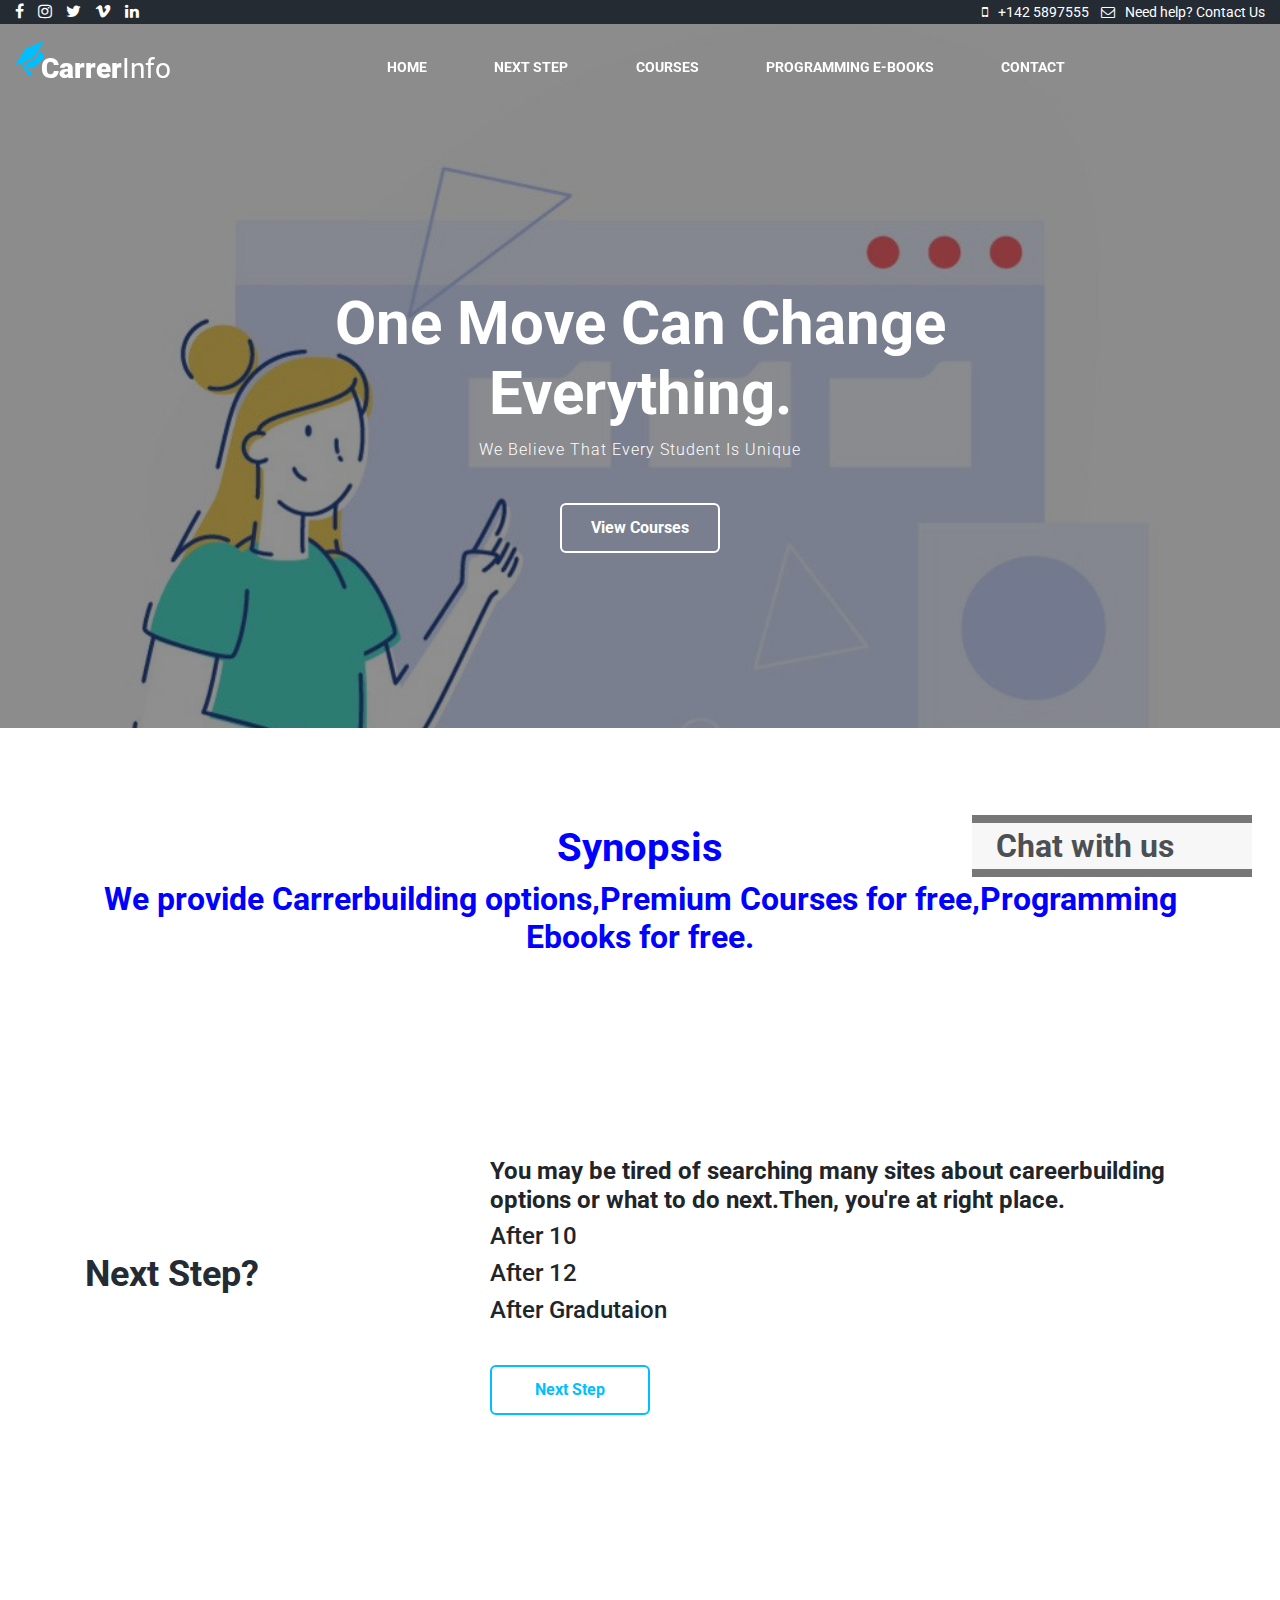
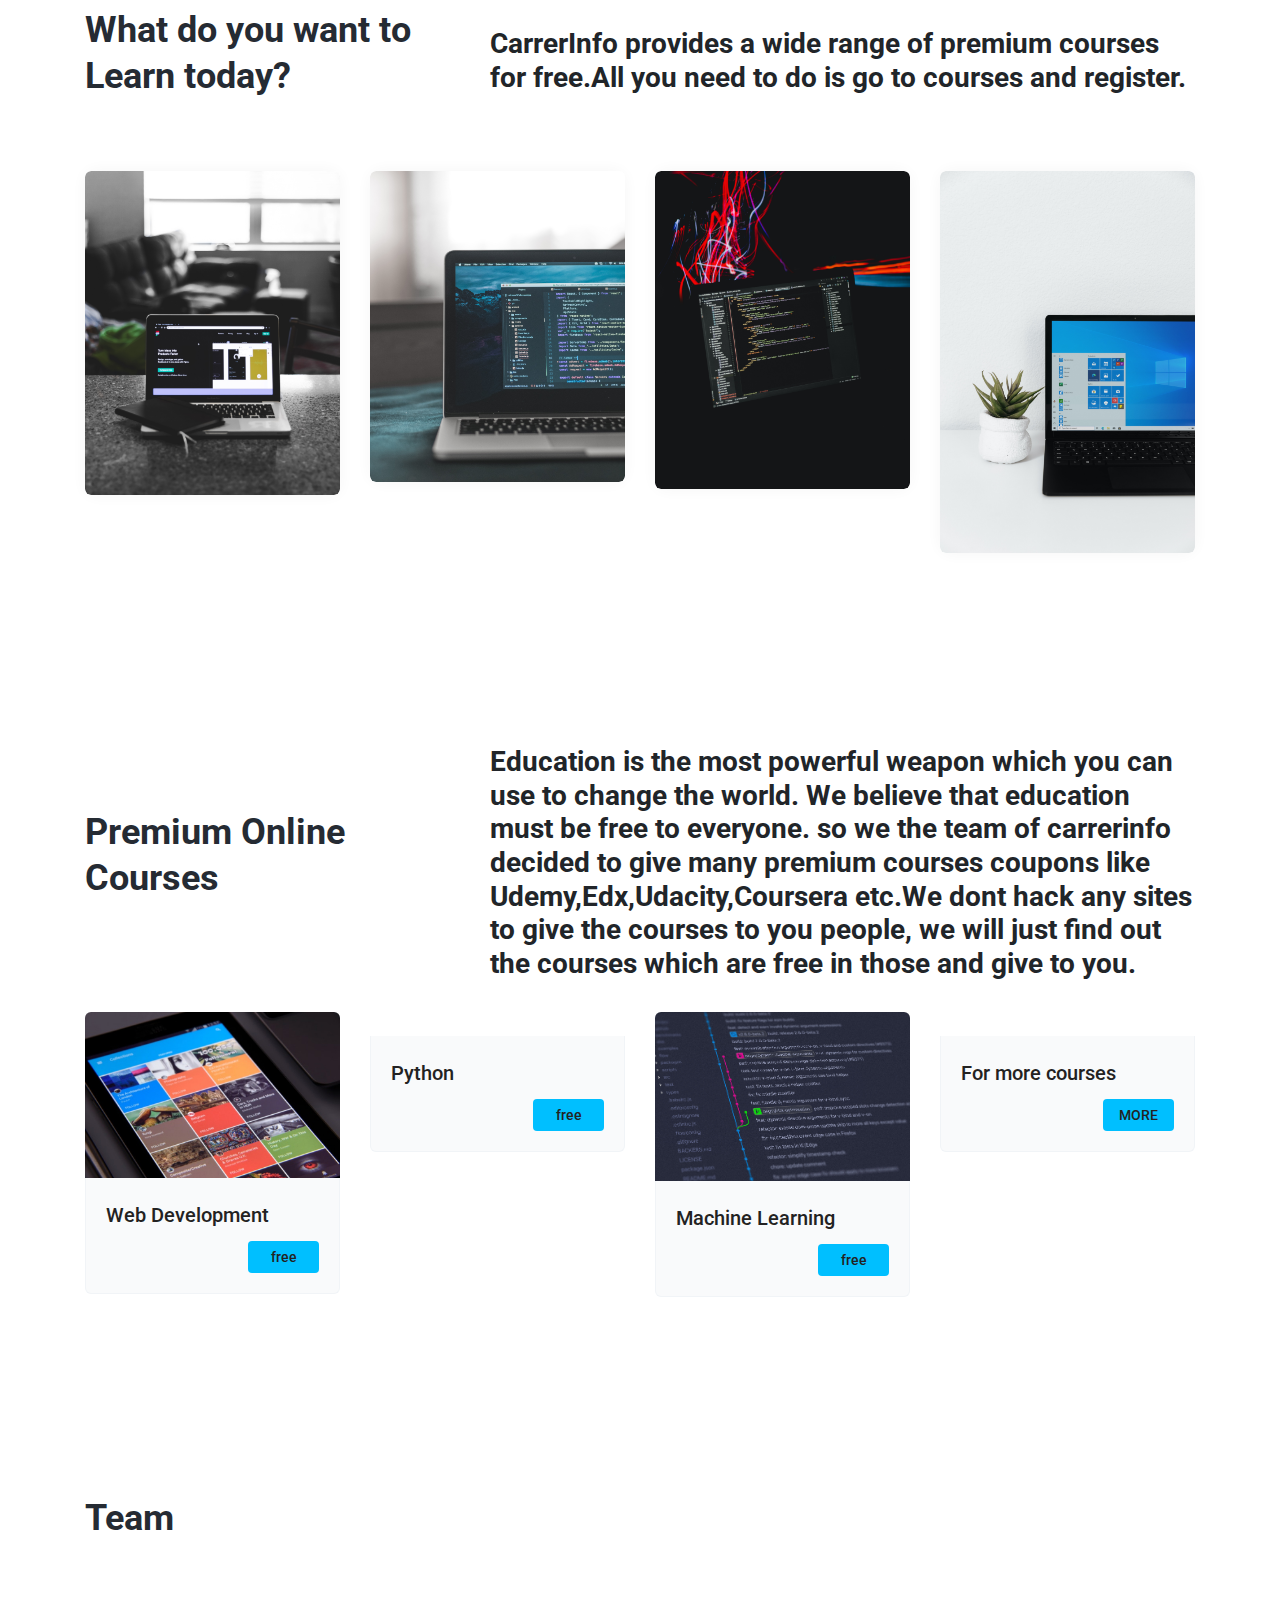
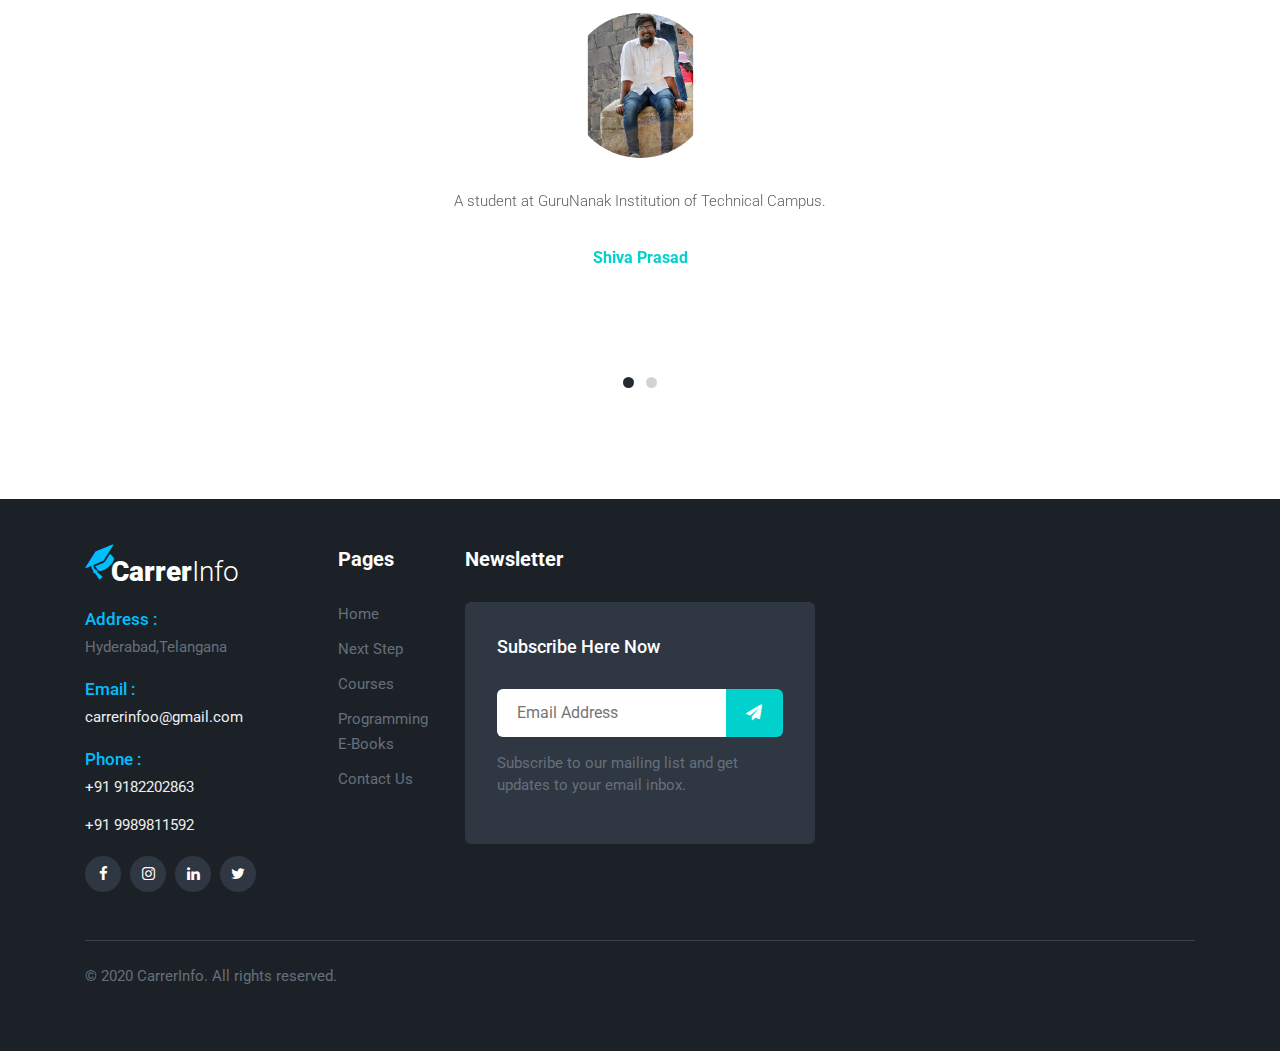
==== index.html @ 8fe1a749 "Update index.html" ====
<!doctype html>
<html lang="zxx">

<head>
  <!-- Required meta tags -->
  <meta charset="utf-8">
  <meta name="viewport" content="width=device-width, initial-scale=1, shrink-to-fit=no">

  <title>CarrerInfo</title>
  <!-- Template CSS -->
  <link rel="stylesheet" href="assets/css/style-starter.css">
  <!-- Template CSS -->
  <link href="//fonts.googleapis.com/css?family=Muli:300,300i,400,500,600,700,800,900&display=swap" rel="stylesheet">
  <link href="//fonts.googleapis.com/css?family=Roboto:300,300i,400,500,700,900&display=swap" rel="stylesheet">
  <!-- Template CSS -->

</head>
<body>


<section class="w3l-top-header-content">
	<div class="hny-top-menu">
		<div class="top-hd">
			<div class="container-fluid">
				<div class="row">
					<ul class="social-top col-md-7">
						
						<li><a href="#"><span class="fa fa-facebook"></span></a></li>
						<li><a href="#"><span class="fa fa-instagram"></span></a> </li>
						<li><a href="#"><span class="fa fa-twitter"></span></a></li>
						<li><a href="#"><span class="fa fa-vimeo"></span></a> </li>
						<li>
							<a href="#">
								<span class="fa fa-linkedin"></span>
							</a>
						</li>
					</ul>
					<ul class="accounts col-md-5">
						<li class="top_li"><span class="fa fa-mobile"></span><a href="tel:+142 5897555">+142
								5897555</a>
						</li>

						<li class="top_li mr-lg-0"><span class="fa fa-envelope-o"></span><a href="mailto:info@example.com">Need help? Contact Us </a>

						</li>
						
					</ul>
				</div>
			</div>
		</div>

	</div>

</section>
<!--//top-header-content-->

<!--w3l-banner-slider-main-->
<section class="w3l-banner-slider-main">

	<div class="bannerhny-content">
		<header class="top-headerhny">
			<!--/nav-->
			<nav class="navbar navbar-expand-lg navbar-light fill">
				<div class="container-fluid">
					<a class="navbar-brand" href="index.html">
						<label class="lohny"><span class="fa fa-graduation-cap" aria-hidden="true"></span>Carrer</label>Info</a>
					<!-- if logo is image enable this   
						<a class="navbar-brand" href="#index.html">
							<img src="image-path" alt="Your logo" title="Your logo" style="height:35px;" />
						</a> -->
					<button class="navbar-toggler" type="button" data-toggle="collapse"
						data-target="#navbarSupportedContent" aria-controls="navbarSupportedContent"
						aria-expanded="false" aria-label="Toggle navigation">
						<span class="navbar-toggler-icon"></span>
					</button>

					<div class="collapse navbar-collapse" id="navbarSupportedContent">
						<ul class="navbar-nav mx-lg-auto ml-auto">
							<li class="nav-item active">
								<a class="nav-link" href="index.html">Home</a>
							</li>
							<li class="nav-item">
								<a class="nav-link" href="nextstep.html">Next step</a>
							</li>
							<li class="nav-item">
								<a class="nav-link" href="course.html">Courses</a>
							</li>
							<li class="nav-item">
								<a class="nav-link" href="book.html">Programming e-books</a>
							</li>
						
							<li class="nav-item">
								<a class="nav-link" href="contact.html">Contact</a>
							</li>
						</ul>

					</div>
					<!--<form action="#" method="post" class="d-flex searchhny-form">
						<input type="search" placeholder="Search Here..." required="required">
						<button type="submit"><span class="fa fa-search" aria-hidden="true"></span></button>
					</form>-->
				</div>
			</nav>
			<!--//nav-->
		</header>

		<!--/banner-slider-->
		<div id="carouselExampleIndicators" class="carousel slide" data-ride="carousel">
			<ol class="carousel-indicators">
				
				
				
			</ol>
			<div class="carousel-inner">
				<div class="carousel-item active">
					<div class="container">
						<div class="carousel-caption">

							<h3>One move can
								change everything.</h3>
							<p>We believe that every student is unique</p>
							<div class="button-4 mx-auto">
								<div class="eff-4"></div>
								<a href="course.html"> View Courses</a>
							  </div>
							
						</div>
					</div>
				</div>
				
				
				
			<a class="carousel-control-prev" href="#carouselExampleIndicators" role="button" data-slide="prev">
				<span class="carousel-control-prev-icon" aria-hidden="true"></span>
				<span class="sr-only">Previous</span>
			</a>
			<a class="carousel-control-next" href="#carouselExampleIndicators" role="button" data-slide="next">
				<span class="carousel-control-next-icon" aria-hidden="true"></span>
				<span class="sr-only">Next</span>
			</a>
		</div>

	</div>
	<!--//banner-slider-->

</section>
	<section class="w3l-content-6">
		<!-- /content-6-section -->
		<div class="content-6-mian py-5">
			<div class="container py-lg-5">
	
				
					
						<h1 style="color: blue; text-align: center;"><strong>Synopsis</strong></h1>
					
					<div class="col-lg-12 title-info">
						<h2 style="color: blue; text-align: center;"><strong>We provide Carrerbuilding options,Premium Courses for free,Programming Ebooks for free.</strong></h2>
					
					
				</div>
	
				</div>
	
	
	
			</div>
	
		
	</section>
<section class="w3l-content-6">
		<!-- /content-6-section -->
		<div class="content-6-mian py-5">
			<div class="container py-lg-5">
	
				<div class="row title-content">
					<div class="col-lg-4 title-left">
						<h3 class="hny-title">Next Step?</h3>
					</div>
					<div class="col-lg-8 title-info">
						<h4><strong>You may be tired of searching many sites about careerbuilding options or what to do next.Then, you're at right place.</strong></h4>
					
					<ui>
						<h4>After 10</h4>
						<h4>After 12</h4>
						<h4>After Gradutaion</h4>
						
					</ui>
					<div class="button-4-pink">
						<div class="eff-4-pink"></div>
						<a href="about.html"> Next Step</a>
					</div>
				</div>
	
				</div>
	
	
	
			</div>
	
		</div>
		</div>
	</section>
<!-- //w3l-banner-slider-main -->
<section class="w3l-content-6">
	<!-- /content-6-section -->
	<div class="content-6-mian py-5">
		<div class="container py-lg-5">

			<div class="row title-content">
				<div class="col-lg-4 title-left">
					<h3 class="hny-title">What do you want to Learn today?</h3>
				</div>
				<div class="col-lg-8 title-info">
					<h3><b>CarrerInfo provides a wide range of premium courses for free.All you need to do is go to courses and register.</b></h3>
				</div>
			</div>

			<div class="content-info-in row mt-md-5 mt-4">
				<div class="col-lg-3 col-md-6 imghrs">
					<a class="imghr"><img src="assets/images/1.jpg" class="img-fluid" alt="">
						<div class="details"><span class="title">Development</span><span class="info">Web development,Mobile development and many more for free.</span></div>
					</a>
				</div>
				<div class="col-lg-3 col-md-6 imghrs">
					<a class="imghr"><img src="assets/images/2.jpg" class="img-fluid" alt="">
						<div class="details"><span class="title">Machine learning</span><span class="info">Complete machine learning bootcamp.</span></div>
					</a>
				</div>
				<div class="col-lg-3 col-md-6 imghrs">
					<a class="imghr" ><img src="assets/images/3.jpg" class="img-fluid" alt="">
						<div class="details"><span class="title">Languages</span><span class="info">Learn programming languages like python,java,c++,c and more.</span></div>
					</a>
				</div>
				<div class="col-lg-3 col-md-6 imghrs">
					<a class="imghr" ><img src="assets/images/4.jpg" class="img-fluid" alt="">
						<div class="details"><span class="title">Many More</span><span class="info">many other courses.</span></div>
					</a>
				</div>
			</div>



		</div>

	</div>
	</div>
</section>


<!-- //video-6-->
<!-- portfolio -->

<section class="w3-gallery">
	<div class="porfolio-inf py-5">
		<div class="container pt-lg-5 pb-lg-4">
			<div class="row title-content">
				<div class="col-lg-4 title-left">
					<h3 class="hny-title">Premium Online Courses</h3>
				</div>
				<div class="col-lg-8 title-info">
					<h3><b>Education is the most powerful weapon which you can use to change the world.
						We believe that education must be free to everyone.
						so we the team of carrerinfo decided to give many premium courses coupons like Udemy,Edx,Udacity,Coursera etc.We dont hack any sites to give the courses to you people, we will just find out the courses which are free in those and give to you.</b></h3>
				</div>
			</div>
			<!--<div class="port-text-cards text-left mt-5 mb-3">
				<button class="btn active filter-button" data-filter="all">All</button>
				<button class="btn filter-button" data-filter="photo">Business</button>
				<button class="btn filter-button" data-filter="graphic">Management</button>
				<button class="btn filter-button" data-filter="webdesign">Languages</button>
			</div>-->
			<br />

			<div class="row">
				<div class="col-md-3 filter photo">
					<div class="each-item">
						<img class="port-image img-fuild" src="assets/images/p1.jpg" alt="" />

					</div>
					<div class="course-content">
						<div class="course-info">
							<h6><a class="course-instructor" ></a></h6>
							<a class="course-titlegulp-wrapper">
								<h3 class="course-title" data-gal="prettyPhoto[gallery]">Web Development</h3>
							</a>
						</div>
						<div class="course-divider">
							<div class="course-meta grid"><span class="course-students" title=""><span
										class="fa fa-use" aria-hidden="true"></span></span>
								<span class="course-reviews" title=""><span class="fa fa-thumbs-o-"
										aria-hidden="true"></span> </span>

							</div>
							<button class="price-course btn" style="background-color: deepskyblue;"><a href="https://docs.google.com/forms/d/e/1FAIpQLSe_cqrpMKyp485q8uMf6g7K80FU8AgggvBuXUTiFHMP_YPkpQ/viewform?usp=pp_url" > free </button>


						</div>
					</div>
				</div>

				<div class="col-md-3 filter graphic photo">
					<div class="each-item">
						<img class="port-image img-fuild" src="assets/images/p2.jpg" alt="" />

					</div>
					<div class="course-content">
						<div class="course-info">
							<h6><a class="course-instructor" href="#"></a></h6>
							<a class="course-title-wrapper">
								<h3 class="course-title" data-gal="prettyPhoto[gallery]">Python</h3>
							</a>
						</div>
						<div class="course-divider">
							<div class="course-meta grid"><span class="course-students" title=""><span
										class="fa fa" aria-hidden="true"></span> </span>
								<span class="course-reviews" title=""><span class="fa fa-thum"
										aria-hidden="true"></span></span>

							</div>
							<button class="price-course btn" style="background-color: deepskyblue;"><a href="https://docs.google.com/forms/d/e/1FAIpQLSe_cqrpMKyp485q8uMf6g7K80FU8AgggvBuXUTiFHMP_YPkpQ/viewform?usp=pp_url" > free </button>


						</div>
					</div>
				</div>

				<div class="col-md-3 filter webdesign">
					<div class="each-item">
						<img class="port-image img-fuild" src="assets/images/p3.jpg" alt="" />
					</div>
					<div class="course-content">
						<div class="course-info">
							<h6><a class="course-instructor" href="#"></a></h6>
							<a class="course-title-wrapper">
								<h3 class="course-title" data-gal="prettyPhoto[gallery]">Machine Learning</h3>
							</a>
						</div>
						<div class="course-divider">
							<div class="course-meta grid"><span class="course-students" title=""><span
										class="fa fa-us" aria-hidden="true"></span> </span>
								<span class="course-reviews" title=""><span class="fa fa-thum-up"
										aria-hidden="true"></span> </span>

							</div>
							<button class="price-course btn" style="background-color: deepskyblue;"><a href="https://docs.google.com/forms/d/e/1FAIpQLSe_cqrpMKyp485q8uMf6g7K80FU8AgggvBuXUTiFHMP_YPkpQ/viewform?usp=pp_url" > free</button>


						</div>
					</div>
				</div>

				<div class="col-md-3 filter graphic photo">
					<div class="each-item">
						<img class="port-image img-fuild" src="assets/images/.jpg" alt="" />
					</div>
					<div class="course-content">
						<div class="course-info">
							<h6><a class="course-instructor" href="#"></a></h6>
							<a href="#" class="course-title-wrapper">
								<h3 class="course-title" data-gal="prettyPhoto[gallery]">For more courses</h3>
							</a>
						</div>
						<div class="course-divider">
							<div class="course-meta grid"><span class="course-students" title=""><span
										class="fa fa-us" aria-hidden="true"></span></span>
								<span class="course-reviews" title=""><span class="fa fa-thumbs-op"
										aria-hidden="true"></span> </span>

							</div>
							<button class="price-course btn" style="background-color: deepskyblue;"><a href="https://docs.google.com/forms/d/e/1FAIpQLSe_cqrpMKyp485q8uMf6g7K80FU8AgggvBuXUTiFHMP_YPkpQ/viewform?usp=pp_url" >MORE</button>


						</div>
					</div>
				</div>

				
	</div>
</section>




<section class="w3l-customers-6">
	<!--/customers -->
	<div class="customers-6-infhny py-5">
		<div class="container py-lg-5">

				<div class="row title-content mb-5">
						<div class="col-lg-4 title-left">
							<h3 class="hny-title">Team</h3>
						</div>
						<div class="col-lg-8 title-info">
							<p></p>
						</div>
					</div>
				<div id="myCarousel" class="carousel slide" data-ride="carousel">
						<!-- Carousel indicators -->
						<ol class="carousel-indicators">
							<li data-target="#myCarousel" data-slide-to="0" class="active"></li>
							<li data-target="#myCarousel" data-slide-to="1"></li>
							<!--<li data-target="#myCarousel" data-slide-to="2"></li>-->
						</ol>   
						<!-- Wrapper for carousel items -->
						<div class="carousel-inner">		
							<div class="item carousel-item active">
								<div class="img-box"><img src="assets/images/shiva.jpg" alt=""></div>
								<p class="testimonial">A student at GuruNanak Institution of Technical Campus.</p>
								<p class="overview"><b><a href="https://bowinpallyshivaprasad.github.io/">Shiva Prasad</b></a></p>
								<div class="star-rating">
									<!--<ul class="list-inline">
										<li class="list-inline-item"><span class="fa fa-star"></span></li>
										<li class="list-inline-item"><span class="fa fa-star"></span></li>
										<li class="list-inline-item"><span class="fa fa-star"></span></li>
										<li class="list-inline-item"><span class="fa fa-star"></span></li>
										<li class="list-inline-item"><span class="fa fa-star-o"></span></li>
									</ul>-->
								</div>
							</div>
							<div class="item carousel-item">
								<div class="img-box"><img src="assets/images/pranay.jpg" alt=""></div>
								<p class="testimonial">A Student at GuruNanak Institution of Technical Campus.</p>
								<p class="overview"><b>Pranay</b><a href="#"></a></p>
								<div class="star-rating">
									<!--<ul class="list-inline">
										<li class="list-inline-item"><span class="fa fa-star"></span></li>
										<li class="list-inline-item"><span class="fa fa-star"></span></li>
										<li class="list-inline-item"><span class="fa fa-star"></span></li>
										<li class="list-inline-item"><span class="fa fa-star"></span></li>
										<li class="list-inline-item"><span class="fa fa-star-o"></span></li>
									</ul>-
								</div>
							</div>
							<div class="item carousel-item">
								<div class="img-box"><img src="assets/images/c3.jpg" alt=""></div>
								<p class="testimonial">Lorem ipsum dolor sit amet,Ea consequuntur illum facere aperiam sequi optio consectetur.Vivamus a ligula quam. Ut blandit eu leo non suscipit. Duis feugiat tortor sed.Nulla quis lorem neque, mattis venenatis lectus.</p>
								<p class="overview"><b>Antonio Moreno</b>Web Developer at <a href="#">Company Exp.</a></p>
								<div class="star-rating">
									<ul class="list-inline">
										<li class="list-inline-item"><span class="fa fa-star"></span></li>
										<li class="list-inline-item"><span class="fa fa-star"></span></li>
										<li class="list-inline-item"><span class="fa fa-star"></span></li>
										<li class="list-inline-item"><span class="fa fa-star"></span></li>
										<li class="list-inline-item"><span class="fa fa-star-half-o"></span></li>
									</ul>
								</div>
							</div>		
						</div>
						<!-- Carousel controls -->
						<a class="carousel-control left carousel-control-prev" href="#myCarousel" data-slide="prev">
							<span class="fa fa-angle-left"></span>
						</a>
						<a class="carousel-control right carousel-control-next" href="#myCarousel" data-slide="next">
							<span class="fa fa-angle-right"></span>
						</a>
					</div>
		  </div>
		<!--//customers -->
	</div>
</section>
<!-- //customers-6-->

<!-- footer -->
<section class="w3l-footer-16">
    <div class="w3l-footer-16-main py-5">
        <div class="container">
            <div class="row">
                <div class="col-lg-4 column">
                    <div class="row">
                        <div class="col-md-8 column">

                                <a class="logo-2" href="index.html">
                                        <label class="lohny-2"><span class="fa fa-graduation-cap" aria-hidden="true"></span>Carrer</label>Info</a>
                           
                            <div class="ad-text-inf">
                                <p><span class="color-hny">Address :</span> Hyderabad,Telangana</p>
                             </div>
                             <div class="ad-text-inf">
                                    <p><span class="color-hny">Email :</span> <a href="mailto:carrerinfoo@gmail.com">carrerinfoo@gmail.com</a></p>
                                 </div>
                                 <div class="ad-text-inf">
                                        <p><span class="color-hny">Phone :</span> <a href="tel:+91 9182202863">+91
												9182202863</a></p>
												<p><a href="tel:+91 9989811592">+91
												9989811592</a></p>
												
                                     </div>
                        </div>
                        <div class="col-md-4 column">
                            <h3>Pages</h3>
                            <ul class="footer-gd-16">
                                <li><a href="index.html">Home</a></li>
                                <li><a href="about.html">Next Step</a></li>
								<li><a href="services.html">Courses</a></li>
								<li><a href="book.html">Programming e-books</a></li>
                                <li><a href="contact.html">Contact Us</a></li>
                            </ul>
                        </div>
                    </div>
                </div>
                <!--<div class="col-lg-4 col-md-6 column column3 mt-lg-0 mt-4">
                    <h3>Articles</h3>
                    <ul class="list-unstyled d-flex flex-wrap">
                        <li class="">
                            <div class="row">
                                <a class="col-md-5 col-4" href="#">
                                    <img class="rounded img-fluid img-responsive" src="assets/images/pic.png"
                                        alt="image">
                                </a>
                                <div class="col pl-0">
                                    <a class="footer-small-text" href="#">Lorem ipsum dolor sit amet adipiscin elit</a>
                                    <div class="text-sub-small">Feb 20th</div>
                                </div>
                            </div>
                        </li>
                        <li class="mt-md-0 mt-2">
                            <div class="row my-2 my-md-3">
                                <a class="col-md-5 col-4" href="#">
                                    <img class="rounded img-fluid img-responsive" src="assets/images/pic.png"
                                        alt="image">
                                </a>
                                <div class="col pl-0">
                                    <a class="footer-small-text" href="#">Cras at nunc sagittis, suscipit dolor</a>
                                    <div class="text-sub-small">Feb 22nd</div>
                                </div>
                            </div>
                        </li>
                    </ul>
                </div>-->
                <div class="col-lg-4 col-md-6 column column4 mt-lg-0 mt-4">
                    <h3>Newsletter </h3>
                    <div class="end-column">
                        <h4>Subscribe Here Now</h4>
                        <form action="index.html" class="subscribe" method="post">
                            <input type="email" name="email" placeholder="Email Address" required="">
                            <button><span class="fa fa-paper-plane" aria-hidden="true"></span></button>
                        </form>
                        <p>Subscribe to our mailing list and get updates to your email inbox.</p>
                    </div>
                </div>
            </div>
		<div class="columns-2 mt-md-0 mt-3">
				<ul class="social">
					<li><a href="https://www.facebook.com/Carrer-Info-1070247593163038"><span class="fa fa-facebook" aria-hidden="true"></span></a>
					</li>
					<li><a href="https://www.instagram.com/carrerinfo/"><span class="fa fa-instagram" aria-hidden="true"></span></a>
					</li>
					<li><a href="https://www.linkedin.com/in/carrer-info-418b391b1/"><span class="fa fa-linkedin" aria-hidden="true"></span></a>
					</li>
					<li><a href="https://twitter.com/carrerinfo"><span class="fa fa-twitter" aria-hidden="true"></span></a>
					</li>
				</ul>
			</div>
            <div class="d-flex below-section justify-content-between align-items-center pt-4 mt-5">
                <div class="columns text-lg-left text-center">
                    <p>© 2020 CarrerInfo. All rights reserved.</a>
</p>
                </div>
                
            </div>
        </div>
    </div>

	<!-- move top -->
	<div  class="open-button">
    
		
		<a href="https://web-chat.global.assistant.watson.cloud.ibm.com/preview.html?region=au-syd&integrationID=6ea4f249-b944-4dbd-8f24-e0bd89a09371&serviceInstanceID=c6351268-6fa6-4476-88df-1f893036fdde" class="dropdown-item"><h2 style="background-color: whitesmoke; "><b>Chat with us</b</h2></a>
	  </div>
    <button onclick="topFunction()" id="movetop" title="Go to top">
		<span class="fa fa-angle-up"></span>
		
	</button>
	
    <script>
        // When the user scrolls down 20px from the top of the document, show the button
        window.onscroll = function () {
            scrollFunction()
        };

        function scrollFunction() {
            if (document.body.scrollTop > 20 || document.documentElement.scrollTop > 20) {
                document.getElementById("movetop").style.display = "block";
            } else {
                document.getElementById("movetop").style.display = "none";
            }
        }

        // When the user clicks on the button, scroll to the top of the document
        function topFunction() {
            document.body.scrollTop = 0;
            document.documentElement.scrollTop = 0;
        }
    </script>
    <!-- //move top -->
    <script>
        $(function () {
            $('.navbar-toggler').click(function () {
                $('body').toggleClass('noscroll');
            })
        });
    </script>
</section>
<!-- //footer -->
</body>

</html>

<script src="assets/js/jquery-3.3.1.min.js"></script>
<!-- disable body scroll which navbar is in active -->
<script>
  $(function () {
    $('.navbar-toggler').click(function () {
      $('body').toggleClass('noscroll');
    })
  });
</script>
<!--/filter-->
<script>
  $(document).ready(function () {

    $(".filter-button").click(function () {
      var value = $(this).attr('data-filter');

      if (value == "all") {
        //$('.filter').removeClass('hidden');
        $('.filter').show('1000');
      } else {
        //            $('.filter[filter-item="'+value+'"]').removeClass('hidden');
        //            $(".filter").not('.filter[filter-item="'+value+'"]').addClass('hidden');
        $(".filter").not('.' + value).hide('3000');
        $('.filter').filter('.' + value).show('3000');

      }
    });

  });
</script>
<!--//filter-->
<!--pop-up-box-->

<script src="assets/js/jquery.magnific-popup.min.js"></script>
<script>
  $(document).ready(function () {
    $('.popup-with-zoom-anim').magnificPopup({
      type: 'inline',

      fixedContentPos: false,
      fixedBgPos: true,

      overflowY: 'auto',

      closeBtnInside: true,
      preloader: false,

      midClick: true,
      removalDelay: 300,
      mainClass: 'my-mfp-zoom-in'
    });

    $('.popup-with-move-anim').magnificPopup({
      type: 'inline',

      fixedContentPos: false,
      fixedBgPos: true,

      overflowY: 'auto',

      closeBtnInside: true,
      preloader: false,

      midClick: true,
      removalDelay: 300,
      mainClass: 'my-mfp-slide-bottom'
    });
  });
</script>
<script type='text/javascript'>
	window.smartlook||(function(d) {
		var o=smartlook=function(){ o.api.push(arguments)},h=d.getElementsByTagName('head')[0];
		var c=d.createElement('script');o.api=new Array();c.async=true;c.type='text/javascript';
		
    		c.charset='utf-8';c.src='https://rec.smartlook.com/recorder.js';h.appendChild(c);
		
    		})(document);
	
	
   	 smartlook('init', 'cd561797a6bd300707937a4989ff17feeb4e4c8d');
</script>

<!--//pop-up-box-->
<script src="assets/js/bootstrap.min.js"></script>
---- assets/css/style-starter.css ----
/*
Author: W3layouts
Author URL: http://w3layouts.com
 */
 

@charset "UTF-8";
html {
  scroll-behavior: smooth; }

h1,
h2,
h3,
h4,
h5,
h6 {
  font-family: 'Roboto',Sans-serif;
  font-weight: 700; }

body,
body a,
body li,
body p, .btn, input {
  font-family: 'Roboto',Sans-serif; }

body p {
  line-height: 26px;
  font-size: 16px;
  color: #5f5f5f;
  font-weight: 300; }

ol,
ul,
dl {
  margin-top: 0;
  margin-bottom: 0rem;
  padding: 0; }

.form-control:focus {
  box-shadow: none !important; }

body a:hover {
  color: 			deepskyblue;
  transition: 0.3s ease; }

body input, textarea, button, .btn {
  border-radius: 6px; }

body img {
  border-radius: 6px; }

.noscroll {
  overflow: hidden; }

.title-content {
  align-items: center; }

.title-content .title-info {
  padding-left: 40px; }

h3.hny-title,
h3.hny-title.two {
  font-size: 40px;
  line-height: 48px;
  color: #252b33;
  margin-bottom: 24px;
  font-weight: 700; }

h3.hny-title.two {
  color: #fff; }

.button-4-pink {
  width: 160px;
  height: 50px;
  border: 2px solid 			deepskyblue;
  /* float: left; */
  text-align: center;
  cursor: pointer;
  position: relative;
  box-sizing: border-box;
  overflow: hidden;
  margin: 40px 0 0 0;
  border-radius: 6px; }

.button-4-pink a {
  font-size: 16px;
  color: 			deepskyblue;
  text-decoration: none;
  line-height: 45px;
  transition: all .5s ease;
  z-index: 2;
  position: relative;
  font-weight: 700;
  display: inline; }

.eff-4-pink {
  width: 160px;
  height: 50px;
  left: -160px;
  background: 			deepskyblue;
  position: absolute;
  transition: all .5s ease-in-out;
  z-index: 1; }

.button-4-pink:hover .eff-4-pink {
  left: 0; }

.button-4-pink:hover a {
  color: #fff; }

@media (max-width: 1280px) {
  h3.hny-title,
  h3.hny-title.two {
    font-size: 36px;
    line-height: 46px; }
  body p {
    font-size: 15px; } }

@media (max-width: 991px) {
  .title-content .title-info {
    padding-left: 15px; } }

@media (max-width: 667px) {
  h3.hny-title,
  h3.hny-title.two {
    font-size: 30px;
    line-height: 40px; }
  a.read-more-btn.btn {
    margin-top: 10px; } }

@media (max-width: 480px) {
  h3.hny-title,
  h3.hny-title.two {
    font-size: 28px;
    line-height: 38px; } }

@media (max-width: 440px) {
  h3.hny-title,
  h3.hny-title.two {
    font-size: 26px;
    line-height: 36px; } }

/*!
 *  Font Awesome 4.7.0 by @davegandy - http://fontawesome.io - @fontawesome
 *  License - http://fontawesome.io/license (Font: SIL OFL 1.1, CSS: MIT License)
 */
/* FONT PATH
 * -------------------------- */
@font-face {
  font-family: 'FontAwesome';
  src: url("../fonts/fontawesome-webfont.eot?v=4.7.0");
  src: url("../fonts/fontawesome-webfont.eot?#iefix&v=4.7.0") format("embedded-opentype"), url("../fonts/fontawesome-webfont.woff2?v=4.7.0") format("woff2"), url("../fonts/fontawesome-webfont.woff?v=4.7.0") format("woff"), url("../fonts/fontawesome-webfont.ttf?v=4.7.0") format("truetype"), url("../fonts/fontawesome-webfont.svg?v=4.7.0#fontawesomeregular") format("svg");
  font-weight: normal;
  font-style: normal; }

.fa {
  display: inline-block;
  font: normal normal normal 14px/1 FontAwesome;
  font-size: inherit;
  text-rendering: auto;
  -webkit-font-smoothing: antialiased;
  -moz-osx-font-smoothing: grayscale; }

/* makes the font 33% larger relative to the icon container */
.fa-lg {
  font-size: 1.33333em;
  line-height: 0.75em;
  vertical-align: -15%; }

.fa-2x {
  font-size: 2em; }

.fa-3x {
  font-size: 3em; }

.fa-4x {
  font-size: 4em; }

.fa-5x {
  font-size: 5em; }

.fa-fw {
  width: 1.28571em;
  text-align: center; }

.fa-ul {
  padding-left: 0;
  margin-left: 2.14286em;
  list-style-type: none; }
  .fa-ul > li {
    position: relative; }

.fa-li {
  position: absolute;
  left: -2.14286em;
  width: 2.14286em;
  top: 0.14286em;
  text-align: center; }
  .fa-li.fa-lg {
    left: -1.85714em; }

.fa-border {
  padding: .2em .25em .15em;
  border: solid 0.08em #eee;
  border-radius: .1em; }

.fa-pull-left {
  float: left; }

.fa-pull-right {
  float: right; }

.fa.fa-pull-left {
  margin-right: .3em; }

.fa.fa-pull-right {
  margin-left: .3em; }

/* Deprecated as of 4.4.0 */
.pull-right {
  float: right; }

.pull-left {
  float: left; }

.fa.pull-left {
  margin-right: .3em; }

.fa.pull-right {
  margin-left: .3em; }

.fa-spin {
  -webkit-animation: fa-spin 2s infinite linear;
  animation: fa-spin 2s infinite linear; }

.fa-pulse {
  -webkit-animation: fa-spin 1s infinite steps(8);
  animation: fa-spin 1s infinite steps(8); }

@-webkit-keyframes fa-spin {
  0% {
    transform: rotate(0deg); }
  100% {
    transform: rotate(359deg); } }

@keyframes fa-spin {
  0% {
    transform: rotate(0deg); }
  100% {
    transform: rotate(359deg); } }

.fa-rotate-90 {
  -ms-filter: "progid:DXImageTransform.Microsoft.BasicImage(rotation=1)";
  transform: rotate(90deg); }

.fa-rotate-180 {
  -ms-filter: "progid:DXImageTransform.Microsoft.BasicImage(rotation=2)";
  transform: rotate(180deg); }

.fa-rotate-270 {
  -ms-filter: "progid:DXImageTransform.Microsoft.BasicImage(rotation=3)";
  transform: rotate(270deg); }

.fa-flip-horizontal {
  -ms-filter: "progid:DXImageTransform.Microsoft.BasicImage(rotation=0, mirror=1)";
  transform: scale(-1, 1); }

.fa-flip-vertical {
  -ms-filter: "progid:DXImageTransform.Microsoft.BasicImage(rotation=2, mirror=1)";
  transform: scale(1, -1); }

:root .fa-rotate-90,
:root .fa-rotate-180,
:root .fa-rotate-270,
:root .fa-flip-horizontal,
:root .fa-flip-vertical {
  -webkit-filter: none;
          filter: none; }

.fa-stack {
  position: relative;
  display: inline-block;
  width: 2em;
  height: 2em;
  line-height: 2em;
  vertical-align: middle; }

.fa-stack-1x, .fa-stack-2x {
  position: absolute;
  left: 0;
  width: 100%;
  text-align: center; }

.fa-stack-1x {
  line-height: inherit; }

.fa-stack-2x {
  font-size: 2em; }

.fa-inverse {
  color: #fff; }

/* Font Awesome uses the Unicode Private Use Area (PUA) to ensure screen
   readers do not read off random characters that represent icons */
.fa-glass:before {
  content: ""; }

.fa-music:before {
  content: ""; }

.fa-search:before {
  content: ""; }

.fa-envelope-o:before {
  content: ""; }

.fa-heart:before {
  content: ""; }

.fa-star:before {
  content: ""; }

.fa-star-o:before {
  content: ""; }

.fa-user:before {
  content: ""; }

.fa-film:before {
  content: ""; }

.fa-th-large:before {
  content: ""; }

.fa-th:before {
  content: ""; }

.fa-th-list:before {
  content: ""; }

.fa-check:before {
  content: ""; }

.fa-remove:before,
.fa-close:before,
.fa-times:before {
  content: ""; }

.fa-search-plus:before {
  content: ""; }

.fa-search-minus:before {
  content: ""; }

.fa-power-off:before {
  content: ""; }

.fa-signal:before {
  content: ""; }

.fa-gear:before,
.fa-cog:before {
  content: ""; }

.fa-trash-o:before {
  content: ""; }

.fa-home:before {
  content: ""; }

.fa-file-o:before {
  content: ""; }

.fa-clock-o:before {
  content: ""; }

.fa-road:before {
  content: ""; }

.fa-download:before {
  content: ""; }

.fa-arrow-circle-o-down:before {
  content: ""; }

.fa-arrow-circle-o-up:before {
  content: ""; }

.fa-inbox:before {
  content: ""; }

.fa-play-circle-o:before {
  content: ""; }

.fa-rotate-right:before,
.fa-repeat:before {
  content: ""; }

.fa-refresh:before {
  content: ""; }

.fa-list-alt:before {
  content: ""; }

.fa-lock:before {
  content: ""; }

.fa-flag:before {
  content: ""; }

.fa-headphones:before {
  content: ""; }

.fa-volume-off:before {
  content: ""; }

.fa-volume-down:before {
  content: ""; }

.fa-volume-up:before {
  content: ""; }

.fa-qrcode:before {
  content: ""; }

.fa-barcode:before {
  content: ""; }

.fa-tag:before {
  content: ""; }

.fa-tags:before {
  content: ""; }

.fa-book:before {
  content: ""; }

.fa-bookmark:before {
  content: ""; }

.fa-print:before {
  content: ""; }

.fa-camera:before {
  content: ""; }

.fa-font:before {
  content: ""; }

.fa-bold:before {
  content: ""; }

.fa-italic:before {
  content: ""; }

.fa-text-height:before {
  content: ""; }

.fa-text-width:before {
  content: ""; }

.fa-align-left:before {
  content: ""; }

.fa-align-center:before {
  content: ""; }

.fa-align-right:before {
  content: ""; }

.fa-align-justify:before {
  content: ""; }

.fa-list:before {
  content: ""; }

.fa-dedent:before,
.fa-outdent:before {
  content: ""; }

.fa-indent:before {
  content: ""; }

.fa-video-camera:before {
  content: ""; }

.fa-photo:before,
.fa-image:before,
.fa-picture-o:before {
  content: ""; }

.fa-pencil:before {
  content: ""; }

.fa-map-marker:before {
  content: ""; }

.fa-adjust:before {
  content: ""; }

.fa-tint:before {
  content: ""; }

.fa-edit:before,
.fa-pencil-square-o:before {
  content: ""; }

.fa-share-square-o:before {
  content: ""; }

.fa-check-square-o:before {
  content: ""; }

.fa-arrows:before {
  content: ""; }

.fa-step-backward:before {
  content: ""; }

.fa-fast-backward:before {
  content: ""; }

.fa-backward:before {
  content: ""; }

.fa-play:before {
  content: ""; }

.fa-pause:before {
  content: ""; }

.fa-stop:before {
  content: ""; }

.fa-forward:before {
  content: ""; }

.fa-fast-forward:before {
  content: ""; }

.fa-step-forward:before {
  content: ""; }

.fa-eject:before {
  content: ""; }

.fa-chevron-left:before {
  content: ""; }

.fa-chevron-right:before {
  content: ""; }

.fa-plus-circle:before {
  content: ""; }

.fa-minus-circle:before {
  content: ""; }

.fa-times-circle:before {
  content: ""; }

.fa-check-circle:before {
  content: ""; }

.fa-question-circle:before {
  content: ""; }

.fa-info-circle:before {
  content: ""; }

.fa-crosshairs:before {
  content: ""; }

.fa-times-circle-o:before {
  content: ""; }

.fa-check-circle-o:before {
  content: ""; }

.fa-ban:before {
  content: ""; }

.fa-arrow-left:before {
  content: ""; }

.fa-arrow-right:before {
  content: ""; }

.fa-arrow-up:before {
  content: ""; }

.fa-arrow-down:before {
  content: ""; }

.fa-mail-forward:before,
.fa-share:before {
  content: ""; }

.fa-expand:before {
  content: ""; }

.fa-compress:before {
  content: ""; }

.fa-plus:before {
  content: ""; }

.fa-minus:before {
  content: ""; }

.fa-asterisk:before {
  content: ""; }

.fa-exclamation-circle:before {
  content: ""; }

.fa-gift:before {
  content: ""; }

.fa-leaf:before {
  content: ""; }

.fa-fire:before {
  content: ""; }

.fa-eye:before {
  content: ""; }

.fa-eye-slash:before {
  content: ""; }

.fa-warning:before,
.fa-exclamation-triangle:before {
  content: ""; }

.fa-plane:before {
  content: ""; }

.fa-calendar:before {
  content: ""; }

.fa-random:before {
  content: ""; }

.fa-comment:before {
  content: ""; }

.fa-magnet:before {
  content: ""; }

.fa-chevron-up:before {
  content: ""; }

.fa-chevron-down:before {
  content: ""; }

.fa-retweet:before {
  content: ""; }

.fa-shopping-cart:before {
  content: ""; }

.fa-folder:before {
  content: ""; }

.fa-folder-open:before {
  content: ""; }

.fa-arrows-v:before {
  content: ""; }

.fa-arrows-h:before {
  content: ""; }

.fa-bar-chart-o:before,
.fa-bar-chart:before {
  content: ""; }

.fa-twitter-square:before {
  content: ""; }

.fa-facebook-square:before {
  content: ""; }

.fa-camera-retro:before {
  content: ""; }

.fa-key:before {
  content: ""; }

.fa-gears:before,
.fa-cogs:before {
  content: ""; }

.fa-comments:before {
  content: ""; }

.fa-thumbs-o-up:before {
  content: ""; }

.fa-thumbs-o-down:before {
  content: ""; }

.fa-star-half:before {
  content: ""; }

.fa-heart-o:before {
  content: ""; }

.fa-sign-out:before {
  content: ""; }

.fa-linkedin-square:before {
  content: ""; }

.fa-thumb-tack:before {
  content: ""; }

.fa-external-link:before {
  content: ""; }

.fa-sign-in:before {
  content: ""; }

.fa-trophy:before {
  content: ""; }

.fa-github-square:before {
  content: ""; }

.fa-upload:before {
  content: ""; }

.fa-lemon-o:before {
  content: ""; }

.fa-phone:before {
  content: ""; }

.fa-square-o:before {
  content: ""; }

.fa-bookmark-o:before {
  content: ""; }

.fa-phone-square:before {
  content: ""; }

.fa-twitter:before {
  content: ""; }

.fa-facebook-f:before,
.fa-facebook:before {
  content: ""; }

.fa-github:before {
  content: ""; }

.fa-unlock:before {
  content: ""; }

.fa-credit-card:before {
  content: ""; }

.fa-feed:before,
.fa-rss:before {
  content: ""; }

.fa-hdd-o:before {
  content: ""; }

.fa-bullhorn:before {
  content: ""; }

.fa-bell:before {
  content: ""; }

.fa-certificate:before {
  content: ""; }

.fa-hand-o-right:before {
  content: ""; }

.fa-hand-o-left:before {
  content: ""; }

.fa-hand-o-up:before {
  content: ""; }

.fa-hand-o-down:before {
  content: ""; }

.fa-arrow-circle-left:before {
  content: ""; }

.fa-arrow-circle-right:before {
  content: ""; }

.fa-arrow-circle-up:before {
  content: ""; }

.fa-arrow-circle-down:before {
  content: ""; }

.fa-globe:before {
  content: ""; }

.fa-wrench:before {
  content: ""; }

.fa-tasks:before {
  content: ""; }

.fa-filter:before {
  content: ""; }

.fa-briefcase:before {
  content: ""; }

.fa-arrows-alt:before {
  content: ""; }

.fa-group:before,
.fa-users:before {
  content: ""; }

.fa-chain:before,
.fa-link:before {
  content: ""; }

.fa-cloud:before {
  content: ""; }

.fa-flask:before {
  content: ""; }

.fa-cut:before,
.fa-scissors:before {
  content: ""; }

.fa-copy:before,
.fa-files-o:before {
  content: ""; }

.fa-paperclip:before {
  content: ""; }

.fa-save:before,
.fa-floppy-o:before {
  content: ""; }

.fa-square:before {
  content: ""; }

.fa-navicon:before,
.fa-reorder:before,
.fa-bars:before {
  content: ""; }

.fa-list-ul:before {
  content: ""; }

.fa-list-ol:before {
  content: ""; }

.fa-strikethrough:before {
  content: ""; }

.fa-underline:before {
  content: ""; }

.fa-table:before {
  content: ""; }

.fa-magic:before {
  content: ""; }

.fa-truck:before {
  content: ""; }

.fa-pinterest:before {
  content: ""; }

.fa-pinterest-square:before {
  content: ""; }

.fa-google-plus-square:before {
  content: ""; }

.fa-google-plus:before {
  content: ""; }

.fa-money:before {
  content: ""; }

.fa-caret-down:before {
  content: ""; }

.fa-caret-up:before {
  content: ""; }

.fa-caret-left:before {
  content: ""; }

.fa-caret-right:before {
  content: ""; }

.fa-columns:before {
  content: ""; }

.fa-unsorted:before,
.fa-sort:before {
  content: ""; }

.fa-sort-down:before,
.fa-sort-desc:before {
  content: ""; }

.fa-sort-up:before,
.fa-sort-asc:before {
  content: ""; }

.fa-envelope:before {
  content: ""; }

.fa-linkedin:before {
  content: ""; }

.fa-rotate-left:before,
.fa-undo:before {
  content: ""; }

.fa-legal:before,
.fa-gavel:before {
  content: ""; }

.fa-dashboard:before,
.fa-tachometer:before {
  content: ""; }

.fa-comment-o:before {
  content: ""; }

.fa-comments-o:before {
  content: ""; }

.fa-flash:before,
.fa-bolt:before {
  content: ""; }

.fa-sitemap:before {
  content: ""; }

.fa-umbrella:before {
  content: ""; }

.fa-paste:before,
.fa-clipboard:before {
  content: ""; }

.fa-lightbulb-o:before {
  content: ""; }

.fa-exchange:before {
  content: ""; }

.fa-cloud-download:before {
  content: ""; }

.fa-cloud-upload:before {
  content: ""; }

.fa-user-md:before {
  content: ""; }

.fa-stethoscope:before {
  content: ""; }

.fa-suitcase:before {
  content: ""; }

.fa-bell-o:before {
  content: ""; }

.fa-coffee:before {
  content: ""; }

.fa-cutlery:before {
  content: ""; }

.fa-file-text-o:before {
  content: ""; }

.fa-building-o:before {
  content: ""; }

.fa-hospital-o:before {
  content: ""; }

.fa-ambulance:before {
  content: ""; }

.fa-medkit:before {
  content: ""; }

.fa-fighter-jet:before {
  content: ""; }

.fa-beer:before {
  content: ""; }

.fa-h-square:before {
  content: ""; }

.fa-plus-square:before {
  content: ""; }

.fa-angle-double-left:before {
  content: ""; }

.fa-angle-double-right:before {
  content: ""; }

.fa-angle-double-up:before {
  content: ""; }

.fa-angle-double-down:before {
  content: ""; }

.fa-angle-left:before {
  content: ""; }

.fa-angle-right:before {
  content: ""; }

.fa-angle-up:before {
  content: ""; }

.fa-angle-down:before {
  content: ""; }

.fa-desktop:before {
  content: ""; }

.fa-laptop:before {
  content: ""; }

.fa-tablet:before {
  content: ""; }

.fa-mobile-phone:before,
.fa-mobile:before {
  content: ""; }

.fa-circle-o:before {
  content: ""; }

.fa-quote-left:before {
  content: ""; }

.fa-quote-right:before {
  content: ""; }

.fa-spinner:before {
  content: ""; }

.fa-circle:before {
  content: ""; }

.fa-mail-reply:before,
.fa-reply:before {
  content: ""; }

.fa-github-alt:before {
  content: ""; }

.fa-folder-o:before {
  content: ""; }

.fa-folder-open-o:before {
  content: ""; }

.fa-smile-o:before {
  content: ""; }

.fa-frown-o:before {
  content: ""; }

.fa-meh-o:before {
  content: ""; }

.fa-gamepad:before {
  content: ""; }

.fa-keyboard-o:before {
  content: ""; }

.fa-flag-o:before {
  content: ""; }

.fa-flag-checkered:before {
  content: ""; }

.fa-terminal:before {
  content: ""; }

.fa-code:before {
  content: ""; }

.fa-mail-reply-all:before,
.fa-reply-all:before {
  content: ""; }

.fa-star-half-empty:before,
.fa-star-half-full:before,
.fa-star-half-o:before {
  content: ""; }

.fa-location-arrow:before {
  content: ""; }

.fa-crop:before {
  content: ""; }

.fa-code-fork:before {
  content: ""; }

.fa-unlink:before,
.fa-chain-broken:before {
  content: ""; }

.fa-question:before {
  content: ""; }

.fa-info:before {
  content: ""; }

.fa-exclamation:before {
  content: ""; }

.fa-superscript:before {
  content: ""; }

.fa-subscript:before {
  content: ""; }

.fa-eraser:before {
  content: ""; }

.fa-puzzle-piece:before {
  content: ""; }

.fa-microphone:before {
  content: ""; }

.fa-microphone-slash:before {
  content: ""; }

.fa-shield:before {
  content: ""; }

.fa-calendar-o:before {
  content: ""; }

.fa-fire-extinguisher:before {
  content: ""; }

.fa-rocket:before {
  content: ""; }

.fa-maxcdn:before {
  content: ""; }

.fa-chevron-circle-left:before {
  content: ""; }

.fa-chevron-circle-right:before {
  content: ""; }

.fa-chevron-circle-up:before {
  content: ""; }

.fa-chevron-circle-down:before {
  content: ""; }

.fa-html5:before {
  content: ""; }

.fa-css3:before {
  content: ""; }

.fa-anchor:before {
  content: ""; }

.fa-unlock-alt:before {
  content: ""; }

.fa-bullseye:before {
  content: ""; }

.fa-ellipsis-h:before {
  content: ""; }

.fa-ellipsis-v:before {
  content: ""; }

.fa-rss-square:before {
  content: ""; }

.fa-play-circle:before {
  content: ""; }

.fa-ticket:before {
  content: ""; }

.fa-minus-square:before {
  content: ""; }

.fa-minus-square-o:before {
  content: ""; }

.fa-level-up:before {
  content: ""; }

.fa-level-down:before {
  content: ""; }

.fa-check-square:before {
  content: ""; }

.fa-pencil-square:before {
  content: ""; }

.fa-external-link-square:before {
  content: ""; }

.fa-share-square:before {
  content: ""; }

.fa-compass:before {
  content: ""; }

.fa-toggle-down:before,
.fa-caret-square-o-down:before {
  content: ""; }

.fa-toggle-up:before,
.fa-caret-square-o-up:before {
  content: ""; }

.fa-toggle-right:before,
.fa-caret-square-o-right:before {
  content: ""; }

.fa-euro:before,
.fa-eur:before {
  content: ""; }

.fa-gbp:before {
  content: ""; }

.fa-dollar:before,
.fa-usd:before {
  content: ""; }

.fa-rupee:before,
.fa-inr:before {
  content: ""; }

.fa-cny:before,
.fa-rmb:before,
.fa-yen:before,
.fa-jpy:before {
  content: ""; }

.fa-ruble:before,
.fa-rouble:before,
.fa-rub:before {
  content: ""; }

.fa-won:before,
.fa-krw:before {
  content: ""; }

.fa-bitcoin:before,
.fa-btc:before {
  content: ""; }

.fa-file:before {
  content: ""; }

.fa-file-text:before {
  content: ""; }

.fa-sort-alpha-asc:before {
  content: ""; }

.fa-sort-alpha-desc:before {
  content: ""; }

.fa-sort-amount-asc:before {
  content: ""; }

.fa-sort-amount-desc:before {
  content: ""; }

.fa-sort-numeric-asc:before {
  content: ""; }

.fa-sort-numeric-desc:before {
  content: ""; }

.fa-thumbs-up:before {
  content: ""; }

.fa-thumbs-down:before {
  content: ""; }

.fa-youtube-square:before {
  content: ""; }

.fa-youtube:before {
  content: ""; }

.fa-xing:before {
  content: ""; }

.fa-xing-square:before {
  content: ""; }

.fa-youtube-play:before {
  content: ""; }

.fa-dropbox:before {
  content: ""; }

.fa-stack-overflow:before {
  content: ""; }

.fa-instagram:before {
  content: ""; }

.fa-flickr:before {
  content: ""; }

.fa-adn:before {
  content: ""; }

.fa-bitbucket:before {
  content: ""; }

.fa-bitbucket-square:before {
  content: ""; }

.fa-tumblr:before {
  content: ""; }

.fa-tumblr-square:before {
  content: ""; }

.fa-long-arrow-down:before {
  content: ""; }

.fa-long-arrow-up:before {
  content: ""; }

.fa-long-arrow-left:before {
  content: ""; }

.fa-long-arrow-right:before {
  content: ""; }

.fa-apple:before {
  content: ""; }

.fa-windows:before {
  content: ""; }

.fa-android:before {
  content: ""; }

.fa-linux:before {
  content: ""; }

.fa-dribbble:before {
  content: ""; }

.fa-skype:before {
  content: ""; }

.fa-foursquare:before {
  content: ""; }

.fa-trello:before {
  content: ""; }

.fa-female:before {
  content: ""; }

.fa-male:before {
  content: ""; }

.fa-gittip:before,
.fa-gratipay:before {
  content: ""; }

.fa-sun-o:before {
  content: ""; }

.fa-moon-o:before {
  content: ""; }

.fa-archive:before {
  content: ""; }

.fa-bug:before {
  content: ""; }

.fa-vk:before {
  content: ""; }

.fa-weibo:before {
  content: ""; }

.fa-renren:before {
  content: ""; }

.fa-pagelines:before {
  content: ""; }

.fa-stack-exchange:before {
  content: ""; }

.fa-arrow-circle-o-right:before {
  content: ""; }

.fa-arrow-circle-o-left:before {
  content: ""; }

.fa-toggle-left:before,
.fa-caret-square-o-left:before {
  content: ""; }

.fa-dot-circle-o:before {
  content: ""; }

.fa-wheelchair:before {
  content: ""; }

.fa-vimeo-square:before {
  content: ""; }

.fa-turkish-lira:before,
.fa-try:before {
  content: ""; }

.fa-plus-square-o:before {
  content: ""; }

.fa-space-shuttle:before {
  content: ""; }

.fa-slack:before {
  content: ""; }

.fa-envelope-square:before {
  content: ""; }

.fa-wordpress:before {
  content: ""; }

.fa-openid:before {
  content: ""; }

.fa-institution:before,
.fa-bank:before,
.fa-university:before {
  content: ""; }

.fa-mortar-board:before,
.fa-graduation-cap:before {
  content: ""; }

.fa-yahoo:before {
  content: ""; }

.fa-google:before {
  content: ""; }

.fa-reddit:before {
  content: ""; }

.fa-reddit-square:before {
  content: ""; }

.fa-stumbleupon-circle:before {
  content: ""; }

.fa-stumbleupon:before {
  content: ""; }

.fa-delicious:before {
  content: ""; }

.fa-digg:before {
  content: ""; }

.fa-pied-piper-pp:before {
  content: ""; }

.fa-pied-piper-alt:before {
  content: ""; }

.fa-drupal:before {
  content: ""; }

.fa-joomla:before {
  content: ""; }

.fa-language:before {
  content: ""; }

.fa-fax:before {
  content: ""; }

.fa-building:before {
  content: ""; }

.fa-child:before {
  content: ""; }

.fa-paw:before {
  content: ""; }

.fa-spoon:before {
  content: ""; }

.fa-cube:before {
  content: ""; }

.fa-cubes:before {
  content: ""; }

.fa-behance:before {
  content: ""; }

.fa-behance-square:before {
  content: ""; }

.fa-steam:before {
  content: ""; }

.fa-steam-square:before {
  content: ""; }

.fa-recycle:before {
  content: ""; }

.fa-automobile:before,
.fa-car:before {
  content: ""; }

.fa-cab:before,
.fa-taxi:before {
  content: ""; }

.fa-tree:before {
  content: ""; }

.fa-spotify:before {
  content: ""; }

.fa-deviantart:before {
  content: ""; }

.fa-soundcloud:before {
  content: ""; }

.fa-database:before {
  content: ""; }

.fa-file-pdf-o:before {
  content: ""; }

.fa-file-word-o:before {
  content: ""; }

.fa-file-excel-o:before {
  content: ""; }

.fa-file-powerpoint-o:before {
  content: ""; }

.fa-file-photo-o:before,
.fa-file-picture-o:before,
.fa-file-image-o:before {
  content: ""; }

.fa-file-zip-o:before,
.fa-file-archive-o:before {
  content: ""; }

.fa-file-sound-o:before,
.fa-file-audio-o:before {
  content: ""; }

.fa-file-movie-o:before,
.fa-file-video-o:before {
  content: ""; }

.fa-file-code-o:before {
  content: ""; }

.fa-vine:before {
  content: ""; }

.fa-codepen:before {
  content: ""; }

.fa-jsfiddle:before {
  content: ""; }

.fa-life-bouy:before,
.fa-life-buoy:before,
.fa-life-saver:before,
.fa-support:before,
.fa-life-ring:before {
  content: ""; }

.fa-circle-o-notch:before {
  content: ""; }

.fa-ra:before,
.fa-resistance:before,
.fa-rebel:before {
  content: ""; }

.fa-ge:before,
.fa-empire:before {
  content: ""; }

.fa-git-square:before {
  content: ""; }

.fa-git:before {
  content: ""; }

.fa-y-combinator-square:before,
.fa-yc-square:before,
.fa-hacker-news:before {
  content: ""; }

.fa-tencent-weibo:before {
  content: ""; }

.fa-qq:before {
  content: ""; }

.fa-wechat:before,
.fa-weixin:before {
  content: ""; }

.fa-send:before,
.fa-paper-plane:before {
  content: ""; }

.fa-send-o:before,
.fa-paper-plane-o:before {
  content: ""; }

.fa-history:before {
  content: ""; }

.fa-circle-thin:before {
  content: ""; }

.fa-header:before {
  content: ""; }

.fa-paragraph:before {
  content: ""; }

.fa-sliders:before {
  content: ""; }

.fa-share-alt:before {
  content: ""; }

.fa-share-alt-square:before {
  content: ""; }

.fa-bomb:before {
  content: ""; }

.fa-soccer-ball-o:before,
.fa-futbol-o:before {
  content: ""; }

.fa-tty:before {
  content: ""; }

.fa-binoculars:before {
  content: ""; }

.fa-plug:before {
  content: ""; }

.fa-slideshare:before {
  content: ""; }

.fa-twitch:before {
  content: ""; }

.fa-yelp:before {
  content: ""; }

.fa-newspaper-o:before {
  content: ""; }

.fa-wifi:before {
  content: ""; }

.fa-calculator:before {
  content: ""; }

.fa-paypal:before {
  content: ""; }

.fa-google-wallet:before {
  content: ""; }

.fa-cc-visa:before {
  content: ""; }

.fa-cc-mastercard:before {
  content: ""; }

.fa-cc-discover:before {
  content: ""; }

.fa-cc-amex:before {
  content: ""; }

.fa-cc-paypal:before {
  content: ""; }

.fa-cc-stripe:before {
  content: ""; }

.fa-bell-slash:before {
  content: ""; }

.fa-bell-slash-o:before {
  content: ""; }

.fa-trash:before {
  content: ""; }

.fa-copyright:before {
  content: ""; }

.fa-at:before {
  content: ""; }

.fa-eyedropper:before {
  content: ""; }

.fa-paint-brush:before {
  content: ""; }

.fa-birthday-cake:before {
  content: ""; }

.fa-area-chart:before {
  content: ""; }

.fa-pie-chart:before {
  content: ""; }

.fa-line-chart:before {
  content: ""; }

.fa-lastfm:before {
  content: ""; }

.fa-lastfm-square:before {
  content: ""; }

.fa-toggle-off:before {
  content: ""; }

.fa-toggle-on:before {
  content: ""; }

.fa-bicycle:before {
  content: ""; }

.fa-bus:before {
  content: ""; }

.fa-ioxhost:before {
  content: ""; }

.fa-angellist:before {
  content: ""; }

.fa-cc:before {
  content: ""; }

.fa-shekel:before,
.fa-sheqel:before,
.fa-ils:before {
  content: ""; }

.fa-meanpath:before {
  content: ""; }

.fa-buysellads:before {
  content: ""; }

.fa-connectdevelop:before {
  content: ""; }

.fa-dashcube:before {
  content: ""; }

.fa-forumbee:before {
  content: ""; }

.fa-leanpub:before {
  content: ""; }

.fa-sellsy:before {
  content: ""; }

.fa-shirtsinbulk:before {
  content: ""; }

.fa-simplybuilt:before {
  content: ""; }

.fa-skyatlas:before {
  content: ""; }

.fa-cart-plus:before {
  content: ""; }

.fa-cart-arrow-down:before {
  content: ""; }

.fa-diamond:before {
  content: ""; }

.fa-ship:before {
  content: ""; }

.fa-user-secret:before {
  content: ""; }

.fa-motorcycle:before {
  content: ""; }

.fa-street-view:before {
  content: ""; }

.fa-heartbeat:before {
  content: ""; }

.fa-venus:before {
  content: ""; }

.fa-mars:before {
  content: ""; }

.fa-mercury:before {
  content: ""; }

.fa-intersex:before,
.fa-transgender:before {
  content: ""; }

.fa-transgender-alt:before {
  content: ""; }

.fa-venus-double:before {
  content: ""; }

.fa-mars-double:before {
  content: ""; }

.fa-venus-mars:before {
  content: ""; }

.fa-mars-stroke:before {
  content: ""; }

.fa-mars-stroke-v:before {
  content: ""; }

.fa-mars-stroke-h:before {
  content: ""; }

.fa-neuter:before {
  content: ""; }

.fa-genderless:before {
  content: ""; }

.fa-facebook-official:before {
  content: ""; }

.fa-pinterest-p:before {
  content: ""; }

.fa-whatsapp:before {
  content: ""; }

.fa-server:before {
  content: ""; }

.fa-user-plus:before {
  content: ""; }

.fa-user-times:before {
  content: ""; }

.fa-hotel:before,
.fa-bed:before {
  content: ""; }

.fa-viacoin:before {
  content: ""; }

.fa-train:before {
  content: ""; }

.fa-subway:before {
  content: ""; }

.fa-medium:before {
  content: ""; }

.fa-yc:before,
.fa-y-combinator:before {
  content: ""; }

.fa-optin-monster:before {
  content: ""; }

.fa-opencart:before {
  content: ""; }

.fa-expeditedssl:before {
  content: ""; }

.fa-battery-4:before,
.fa-battery:before,
.fa-battery-full:before {
  content: ""; }

.fa-battery-3:before,
.fa-battery-three-quarters:before {
  content: ""; }

.fa-battery-2:before,
.fa-battery-half:before {
  content: ""; }

.fa-battery-1:before,
.fa-battery-quarter:before {
  content: ""; }

.fa-battery-0:before,
.fa-battery-empty:before {
  content: ""; }

.fa-mouse-pointer:before {
  content: ""; }

.fa-i-cursor:before {
  content: ""; }

.fa-object-group:before {
  content: ""; }

.fa-object-ungroup:before {
  content: ""; }

.fa-sticky-note:before {
  content: ""; }

.fa-sticky-note-o:before {
  content: ""; }

.fa-cc-jcb:before {
  content: ""; }

.fa-cc-diners-club:before {
  content: ""; }

.fa-clone:before {
  content: ""; }

.fa-balance-scale:before {
  content: ""; }

.fa-hourglass-o:before {
  content: ""; }

.fa-hourglass-1:before,
.fa-hourglass-start:before {
  content: ""; }

.fa-hourglass-2:before,
.fa-hourglass-half:before {
  content: ""; }

.fa-hourglass-3:before,
.fa-hourglass-end:before {
  content: ""; }

.fa-hourglass:before {
  content: ""; }

.fa-hand-grab-o:before,
.fa-hand-rock-o:before {
  content: ""; }

.fa-hand-stop-o:before,
.fa-hand-paper-o:before {
  content: ""; }

.fa-hand-scissors-o:before {
  content: ""; }

.fa-hand-lizard-o:before {
  content: ""; }

.fa-hand-spock-o:before {
  content: ""; }

.fa-hand-pointer-o:before {
  content: ""; }

.fa-hand-peace-o:before {
  content: ""; }

.fa-trademark:before {
  content: ""; }

.fa-registered:before {
  content: ""; }

.fa-creative-commons:before {
  content: ""; }

.fa-gg:before {
  content: ""; }

.fa-gg-circle:before {
  content: ""; }

.fa-tripadvisor:before {
  content: ""; }

.fa-odnoklassniki:before {
  content: ""; }

.fa-odnoklassniki-square:before {
  content: ""; }

.fa-get-pocket:before {
  content: ""; }

.fa-wikipedia-w:before {
  content: ""; }

.fa-safari:before {
  content: ""; }

.fa-chrome:before {
  content: ""; }

.fa-firefox:before {
  content: ""; }

.fa-opera:before {
  content: ""; }

.fa-internet-explorer:before {
  content: ""; }

.fa-tv:before,
.fa-television:before {
  content: ""; }

.fa-contao:before {
  content: ""; }

.fa-500px:before {
  content: ""; }

.fa-amazon:before {
  content: ""; }

.fa-calendar-plus-o:before {
  content: ""; }

.fa-calendar-minus-o:before {
  content: ""; }

.fa-calendar-times-o:before {
  content: ""; }

.fa-calendar-check-o:before {
  content: ""; }

.fa-industry:before {
  content: ""; }

.fa-map-pin:before {
  content: ""; }

.fa-map-signs:before {
  content: ""; }

.fa-map-o:before {
  content: ""; }

.fa-map:before {
  content: ""; }

.fa-commenting:before {
  content: ""; }

.fa-commenting-o:before {
  content: ""; }

.fa-houzz:before {
  content: ""; }

.fa-vimeo:before {
  content: ""; }

.fa-black-tie:before {
  content: ""; }

.fa-fonticons:before {
  content: ""; }

.fa-reddit-alien:before {
  content: ""; }

.fa-edge:before {
  content: ""; }

.fa-credit-card-alt:before {
  content: ""; }

.fa-codiepie:before {
  content: ""; }

.fa-modx:before {
  content: ""; }

.fa-fort-awesome:before {
  content: ""; }

.fa-usb:before {
  content: ""; }

.fa-product-hunt:before {
  content: ""; }

.fa-mixcloud:before {
  content: ""; }

.fa-scribd:before {
  content: ""; }

.fa-pause-circle:before {
  content: ""; }

.fa-pause-circle-o:before {
  content: ""; }

.fa-stop-circle:before {
  content: ""; }

.fa-stop-circle-o:before {
  content: ""; }

.fa-shopping-bag:before {
  content: ""; }

.fa-shopping-basket:before {
  content: ""; }

.fa-hashtag:before {
  content: ""; }

.fa-bluetooth:before {
  content: ""; }

.fa-bluetooth-b:before {
  content: ""; }

.fa-percent:before {
  content: ""; }

.fa-gitlab:before {
  content: ""; }

.fa-wpbeginner:before {
  content: ""; }

.fa-wpforms:before {
  content: ""; }

.fa-envira:before {
  content: ""; }

.fa-universal-access:before {
  content: ""; }

.fa-wheelchair-alt:before {
  content: ""; }

.fa-question-circle-o:before {
  content: ""; }

.fa-blind:before {
  content: ""; }

.fa-audio-description:before {
  content: ""; }

.fa-volume-control-phone:before {
  content: ""; }

.fa-braille:before {
  content: ""; }

.fa-assistive-listening-systems:before {
  content: ""; }

.fa-asl-interpreting:before,
.fa-american-sign-language-interpreting:before {
  content: ""; }

.fa-deafness:before,
.fa-hard-of-hearing:before,
.fa-deaf:before {
  content: ""; }

.fa-glide:before {
  content: ""; }

.fa-glide-g:before {
  content: ""; }

.fa-signing:before,
.fa-sign-language:before {
  content: ""; }

.fa-low-vision:before {
  content: ""; }

.fa-viadeo:before {
  content: ""; }

.fa-viadeo-square:before {
  content: ""; }

.fa-snapchat:before {
  content: ""; }

.fa-snapchat-ghost:before {
  content: ""; }

.fa-snapchat-square:before {
  content: ""; }

.fa-pied-piper:before {
  content: ""; }

.fa-first-order:before {
  content: ""; }

.fa-yoast:before {
  content: ""; }

.fa-themeisle:before {
  content: ""; }

.fa-google-plus-circle:before,
.fa-google-plus-official:before {
  content: ""; }

.fa-fa:before,
.fa-font-awesome:before {
  content: ""; }

.fa-handshake-o:before {
  content: ""; }

.fa-envelope-open:before {
  content: ""; }

.fa-envelope-open-o:before {
  content: ""; }

.fa-linode:before {
  content: ""; }

.fa-address-book:before {
  content: ""; }

.fa-address-book-o:before {
  content: ""; }

.fa-vcard:before,
.fa-address-card:before {
  content: ""; }

.fa-vcard-o:before,
.fa-address-card-o:before {
  content: ""; }

.fa-user-circle:before {
  content: ""; }

.fa-user-circle-o:before {
  content: ""; }

.fa-user-o:before {
  content: ""; }

.fa-id-badge:before {
  content: ""; }

.fa-drivers-license:before,
.fa-id-card:before {
  content: ""; }

.fa-drivers-license-o:before,
.fa-id-card-o:before {
  content: ""; }

.fa-quora:before {
  content: ""; }

.fa-free-code-camp:before {
  content: ""; }

.fa-telegram:before {
  content: ""; }

.fa-thermometer-4:before,
.fa-thermometer:before,
.fa-thermometer-full:before {
  content: ""; }

.fa-thermometer-3:before,
.fa-thermometer-three-quarters:before {
  content: ""; }

.fa-thermometer-2:before,
.fa-thermometer-half:before {
  content: ""; }

.fa-thermometer-1:before,
.fa-thermometer-quarter:before {
  content: ""; }

.fa-thermometer-0:before,
.fa-thermometer-empty:before {
  content: ""; }

.fa-shower:before {
  content: ""; }

.fa-bathtub:before,
.fa-s15:before,
.fa-bath:before {
  content: ""; }

.fa-podcast:before {
  content: ""; }

.fa-window-maximize:before {
  content: ""; }

.fa-window-minimize:before {
  content: ""; }

.fa-window-restore:before {
  content: ""; }

.fa-times-rectangle:before,
.fa-window-close:before {
  content: ""; }

.fa-times-rectangle-o:before,
.fa-window-close-o:before {
  content: ""; }

.fa-bandcamp:before {
  content: ""; }

.fa-grav:before {
  content: ""; }

.fa-etsy:before {
  content: ""; }

.fa-imdb:before {
  content: ""; }

.fa-ravelry:before {
  content: ""; }

.fa-eercast:before {
  content: ""; }

.fa-microchip:before {
  content: ""; }

.fa-snowflake-o:before {
  content: ""; }

.fa-superpowers:before {
  content: ""; }

.fa-wpexplorer:before {
  content: ""; }

.fa-meetup:before {
  content: ""; }

.sr-only {
  position: absolute;
  width: 1px;
  height: 1px;
  padding: 0;
  margin: -1px;
  overflow: hidden;
  clip: rect(0, 0, 0, 0);
  border: 0; }

.sr-only-focusable:active, .sr-only-focusable:focus {
  position: static;
  width: auto;
  height: auto;
  margin: 0;
  overflow: visible;
  clip: auto; }

.w3l-top-header-content {
  /*--/top-hd--*/
  /*--//top-hd--*/
  /*---*/
  /*--//nav--*/ }
  .w3l-top-header-content .top-hd {
    background: #252b33; }
  .w3l-top-header-content a.sign-in {
    background: 			deepskyblue;
    display: inline-block;
    padding: 10px 30px; }
  .w3l-top-header-content .social-top li {
    display: inline-block; }
  .w3l-top-header-content .social-top li a {
    font-size: 16px;
    color: #fff;
    margin-right: 10px; }
  .w3l-top-header-content .social-top li a:hover {
    color: 			deepskyblue; }
  .w3l-top-header-content .social-top {
    text-align: left; }
  .w3l-top-header-content .social-top li a.sign-in:hover {
    opacity: 0.9;
    color: #fff; }
  .w3l-top-header-content .accounts {
    align-items: center;
    display: flex;
    justify-content: flex-end; }
  .w3l-top-header-content .top-head li {
    font-size: 16px;
    line-height: 24px;
    color: #fff;
    margin: 0px 10px;
    display: inline-block; }
  .w3l-top-header-content .accounts li:nth-child(1) {
    margin-left: 0; }
  .w3l-top-header-content .top-head li span.fa {
    font-size: 16px;
    color: #fff;
    text-align: center;
    margin-right: 10px; }
  .w3l-top-header-content ul li {
    display: inline-block; }
  .w3l-top-header-content .accounts li span.fa {
    margin-right: 10px; }
  .w3l-top-header-content .accounts li {
    display: inline-block;
    margin: 0 30px;
    font-size: 14px;
    line-height: 24px;
    color: #fff; }
  .w3l-top-header-content .accounts li a {
    color: #fff; }
  .w3l-top-header-content .accounts li a:hover {
    opacity: 0.9; }
  .w3l-top-header-content .accounts li:nth-child(3) {
    margin-right: 0; }
  @media (max-width: 1280px) {
    .w3l-top-header-content .accounts li {
      margin: 0 6px; } }
  @media (max-width: 767px) {
    .w3l-top-header-content .social-top, .w3l-top-header-content .accounts {
      justify-content: space-around;
      margin-bottom: 10px; } }
  @media (max-width: 1080px) {
    .w3l-top-header-content .accounts li {
      margin: 0 6px; } }
  @media (max-width: 600px) {
    .w3l-top-header-content .accounts li {
      font-size: 13px; }
    .w3l-top-header-content .accounts li {
      margin: 0px 2px; } }
  @media (max-width: 440px) {
    .w3l-top-header-content .accounts li {
      margin: 0px 0px; }
    .w3l-top-header-content li.top_li:nth-child(2) {
      margin-left: 2px; } }

.w3l-banner-slider-main {
  /*--/header--*/
  /*--/nav--*/
  /*---*/
  /* stroke */
  /* Keyframes */
  /*---*/
  /* Keyframes */
  /*--placeholder-color--*/
  /*--//placeholder-color--*/
  /*---*/
  /*--/header--*/
  /*--/slider--*/
  /*--//slider--*/
  /*--//responsive design --*/ }
  .w3l-banner-slider-main .bannerhny-content {
    position: relative; }
  .w3l-banner-slider-main header.top-headerhny {
    position: absolute;
    z-index: 9;
    width: 100%;
    margin: 0 auto;
    left: 0;
    right: 0; }
  .w3l-banner-slider-main .navbar-expand-lg .navbar-nav .dropdown-menu {
    transform: translateX(-50px); }
  .w3l-banner-slider-main .dropdown-item:hover,
  .w3l-banner-slider-main .dropdown-item:focus {
    color: 			deepskyblue;
    text-decoration: none;
    background-color: transparent; }
  .w3l-banner-slider-main nav.navbar {
    background-color: transparent;
    padding: 20px 0; }
  .w3l-banner-slider-main a.navbar-brand {
    color: #fff;
    font-size: 28px;
    padding: 0; }
  .w3l-banner-slider-main a.navbar-brand span.fa {
    color: 			deepskyblue;
    vertical-align: super;
    transform: rotate(-40deg);
    margin-right: -10px;
    z-index: -1; }
  .w3l-banner-slider-main label.lohny {
    font-weight: 900;
    margin: 0; }
  .w3l-banner-slider-main .navbar-light .navbar-brand:hover, .w3l-banner-slider-main .navbar-brand:focus {
    color: #fff;
    opacity: 0.9; }
  .w3l-banner-slider-main .navbar-light .navbar-nav .nav-link {
    padding: 0.6em 1.4em;
    color: #fff;
    background: transparent;
    text-transform: uppercase;
    font-size: 14px;
    font-weight: 700; }
  .w3l-banner-slider-main .navbar-light .navbar-nav .show > .nav-link,
  .w3l-banner-slider-main .navbar-light .navbar-nav .active > .nav-link,
  .w3l-banner-slider-main .navbar-light .navbar-nav .nav-link.show,
  .w3l-banner-slider-main .navbar-light .navbar-nav .nav-link.active,
  .w3l-banner-slider-main .navbar-light .navbar-nav .nav-link:hover,
  .w3l-banner-slider-main .navbar-light .navbar-nav .nav-link:focus {
    background: transparent;
    color: #fff; }
  .w3l-banner-slider-main .dropdown-menu {
    margin: 0;
    padding: 0; }
  .w3l-banner-slider-main nav ul {
    list-style: none;
    text-align: center; }
  .w3l-banner-slider-main nav ul li {
    display: inline-block; }
  .w3l-banner-slider-main nav ul li a {
    display: block;
    color: #fff;
    font-weight: 600;
    text-transform: uppercase;
    margin: 0 10px; }
  .w3l-banner-slider-main nav ul li a,
  .w3l-banner-slider-main nav ul li a:after,
  .w3l-banner-slider-main nav ul li a:before {
    transition: all .3s; }
  .w3l-banner-slider-main nav ul li a:hover {
    color: #fff; }
  .w3l-banner-slider-main nav.stroke ul li a,
  .w3l-banner-slider-main nav.fill ul li a {
    position: relative; }
  .w3l-banner-slider-main nav.stroke ul li a:after,
  .w3l-banner-slider-main nav.fill ul li a:after {
    position: absolute;
    bottom: 0;
    left: 0;
    right: 0;
    margin: auto;
    width: 0%;
    content: '.';
    color: transparent;
    background: 			deepskyblue;
    height: 2px; }
  .w3l-banner-slider-main nav.stroke ul li a:hover:after {
    width: 100%; }
  .w3l-banner-slider-main nav.fill ul li a {
    transition: all 2s; }
  .w3l-banner-slider-main nav.fill ul li a:after {
    text-align: left;
    content: '.';
    margin: 0;
    opacity: 0; }
  .w3l-banner-slider-main nav.fill ul li a:hover {
    color: #fff;
    z-index: 1; }
  .w3l-banner-slider-main nav.fill ul li a:hover:after {
    z-index: -10;
    animation: fill 1s forwards;
    -webkit-animation: fill 1s forwards;
    -moz-animation: fill 1s forwards;
    opacity: 1; }

@-webkit-keyframes fill {
  0% {
    width: 0%;
    height: 2px; }
  50% {
    width: 100%;
    height: 2px; }
  100% {
    width: 100%;
    height: 100%;
    background: 			deepskyblue; } }
  .w3l-banner-slider-main .dropdown-toggle::after {
    width: 0;
    height: 0;
    margin-left: 0;
    content: "";
    border-top: 0.3em solid;
    border-right: 0.3em solid transparent;
    border: 0px; }
  .w3l-banner-slider-main a.dropdown-item {
    color: #252b33;
    margin: 0;
    font-size: 14px;
    padding: 0.5rem 1rem; }
  .w3l-banner-slider-main .searchhny-form {
    border: 2px solid #fff;
    border-radius: 6px;
    padding: 4px; }
  .w3l-banner-slider-main .searchhny-form input {
    color: #fff;
    font-size: 16px;
    border: none;
    outline: none;
    display: block;
    padding: 0.3em 1em;
    background: transparent;
    width: 80%; }
  .w3l-banner-slider-main .searchhny-form button {
    color: #fff;
    background: 			deepskyblue;
    border: none;
    padding: 8px 16px;
    text-decoration: none;
    cursor: pointer;
    font-size: 16px;
    width: 30%;
    display: block;
    border-radius: 6px; }
  .w3l-banner-slider-main .searchhny-form button:hover {
    background: #00d1cd; }
  .w3l-banner-slider-main .searchhny-form input::-webkit-input-placeholder {
    color: #fff; }
  @media (max-width: 1280px) {
    .w3l-banner-slider-main li.nav-item {
      margin: 0px 10px; } }
  @media (max-width: 992px) {
    .w3l-banner-slider-main .navbar-expand-lg .navbar-nav .dropdown-menu {
      transform: translateX(0px); }
    .w3l-banner-slider-main .navbar-expand-lg .navbar-nav .dropdown-menu:before {
      top: -5px;
      left: 4%; }
    .w3l-banner-slider-main div#navbarSupportedContent {
      background: #fff;
      padding: 10px;
      border-radius: 6px;
      position: relative;
      border: 1px rgba(0, 0, 0, 0.09) solid;
      max-height: calc(100vh - 120px);
      overflow: auto; }
    .w3l-banner-slider-main div#navbarSupportedContent:before {
      content: '';
      width: 10px;
      height: 10px;
      background: var(--theme-color);
      border-left: 1px rgba(0, 0, 0, 0.09) solid;
      border-top: 1px rgba(0, 0, 0, 0.09) solid;
      display: block;
      transform: translateX(-50%) rotateZ(45deg);
      position: absolute;
      top: -5px;
      right: 12px;
      opacity: 0; }
    .w3l-banner-slider-main div#navbarSupportedContent {
      overflow: inherit; } }
  @media (max-width: 1366px) {
    .w3l-banner-slider-main .accounts li {
      margin: 0 10px; }
    .w3l-banner-slider-main li.nav-item {
      margin: 0px 4px; } }
  @media (max-width: 1080px) {
    .w3l-banner-slider-main .accounts li {
      margin: 0 6px; }
    .w3l-banner-slider-main .navbar-light .navbar-nav .nav-link {
      padding: 0.6em 1em; } }
  @media (max-width: 991px) {
    .w3l-banner-slider-main nav.navbar {
      background-color: transparent;
      padding: 0.8em 1em;
      z-index: 999; }
    .w3l-banner-slider-main .navbar-light .navbar-nav .nav-link {
      color: #252b33; }
    .w3l-banner-slider-main .navbar-toggler {
      padding: 0.25rem 0.45rem;
      background: #fff; }
    .w3l-banner-slider-main .navbar-nav .nav-link {
      color: #252b33; }
    .w3l-banner-slider-main .navbar-light .navbar-nav .show > .nav-link,
    .w3l-banner-slider-main .navbar-light .navbar-nav .active > .nav-link,
    .w3l-banner-slider-main .navbar-light .navbar-nav .nav-link.show,
    .w3l-banner-slider-main .navbar-light .navbar-nav .nav-link.active,
    .w3l-banner-slider-main .navbar-light .navbar-nav .nav-link:hover,
    .w3l-banner-slider-main .navbar-light .navbar-nav .nav-link:focus {
      background: transparent;
      color: 			deepskyblue; }
    .w3l-banner-slider-main .dropdown-menu {
      text-align: center; } }
  .w3l-banner-slider-main ol.carousel-indicators {
    margin: 0; }
  .w3l-banner-slider-main .carousel-item {
    min-height: 44em;
    position: relative;
    z-index: 1; }
  .w3l-banner-slider-main .carousel-item {
    background: url(../images/bg2.jpg) no-repeat;
    background-size: cover;
    -webkit-background-size: cover;
    -o-background-size: cover;
    -ms-background-size: cover;
    -moz-background-size: cover; }
  .w3l-banner-slider-main .carousel-item.item2 {
    background: url(../images.jpg) no-repeat;
    background-size: cover;
    -webkit-background-size: cover;
    -o-background-size: cover;
    -ms-background-size: cover;
    -moz-background-size: cover; }
  .w3l-banner-slider-main .carousel-item.item3 {
    background: url(../images/.jpg) no-repeat;
    background-size: cover;
    -webkit-background-size: cover;
    -o-background-size: cover;
    -ms-background-size: cover;
    -moz-background-size: cover; }
  .w3l-banner-slider-main .carousel-item.item4 {
    background: url(../images/bg4.jpg) no-repeat;
    background-size: cover;
    -webkit-background-size: cover;
    -o-background-size: cover;
    -ms-background-size: cover;
    -moz-background-size: cover; }
  .w3l-banner-slider-main .carousel-item:before {
    content: "";
    background: rgba(16, 16, 16, 0.470588);
    position: absolute;
    top: 0;
    min-height: 100%;
    left: 0;
    right: 0;
    z-index: -1; }
  .w3l-banner-slider-main .carousel-caption h3 {
    font-size: 60px;
    text-transform: capitalize;
    font-weight: 700;
    line-height: 70px; }
  .w3l-banner-slider-main .carousel-caption p {
    color: #fff;
    text-transform: capitalize;
    font-size: 16px;
    letter-spacing: 1px; }
  .w3l-banner-slider-main .button-4 {
    width: 160px;
    height: 50px;
    border: 2px solid #fff;
    /* float: left; */
    text-align: center;
    cursor: pointer;
    position: relative;
    box-sizing: border-box;
    overflow: hidden;
    margin: 40px 0 0 0;
    border-radius: 6px; }
  .w3l-banner-slider-main .button-4 a {
    font-size: 16px;
    color: #fff;
    text-decoration: none;
    line-height: 45px;
    transition: all .5s ease;
    z-index: 2;
    position: relative;
    font-weight: 700;
    display: inline; }
  .w3l-banner-slider-main .eff-4 {
    width: 160px;
    height: 50px;
    left: -160px;
    background: #fff;
    position: absolute;
    transition: all .5s ease-in-out;
    z-index: 1; }
  .w3l-banner-slider-main .button-4:hover .eff-4 {
    left: 0; }
  .w3l-banner-slider-main .button-4:hover a {
    color: 			deepskyblue; }
  .w3l-banner-slider-main .carousel-indicators {
    bottom: 7%;
    left: 0%;
    cursor: pointer; }
  .w3l-banner-slider-main .carousel-caption {
    text-align: center;
    margin: 0 auto;
    position: absolute;
    right: 15%;
    bottom: 22%;
    left: 15%;
    z-index: 9;
    max-width: 780px;
    margin: 0 auto; }
  .w3l-banner-slider-main .carousel-item > img {
    position: absolute;
    top: 0;
    left: 0;
    min-width: 100%;
    min-height: 44em; }
  .w3l-banner-slider-main .carousel-control {
    line-height: 44em; }
  .w3l-banner-slider-main .carousel-indicators li {
    box-sizing: content-box;
    flex: 0 1 auto;
    width: 12px;
    height: 12px;
    margin: 0 4px;
    text-indent: -999px;
    cursor: pointer;
    background-color: #fff;
    background-clip: padding-box;
    opacity: 1;
    transition: opacity 0.6s ease;
    border: none;
    border-radius: 50%; }
  .w3l-banner-slider-main .carousel-indicators .active {
    background: 			deepskyblue; }
  .w3l-banner-slider-main .carousel-control-prev,
  .w3l-banner-slider-main .carousel-control-next {
    background: none;
    position: absolute;
    top: 42%;
    bottom: 0;
    z-index: 1;
    display: flex;
    align-items: center;
    justify-content: center;
    color: #fff;
    text-align: center;
    /* opacity: 0.5; */
    transition: opacity 0.15s ease;
    height: 50px;
    width: 60px;
    padding: -10px;
    opacity: 1;
    display: none; }
  @media (max-width: 1080px) {
    .w3l-banner-slider-main .carousel-caption h3 {
      font-size: 56px;
      line-height: 66px; } }
  @media (max-width: 991px) {
    .w3l-banner-slider-main .carousel-caption h3 {
      font-size: 46px;
      line-height: 56px; }
    .w3l-banner-slider-main .searchhny-form {
      display: none !important; } }
  @media (max-width: 767px) {
    .w3l-banner-slider-main .carousel-item {
      min-height: 30em; } }
  @media (max-width: 667px) {
    .w3l-banner-slider-main .carousel-caption h3 {
      font-size: 36px;
      line-height: 46px; }
    .w3l-banner-slider-main a.banner-btn.btn {
      padding: 12px 26px;
      font-size: 14px;
      margin-top: 10px; }
    .w3l-banner-slider-main .button-4 {
      margin: 10px 0 0 0; } }
  @media (max-width: 600px) {
    .w3l-banner-slider-main .carousel-caption h3 {
      font-size: 30px;
      line-height: 38px; }
    .w3l-banner-slider-main .carousel-caption p {
      font-size: 15px; } }
  @media (max-width: 569px) {
    .w3l-banner-slider-main .carousel-caption h3 {
      font-size: 28px;
      line-height: 36px; } }
  @media (max-width: 490px) {
    .w3l-banner-slider-main .carousel-caption p {
      font-size: 14px; }
    .w3l-banner-slider-main .carousel-item {
      min-height: 26em; } }
  @media (max-width: 440px) {
    .w3l-banner-slider-main .carousel-item {
      min-height: 22em; }
    .w3l-banner-slider-main .carousel-caption {
      bottom: 12%; } }

.w3l-content-6 .content-6-mian {
  background: #fff; }

.w3l-content-6 .imghrs {
  font-size: 0;
  text-align: center; }

.w3l-content-6 .imghrs .imghr {
  display: inline-block;
  text-align: left;
  opacity: .99;
  overflow: hidden;
  position: relative;
  border-radius: 6px;
  box-shadow: 0 0 20px 0 rgba(0, 0, 0, 0.05); }

.w3l-content-6 .imghrs .imghr:before {
  content: '';
  background: linear-gradient(to bottom, rgba(0, 0, 0, 0) 0%, rgba(0, 0, 0, 0.7) 100%);
  width: 100%;
  height: 50%;
  opacity: 0;
  position: absolute;
  top: 100%;
  left: 0;
  z-index: 2;
  transition-property: top, opacity;
  transition-duration: 0.3s; }

.w3l-content-6 .imghrs .imghr img {
  display: block;
  max-width: 100%;
  backface-visibility: hidden;
  -webkit-backface-visibility: hidden; }

.w3l-content-6 .imghrs .imghr .details {
  font-size: 16px;
  padding: 20px;
  color: #fff;
  position: absolute;
  bottom: 0;
  left: 0;
  z-index: 3; }

.w3l-content-6 .imghrs .imghr .details span {
  display: block;
  opacity: 0;
  position: relative;
  top: 100px;
  transition-property: top, opacity;
  transition-duration: 0.3s;
  transition-delay: 0s; }

.w3l-content-6 .imghrs .imghr .details .title {
  line-height: 1;
  font-weight: 700;
  font-size: 20px;
  color: #00d1cd; }

.w3l-content-6 .imghrs .imghr .details .info {
  line-height: 1.2;
  margin-top: 5px;
  font-size: 12px;
  letter-spacing: 1px; }

.w3l-content-6 .imghrs .imghr:focus:before,
.w3l-content-6 .imghrs .imghr:focus span,
.w3l-content-6 .imghrs .imghr:hover:before,
.w3l-content-6 .imghrs .imghr:hover span {
  opacity: 1; }

.w3l-content-6 .imghrs .imghr:focus:before,
.w3l-content-6 .imghrs .imghr:hover:before {
  top: 50%; }

.w3l-content-6 .imghrs .imghr:focus span,
.w3l-content-6 .imghrs .imghr:hover span {
  top: 0; }

.w3l-content-6 .imghrs .imghr:focus .title,
.w3l-content-6 .imghrs .imghr:hover .title {
  transition-delay: 0.15s; }

.w3l-content-6 .imghrs .imghr:focus .info,
.w3l-content-6 .imghrs .imghr:hover .info {
  transition-delay: 0.25s; }

@media (max-width: 991px) {
  .w3l-content-6 .imghrs {
    font-size: 0;
    text-align: center;
    margin-bottom: 20px; } }

.w3l-features-1 .features-1-mian {
  background: #F9FAFB; }

.w3l-features-1 .grids-innf h6 {
  text-align: left;
  margin-bottom: 0;
  color: #252b33;
  font-size: 20px;
  margin: 0px 0 6px 0;
  font-weight: 500; }

.w3l-features-1 .grids-innf h6 a {
  color: #252b33; }

.w3l-features-1 .grids-innf h6 a:hover {
  color: 			deepskyblue; }

.w3l-features-1 .features-1-info span.fa {
  font-size: 36px;
  color: 			deepskyblue; }

.w3l-features-1 .features-1-info-icon {
  margin-bottom: 14px; }

.w3l-features-1 .features-1-info h4 {
  font-size: 36px;
  line-height: 46px;
  color: #252b33;
  margin-top: 10px;
  margin-bottom: 5px; }

.w3l-features-1 .grids-innf {
  margin-top: 46px; }

.w3l-features-1 .counter-main-sec {
  background: url(../images/bg2.jpg) no-repeat top;
  background-size: cover;
  z-index: 0;
  position: relative;
  padding: 50px;
  border-radius: 6px;
  box-shadow: 0 0 20px 0 rgba(0, 0, 0, 0.05); }

.w3l-features-1 .counter-main-sec::before {
  content: "";
  background: rgba(6, 14, 21, 0.55);
  position: absolute;
  top: 0;
  min-height: 100%;
  left: 0;
  right: 0;
  z-index: -1;
  border-radius: 6px; }

.w3l-features-1 .counter-grids-info {
  display: grid;
  grid-template-columns: 1fr 1fr 1fr 1fr;
  align-items: center;
  grid-gap: 40px;
  text-align: center; }

.w3l-features-1 .counter-grids-info h6 {
  font-size: 55px;
  line-height: 75px;
  color: #fff;
  font-weight: 700; }

.w3l-features-1 .counter-grids-info h4 {
  font-size: 18px;
  color: #fff;
  font-weight: 500; }

@media all and (max-width: 1390px) {
  .w3l-features-1 .features-1-info p {
    font-size: 15px;
    padding-right: 0px; } }

@media all and (max-width: 1280px) {
  .w3l-features-1 .content-photo-66-text-info {
    position: absolute;
    bottom: 0px;
    padding: 40px;
    width: 73%; }
  .w3l-features-1 .grids-innf h6 {
    font-size: 20px; } }

@media all and (max-width: 1080px) {
  .w3l-features-1 .features-1-info p {
    width: 100%;
    font-size: 15px; }
  .w3l-features-1 .grids-innf h6 {
    font-size: 18px; } }

@media all and (max-width: 1024px) {
  .w3l-features-1 .counter-grids-info {
    grid-gap: 30px; } }

@media all and (max-width: 992px) {
  .w3l-features-1 .photo-6-inf-left {
    text-align: left;
    margin-top: 1em; }
  .w3l-features-1 .grids-innf h6 {
    font-size: 20px; }
  .w3l-features-1 .counter-grids-info {
    grid-gap: 20px; } }

@media all and (max-width: 767px) {
  .w3l-features-1 .features-1-info {
    margin-bottom: 20px; }
  .w3l-features-1 .counter-grids-info {
    display: grid;
    grid-template-columns: 1fr 1fr;
    align-items: center;
    grid-gap: 20px;
    text-align: left; }
  .w3l-features-1 .counter-grids-info h6 {
    font-size: 50px;
    line-height: 48px; }
  .w3l-features-1 .counter-main-sec {
    padding: 30px; } }

@media all and (max-width: 600px) {
  .w3l-features-1 .counter-grids-info h6 {
    font-size: 40px;
    line-height: 50px; } }

.video-66-info {
  position: relative; }

/* Styles for dialog window */
#small-dialog,
#small-dialog1 {
  padding: 20px;
  text-align: left;
  max-width: 650px;
  margin: 40px auto;
  position: relative;
  text-align: center; }

#small-dialog-it,
#small-dialog-in,
#small-dialog-fr,
#small-dialog-sh,
#small-dialog-sf,
#small-dialog-su,
#small-dialog-me,
#small-dialog-ch,
#small-dialog-pi,
#small-dialog-am {
  background: white;
  padding: 20px;
  text-align: left;
  max-width: 450px;
  margin: 40px auto;
  position: relative;
  text-align: center; }

a.play-icon.popup-with-zoom-anim img:hover {
  opacity: 0.5;
  transition: 0.5s all;
  -webkit-transition: 0.5s all;
  -o-transition: 0.5s all;
  -moz-transition: 0.5s all;
  -ms-transition: 0.5s all; }

/**
       * Fade-zoom animation for first dialog
       */
/* start state */
.my-mfp-zoom-in #small-dialog {
  opacity: 0;
  transition: all 0.2s ease-in-out;
  transform: scale(0.8); }

/* animate in */
.my-mfp-zoom-in.mfp-ready #small-dialog {
  opacity: 1;
  transform: scale(1); }

/* animate out */
.my-mfp-zoom-in.mfp-removing #small-dialog {
  transform: scale(0.8);
  opacity: 0; }

/* Dark overlay, start state */
.my-mfp-zoom-in.mfp-bg {
  transition: opacity 0.3s ease-out; }

/* animate out */
.my-mfp-zoom-in.mfp-removing.mfp-bg {
  opacity: 0; }

/**
      /* Magnific Popup CSS */
.mfp-bg {
  top: 0;
  left: 0;
  width: 100%;
  height: 100%;
  z-index: 1042;
  overflow: hidden;
  position: fixed;
  background: #fff; }

.mfp-wrap {
  top: 0;
  left: 0;
  width: 100%;
  height: 100%;
  z-index: 1043;
  position: fixed;
  outline: none !important;
  -webkit-backface-visibility: hidden; }

.mfp-container {
  text-align: center;
  position: absolute;
  width: 100%;
  height: 100%;
  left: 0;
  top: 0;
  padding: 0 8px;
  box-sizing: border-box;
  background: #232020 !important;
  z-index: 99; }

.mfp-container:before {
  content: '';
  display: inline-block;
  height: 100%;
  vertical-align: middle; }

.mfp-align-top .mfp-container:before {
  display: none; }

.mfp-content {
  position: relative;
  display: inline-block;
  vertical-align: middle;
  margin: 0 auto;
  text-align: left;
  z-index: 1045; }

.mfp-inline-holder .mfp-content,
.mfp-ajax-holder .mfp-content {
  width: 100%;
  cursor: auto; }

.mfp-ajax-cur {
  cursor: progress; }

.mfp-zoom-out-cur,
.mfp-zoom-out-cur .mfp-image-holder .mfp-close {
  cursor: zoom-out; }

.mfp-zoom {
  cursor: pointer;
  cursor: zoom-in; }

.mfp-auto-cursor .mfp-content {
  cursor: auto; }

.mfp-close,
.mfp-arrow,
.mfp-preloader,
.mfp-counter {
  -webkit-user-select: none;
  -moz-user-select: none;
  -ms-user-select: none;
  user-select: none; }

.mfp-loading.mfp-figure {
  display: none; }

.mfp-hide {
  display: none !important; }

.mfp-content iframe {
  width: 100%;
  min-height: 500px; }

.mfp-preloader {
  color: #cccccc;
  position: absolute;
  top: 50%;
  width: auto;
  text-align: center;
  margin-top: -0.8em;
  left: 8px;
  right: 8px;
  z-index: 1044; }

.mfp-preloader a {
  color: #cccccc; }

.mfp-preloader a:hover {
  color: white; }

.mfp-s-ready .mfp-preloader {
  display: none; }

.mfp-s-error .mfp-content {
  display: none; }

button.mfp-close,
button.mfp-arrow {
  overflow: visible;
  cursor: pointer;
  border: 0;
  background: #000;
  -webkit-appearance: none;
  display: block;
  padding: 0;
  z-index: 1046; }

button::-moz-focus-inner {
  padding: 0;
  border: 0; }

.mfp-close {
  width: 44px;
  height: 44px;
  line-height: 44px;
  position: absolute;
  right: 0px;
  top: -43px;
  text-decoration: none;
  text-align: center;
  padding: 0 0 18px 10px;
  color: #000;
  font-style: normal;
  font-size: 28px;
  outline: none;
  border-radius: 6px; }

.mfp-close:hover,
.mfp-close:focus {
  opacity: 1; }

.mfp-close-btn-in .mfp-close {
  color: #fff; }

.mfp-image-holder .mfp-close,
.mfp-iframe-holder .mfp-close {
  color: white;
  right: -6px;
  text-align: right;
  padding-right: 6px;
  width: 100%; }

/*----*/
.video-grids-info {
  align-items: center; }

.video-gd-right {
  background: url(../images/bg4.jpg) no-repeat center;
  background-size: cover;
  -webkit-background-size: cover;
  -o-background-size: cover;
  -ms-background-size: cover;
  -moz-background-size: cover;
  z-index: 9;
  position: relative;
  min-height: 32em;
  display: grid;
  align-items: center;
  border-radius: 0px 30px 30px 0px;
  -webkit-border-radius: 0px 30px 30px 0px;
  -o-border-radius: 0px 30px 30px 0px;
  -ms-border-radius: 0px 30px 30px 0px; }

.video-gd-right::before {
  content: "";
  background: rgba(14, 16, 19, 0.72);
  position: absolute;
  top: 0;
  min-height: 100%;
  left: 0;
  right: 0;
  z-index: -1;
  border-radius: 0px 30px 30px 0px;
  -webkit-border-radius: 0px 30px 30px 0px;
  -o-border-radius: 0px 30px 30px 0px;
  -ms-border-radius: 0px 30px 30px 0px; }

span.video-play-icon {
  background: #fff;
  display: inline-block;
  width: 65px;
  height: 65px;
  line-height: 65px;
  border-radius: 50%;
  transition: 0.3s ease-in-out;
  -webkit-animation: ripple 1s linear infinite;
  animation: ripple 1s linear infinite; }

span.video-play-icon span {
  color: #00d1cd; }

span.video-play-icon:hover {
  transform: scale(1.1);
  transition: 0.3s ease-in-out; }

span.fa.fa-play {
  line-height: 65px; }

.play-view {
  left: 0;
  right: 0;
  top: calc(50% - 40px); }

@-webkit-keyframes ripple {
  0% {
    box-shadow: 0 0 0 0 rgba(0, 209, 205, 0.18), 0 0 0 10px rgba(0, 209, 205, 0.18), 0 0 0 20px rgba(0, 209, 205, 0.18); }
  100% {
    box-shadow: 0 0 0 10px rgba(0, 209, 205, 0.18), 0 0 0 20px rgba(0, 209, 205, 0.18), 0 0 0 40px rgba(0, 209, 205, 0.18); } }

@keyframes ripple {
  0% {
    box-shadow: 0 0 0 0 rgba(0, 209, 205, 0.09), 0 0 0 10px rgba(0, 209, 205, 0.09), 0 0 0 20px rgba(0, 209, 205, 0.09); }
  100% {
    box-shadow: 0 0 0 10px rgba(0, 209, 205, 0.09), 0 0 0 20px rgba(0, 209, 205, 0.09), 0 0 0 40px rgba(0, 209, 205, 0.09); } }

@media all and (max-width: 320px) {
  #small-dialog {
    padding: 15px; } }

.w3-gallery .port-image {
  width: 100%;
  border-radius: 0;
  border-radius: 6px 6px 0px 0px;
  -webkit-border-radius: 6px 6px 0px 0px;
  -o-border-radius: 6px 6px 0px 0px;
  -moz-border-radius: 6px 6px 0px 0px; }

.w3-gallery .course-divider {
  display: grid;
  align-items: center;
  grid-template-columns: 2fr 1fr; }

.w3-gallery .each-item {
  position: relative;
  overflow: hidden; }

.w3-gallery .each-item:hover .cap2,
.w3-gallery .each-item:hover .cap1 {
  left: 0px; }

.w3-gallery .cap1 {
  position: absolute;
  width: 100%;
  height: 70%;
  background: rgba(255, 255, 255, 0.5);
  top: 0px;
  left: -100%;
  padding: 10px;
  transition: all .5s; }

.w3-gallery .cap2 {
  position: absolute;
  width: 100%;
  height: 30%;
  background: rgba(0, 178, 255, 0.5);
  bottom: 0px;
  left: 100%;
  padding: 10px;
  transition: all .5s; }

.w3-gallery .filter {
  margin-bottom: 30px; }

.w3-gallery .course-content {
  padding: 20px 20px;
  background: #F9FAFB;
  border-radius: 0;
  border-radius: 0px 0px 6px 6px;
  -webkit-border-radius: 0px 0px 6px 6px;
  -o-border-radius: 0px 0px 6px 6px;
  -moz-border-radius: 0px 0px 6px 6px;
  border: 1px solid #f1f4f7;
  border-top: none; }

.w3-gallery button.btn.filter-button {
  color: #242A32;
  background: none;
  border: none;
  padding: 0;
  text-decoration: none;
  cursor: pointer;
  font-size: 16px;
  display: inline-block;
  border-radius: 0;
  font-weight: 500;
  margin-right: 20px; }

.w3-gallery button.btn.active,
.w3-gallery button.btn:hover {
  color: #00d1cd;
  transition: 0.3s ease; }

.w3-gallery .course-info h6 {
  margin-bottom: 5px; }

.w3-gallery a.course-instructor {
  color: #00B3B0;
  font-size: 12px;
  font-weight: 500; }

.w3-gallery h3.course-title {
  font-size: 20px;
  font-weight: 500;
  margin: 0px 0 14px 0; }

.w3-gallery .course-meta.grid {
  align-items: center;
  display: grid;
  grid-template-columns: 1fr 1fr; }

.w3-gallery span.course-students {
  margin-right: 10px; }

.w3-gallery .course-meta span {
  color: #5f5f5f;
  font-size: 13px; }

.w3-gallery .course-meta span.fa {
  color: #bec3c3;
  margin-right: 4px; }

.w3-gallery .port-text-cards button {
  margin-right: 10px; }

.w3-gallery button.price-course.btn {
  color: #fff;
  background: #252b33;
  border: none;
  padding: 0px 6px;
  text-decoration: none;
  cursor: pointer;
  font-size: 14px;
  font-weight: 500;
  line-height: 20px;
  height: 32px; }

.w3-gallery button.price-course.btn:hover {
  background: #00B3B0;
  transition: 0.3s ease; }

.w3-gallery img:hover {
  transition: 0.3s ease;
  opacity: 0.9; }

@media (max-width: 667px) {
  .w3-gallery button.btn.filter-button {
    margin-right: 10px; } }

.w3l-apply-6 .apply-info {
  background: url(../images/bg2.jpg) no-repeat center;
  background-size: cover;
  -webkit-background-size: cover;
  -o-background-size: cover;
  -ms-background-size: cover;
  -moz-background-size: cover;
  z-index: 0;
  position: relative; }

.w3l-apply-6 .apply-info::before {
  content: "";
  background: rgba(6, 14, 21, 0.55);
  position: absolute;
  top: 0;
  min-height: 100%;
  left: 0;
  right: 0;
  z-index: -1; }

.w3l-apply-6 .apply-info h4 {
  color: #fff;
  font-size: 50px;
  text-transform: capitalize;
  line-height: 60px;
  font-weight: 700; }

.w3l-apply-6 .apply-info h6 {
  font-size: 16px;
  color: #fff;
  font-weight: 700;
  margin: 0;
  font-family: 'Roboto',Sans-serif; }

.w3l-apply-6 .apply-info p {
  font-size: 16px;
  color: #fff;
  font-weight: normal;
  margin-top: 10px; }

.w3l-apply-6 .apply-info p .para-apply {
  font-weight: 300; }

.w3l-apply-6 .apply-info label {
  font-size: 14px;
  color: #fff;
  font-weight: 500;
  text-transform: uppercase;
  letter-spacing: 1px; }

.w3l-apply-6 .appyl-sub-icon {
  width: 74px;
  height: 74px;
  line-height: 74px;
  background: rgba(255, 255, 255, 0.19);
  text-align: center;
  border-radius: 50%;
  margin-bottom: 16px; }

.w3l-apply-6 .appyl-sub-icon:hover {
  background: #fff;
  transition: .3s ease; }

.w3l-apply-6 .appyl-sub-icon span.fa {
  color: #fff;
  line-height: 74px;
  font-size: 30px; }

.w3l-apply-6 .appyl-sub-icon:hover span.fa {
  transition: .3s ease;
  color: 			deepskyblue; }

.w3l-apply-6 .appyl-sub-icon-info h5 {
  text-align: left;
  margin-bottom: 0;
  font-size: 24px;
  margin: 0px 0 6px 0;
  font-weight: 700; }

.w3l-apply-6 .appyl-sub-icon-info h5 a {
  color: #fff; }

.w3l-apply-6 .appyl-sub-icon-info h5 a:hover {
  color: #00B3B0;
  transition: .3s ease; }

.w3l-apply-6 .appyl-sub-icon-info p {
  color: #fff;
  font-weight: 300; }

.w3l-apply-6 .apply-form {
  border-radius: 6px;
  -webkit-border-radius: 6px;
  -o-border-radius: 6px;
  -moz-border-radius: 6px; }

.w3l-apply-6 .apply-form label {
  display: block;
  text-transform: capitalize;
  font-size: 14px;
  font-weight: normal;
  color: #252b33;
  margin-bottom: 10px;
  font-weight: 500;
  font-family: 'Roboto',Sans-serif; }

.w3l-apply-6 .apply-form input,
.w3l-apply-6 .apply-form textarea {
  margin-bottom: 20px;
  background: #F9FAFB;
  height: 50px;
  border: none;
  outline: none;
  width: 100%;
  font-size: 16px;
  color: #252b33;
  -webkit-appearance: none;
  padding: 0px 16px;
  border: 1px solid #dedede;
  border-radius: 6px;
  -webkit-border-radius: 6px;
  -o-border-radius: 6px;
  -moz-border-radius: 6px; }

.w3l-apply-6 .apply-form input:focus,
.w3l-apply-6 .apply-form textarea:focus {
  border: 1px solid 			deepskyblue; }

.w3l-apply-6 .apply-form .btn {
  font-size: 16px;
  padding: 14px 45px;
  margin: 10px auto 0;
  color: #fff;
  background: 			deepskyblue;
  border-color: 			deepskyblue;
  display: inline-block;
  font-weight: 700;
  text-align: center;
  vertical-align: middle;
  cursor: pointer;
  -webkit-user-select: none;
  -moz-user-select: none;
  -ms-user-select: none;
  user-select: none;
  border: 1px solid transparent;
  transition: .3s ease;
  border-radius: 6px;
  -webkit-border-radius: 6px;
  -o-border-radius: 6px;
  -moz-border-radius: 6px; }

.w3l-apply-6 .apply-form .btn:hover {
  background: #00d1cd;
  border-color: #00d1cd;
  transition: .3s ease; }

@media all and (max-width: 800px) {
  .w3l-apply-6 .apply-info h4 {
    font-size: 38px;
    line-height: 48px; } }

@media all and (max-width: 667px) {
  .w3l-apply-6 .apply-info h4 {
    font-size: 36px;
    line-height: 46px; } }

@media all and (max-width: 600px) {
  .w3l-apply-6 .apply-info h4 {
    font-size: 32px;
    line-height: 42px; }
  .w3l-apply-6 .apply-form .btn {
    width: 100%; } }

.w3l-customers-6 .carousel {
  width: 600px;
  margin: 0 auto;
  padding-bottom: 50px; }

.w3l-customers-6 .carousel .item {
  color: #5f5f5f;
  font-size: 14px;
  text-align: center;
  overflow: hidden;
  min-height: 340px; }

.w3l-customers-6 .carousel .item a {
  color: #00d1cd; }

.w3l-customers-6 .carousel .img-box {
  width: 145px;
  height: 145px;
  margin: 0 auto;
  border-radius: 50%; }

.w3l-customers-6 .carousel .img-box img {
  width: 100%;
  height: 100%;
  display: block;
  border-radius: 50%; }

.w3l-customers-6 .carousel .testimonial {
  padding: 30px 0 10px; }

.w3l-customers-6 .carousel .overview {
  text-align: center;
  padding-bottom: 5px; }

.w3l-customers-6 .carousel .overview b {
  color: #252b33;
  font-size: 16px;
  text-transform: capitalize;
  display: block;
  padding-bottom: 5px;
  font-weight: 700; }

.w3l-customers-6 .carousel .star-rating span.fa {
  font-size: 12px;
  opacity: 0.8;
  color: 			deepskyblue; }

.w3l-customers-6 .carousel .carousel-control {
  width: 30px;
  height: 30px;
  border-radius: 50%;
  background: #5f5f5f;
  text-shadow: none;
  top: 4px;
  border: none;
  display: none; }

.w3l-customers-6 .carousel-control span {
  font-size: 20px;
  margin-right: 2px; }

.w3l-customers-6 .carousel-control.left {
  left: auto;
  right: 40px; }

.w3l-customers-6 .carousel-control.right span {
  margin-right: -2px; }

.w3l-customers-6 .carousel .carousel-indicators {
  bottom: 15px; }

.w3l-customers-6 .carousel-indicators li,
.w3l-customers-6 .carousel-indicators li.active {
  width: 11px;
  height: 11px;
  margin: 0 6px;
  border: none;
  border-radius: 50%; }

.w3l-customers-6 .carousel-indicators li {
  background: #a9a5a6;
  border-color: transparent; }

.w3l-customers-6 .carousel-indicators li.active {
  border: none;
  background: #252b33; }

@media (max-width: 769px) {
  .w3l-customers-6 .customer-gd:nth-child(2) {
    margin: 1.6em 0; }
  .w3l-customers-6 .carousel-control {
    left: 0;
    right: 0px;
    margin: 0 auto;
    text-align: center; }
  .w3l-customers-6 .carousel .carousel-control {
    display: none; } }

@media (max-width: 640px) {
  .w3l-customers-6 .carousel {
    width: 340px;
    margin: 0 auto;
    padding-bottom: 50px; } }

@media (max-width: 340px) {
  .w3l-customers-6 .carousel {
    width: 300px;
    margin: 0 auto;
    padding-bottom: 50px; } }

.w3l-content-5 .content-5-main {
  background: url(../images/bg3.jpg) no-repeat bottom;
  background-size: cover;
  z-index: 0;
  position: relative;
  padding: 100px 0; }

.w3l-content-5 .content-5-main::before {
  content: "";
  background: rgba(1, 37, 36, 0.83);
  position: absolute;
  top: 0;
  min-height: 100%;
  left: 0;
  right: 0;
  z-index: -1; }

.w3l-content-5 .content-5-main h4 {
  font-size: 35px;
  line-height: 45px;
  color: #252b33; }

.w3l-content-5 .content-info-in p {
  line-height: 25px;
  font-size: 16px;
  color: #fff;
  opacity: 0.9; }

.w3l-content-5 .content-info-in {
  align-items: center; }

@media (max-width: 668px) {
  .w3l-content-5 .content-5-main {
    padding: 50px 0; }
  .w3l-content-5 .content-info-in p {
    line-height: 25px;
    font-size: 15px; }
  .w3l-content-5 .content-6-mian h4 {
    font-size: 30px; } }

@media (max-width: 568px) {
  .w3l-content-5 .content-6-mian h4 {
    font-size: 27px;
    line-height: 38px; } }

.w3l-footer-16 {
  /*--//responsive--*/ }
  .w3l-footer-16 .w3l-footer-16-main {
    background: #1c2127; }
  .w3l-footer-16 .w3l-footer-16-main h3 {
    font-size: 20px;
    line-height: 25px;
    color: #fff;
    margin-bottom: 30px;
    font-weight: 700; }
  .w3l-footer-16 .w3l-footer-16-main h4 {
    font-size: 18px;
    line-height: 25px;
    color: #fff;
    margin-bottom: 30px;
    font-weight: 500; }
  .w3l-footer-16 a.logo-2 {
    line-height: 18px;
    font-weight: 300;
    display: inline-block;
    color: #fff;
    font-size: 28px;
    padding: 0;
    margin-bottom: 26px; }
  .w3l-footer-16 label.lohny-2 {
    font-weight: 900;
    margin: 0; }
  .w3l-footer-16 a.logo-2 span.fa {
    color: 			deepskyblue;
    vertical-align: super;
    transform: rotate(-40deg);
    -webkit-transform: rotate(-40deg);
    -moz-transform: rotate(-40deg);
    -ms-transform: rotate(-40deg);
    -o-transform: rotate(-40deg);
    margin-right: -10px; }
  .w3l-footer-16 .ad-text-inf {
    margin-bottom: 20px; }
  .w3l-footer-16 span.color-hny {
    color: deepskyblue;
    font-weight: 500;
    font-size: 17px;
    display: block;
    margin-bottom: 6px; }
  .w3l-footer-16 .footer-gd-16 li {
    display: block;
    list-style: none;
    margin: 10px 0; }
  .w3l-footer-16 .footer-gd-16 li a {
    color: #656f7b;
    font-weight: normal;
    font-size: 15px;
    line-height: 25px;
    padding: 0;
    text-transform: capitalize; }
  .w3l-footer-16 .end-column {
    background-color: #2f3742;
    padding: 2em;
    border-radius: 6px; }
  .w3l-footer-16 .below-section,
  .w3l-footer-16 .para-content-footer {
    border-top: 1px solid rgba(238, 238, 238, 0.16); }
  .w3l-footer-16 .w3l-footer-16-main h3 a:hover,
  .w3l-footer-16 .footer-gd-16 li a:hover,
  .w3l-footer-16 .w3l-footer-16-main p a:hover {
    opacity: 0.8;
    color: #fff; }
  .w3l-footer-16 .w3l-footer-16-main p {
    font-style: normal;
    font-weight: normal;
    line-height: 22px;
    color: #656f7b;
    font-size: 15px; }
  .w3l-footer-16 .w3l-footer-16-main p a {
    color: #eee; }
  .w3l-footer-16 .grid {
    display: grid;
    grid-template-columns: 1fr 1fr 1fr 1fr 2fr;
    grid-gap: 20px; }
  .w3l-footer-16 a.footer-small-text {
    color: #f0f1f3;
    line-height: 24px;
    font-size: 15px;
    font-weight: 500; }
  .w3l-footer-16 a.footer-small-text:hover {
    color: #fff; }
  .w3l-footer-16 .text-sub-small {
    color: #656f7b;
    font-size: 14px;
    margin-top: 4px; }
  .w3l-footer-16 form {
    display: flex;
    margin-bottom: 15px; }
  .w3l-footer-16 .subscribe input[type="email"] {
    background: #fff;
    border: none;
    padding: 12px 20px;
    font-size: 16px;
    outline: none;
    width: 80%;
    color: #333;
    border-radius: 0;
    -webkit-border-top-left-radius: 6px;
    -webkit-border-bottom-left-radius: 6px;
    -moz-border-radius-topleft: 6px;
    -moz-border-radius-bottomleft: 6px;
    border-top-left-radius: 6px;
    border-bottom-left-radius: 6px; }
  .w3l-footer-16 .subscribe button {
    text-align: center;
    background: #00d1cd;
    border: none;
    outline: none;
    font-size: 16px;
    padding: 12px 20px;
    cursor: pointer;
    width: 20%;
    color: #fff;
    border-radius: 0;
    -webkit-border-top-right-radius: 6px;
    -webkit-border-bottom-right-radius: 6px;
    -moz-border-radius-topright: 6px;
    -moz-border-radius-bottomright: 6px;
    border-top-right-radius: 6px;
    border-bottom-right-radius: 6px; }
  .w3l-footer-16 .subscribe button:hover {
    transition: all .5s ease;
    background: #00B3B0; }
  .w3l-footer-16 .subscribe button img {
    vertical-align: middle; }
  .w3l-footer-16 #movetop {
    display: none;
    position: fixed;
    bottom: 15px;
    right: 15px;
    z-index: 99;
    border: none;
    outline: none;
    cursor: pointer;
    width: 36px;
    height: 36px;
    background: 			deepskyblue;
    border-radius: 50px;
    -webkit-border-radius: 50px;
    -o-border-radius: 50px;
    -moz-border-radius: 50px;
    -ms-border-radius: 50px;
    padding: 0; }
  .w3l-footer-16 #movetop span.fa {
    line-height: 24px;
    color: #fff;
    font-size: 22px; }
  .w3l-footer-16 .below-section {
    justify-content: space-between; }
  .w3l-footer-16 ul.social li,
  .w3l-footer-16 ul.jst-link li {
    display: inline-block;
    margin-right: 5px; }
  .w3l-footer-16 ul.social li a {
    color: #fff;
    width: 36px;
    height: 36px;
    background-color: #2f3742;
    display: inline-block;
    border-radius: 50%;
    text-align: center; }
  .w3l-footer-16 ul.social li a:hover {
    color: 			deepskyblue;
    transition: 0.3s ease; }
  .w3l-footer-16 ul.social li a span {
    font-size: 15px;
    line-height: 36px; }
  @media screen and (max-width: 1080px) {
    .w3l-footer-16 .footer-gd-16 li a {
      font-size: 15px;
      line-height: 23px; } }
  @media screen and (max-width: 1190px) {
    .w3l-footer-16 .w3l-footer-16-main h3 {
      font-size: 16px; }
    .w3l-footer-16 .subscribe button {
      width: 30%; } }
  @media screen and (max-width: 991px) {
    .w3l-footer-16 .below-section {
      display: block !important; }
    .w3l-footer-16 .columns-2 {
      text-align: center; } }
  @media screen and (max-width: 801px) {
    .w3l-footer-16 .w3l-footer-16-main h3 {
      margin-bottom: 18px; } }
  @media screen and (max-width: 640px) {
    .w3l-footer-16 .w3l-footer-16-main {
      padding: 3em 0; }
    .w3l-footer-16 .footer-gd-16 li {
      margin: 5px 0; }
    .w3l-footer-16 .subscribe button {
      padding: 12px 10px; } }
  @media screen and (max-width: 420px) {
    .w3l-footer-16 .w3l-footer-16-main {
      padding: 2em 0; }
    .w3l-footer-16 .grid {
      grid-gap: 15px;
      grid-template-columns: 1fr; }
    .w3l-footer-16 .subscribe button {
      width: 20%; } }
  @media screen and (max-width: 375px) {
    .w3l-footer-16 .grid {
      grid-gap: 20px; } }

.w3l-inner-page-main {
  /*-- Responsive design --*/ }
  .w3l-inner-page-main .breadcrumb-infhny {
    background: url(../images/bg2.jpg) no-repeat center;
    background-size: cover;
    -webkit-background-size: cover;
    -o-background-size: cover;
    -ms-background-size: cover;
    -moz-background-size: cover;
    z-index: 1;
    position: relative;
    min-height: 280px; }
  .w3l-inner-page-main .breadcrumb-infhny::before {
    content: "";
    background: rgba(6, 14, 21, 0.55);
    position: absolute;
    top: 0;
    min-height: 100%;
    left: 0;
    right: 0;
    z-index: -1; }
  .w3l-inner-page-main nav.breadcrumb-info {
    padding-top: 130px; }
  .w3l-inner-page-main h2.hny-title {
    font-size: 48px;
    color: #fff;
    margin-bottom: 0;
    font-weight: 700; }
  .w3l-inner-page-main .breadcrumb {
    display: flex;
    flex-wrap: wrap;
    padding: 0.75rem 1rem;
    margin-bottom: 1rem;
    list-style: none;
    background-color: transparent;
    border-radius: 0.25rem;
    justify-content: center; }
  .w3l-inner-page-main li.breadcrumb-item a {
    color: #ddd; }
  .w3l-inner-page-main .breadcrumb-item.active {
    color: #fff; }
  @media screen and (max-width: 1080px) {
    .w3l-inner-page-main h2.hny-title {
      font-size: 42px; } }
  @media screen and (max-width: 991px) {
    .w3l-inner-page-main .breadcrumb-infhny {
      min-height: 260px; } }
  @media screen and (max-width: 767px) {
    .w3l-inner-page-main h2.hny-title {
      font-size: 32px; }
    .w3l-inner-page-main nav.breadcrumb-info {
      padding-top: 90px; }
    .w3l-inner-page-main .breadcrumb-infhny {
      min-height: 200px; } }

.w3l-content-5 .content-5-main {
  background: url(../images/bg3.jpg) no-repeat bottom;
  background-size: cover;
  z-index: 0;
  position: relative;
  padding: 100px 0; }

.w3l-content-5 .content-5-main::before {
  content: "";
  background: rgba(1, 37, 36, 0.83);
  position: absolute;
  top: 0;
  min-height: 100%;
  left: 0;
  right: 0;
  z-index: -1; }

.w3l-content-5 .content-5-main h4 {
  font-size: 35px;
  line-height: 45px;
  color: #252b33; }

.w3l-content-5 .content-info-in p {
  line-height: 25px;
  font-size: 16px;
  color: #fff;
  opacity: 0.9; }

.w3l-content-5 .content-info-in {
  align-items: center; }

@media (max-width: 668px) {
  .w3l-content-5 .content-5-main {
    padding: 50px 0; }
  .w3l-content-5 .content-info-in p {
    line-height: 25px;
    font-size: 15px; }
  .w3l-content-5 .content-6-mian h4 {
    font-size: 30px; } }

@media (max-width: 568px) {
  .w3l-content-5 .content-6-mian h4 {
    font-size: 27px;
    line-height: 38px; } }

.w3l-specification-6 .specification-content {
  background: #F9FAFB; }

.w3l-specification-6 .mission-grids-info {
  align-items: center; }

.w3l-specification-6 .mission-info p {
  font-size: 16px;
  color: #fff;
  font-weight: normal;
  margin-top: 10px; }

.w3l-specification-6 .grids-inn-ab {
  display: grid;
  grid-template-columns: 1fr 1fr;
  grid-gap: 30px; }

.w3l-specification-6 .mission-sec-gd img {
  margin-bottom: 30px; }

.w3l-specification-6 .sub-mission.one-top {
  margin-top: 50px; }

@media (max-width: 991px) {
  .w3l-specification-6 .sub-mission.one-top {
    margin-top: 0px; } }

@media (max-width: 767px) {
  .w3l-specification-6 .grids-inn-ab {
    display: grid;
    grid-template-columns: 1fr 1fr;
    grid-gap: 10px; }
  .w3l-specification-6 .mission-sec-gd img {
    margin-bottom: 16px; } }

.w3l-team-main {
  /*-- team --*/ }
  .w3l-team-main .team-wrap {
    margin-top: 44px; }
  .w3l-team-main h3.name-pos,
  .w3l-team-main .social {
    margin-top: 10px; }
  .w3l-team-main p.team-text {
    font-size: 18px;
    color: #5f5f5f;
    line-height: 30px;
    max-width: 650px; }
  .w3l-team-main .team-info p {
    font-size: 16px;
    line-height: 25px;
    color: #5f5f5f; }
  .w3l-team-main h3.name-pos a {
    font-size: 22px;
    line-height: 26px;
    color: #252b33;
    font-weight: 500; }
  .w3l-team-main .team-info:hover h3.name-pos a {
    color: #00d1cd;
    transition: 0.3s ease; }
  .w3l-team-main .column {
    overflow: hidden; }
  .w3l-team-main .column a img {
    display: block;
    transition: transform 0.3s linear; }
  .w3l-team-main .team-info:hover img.team-image {
    transform: scale(1.1);
    transition: transform 0.3s linear;
    border-radius: 6px; }
  .w3l-team-main .social a {
    display: inline-block;
    margin-right: 10px;
    width: 30px;
    height: 30px;
    border-radius: 50%;
    line-height: 30px;
    text-align: center;
    background: rgba(37, 43, 51, 0.101961); }
  .w3l-team-main .social a span {
    font-size: 12px;
    line-height: 30px;
    color: #252b33;
    display: block;
    border-radius: 50%; }
  .w3l-team-main .social a.facebook span:hover {
    background: #3b5998;
    color: #fff; }
  .w3l-team-main .social a.twitter span:hover {
    background: #1da1f2;
    color: #fff; }
  @media (max-width: 767px) {
    .w3l-team-main .team-wrap:nth-child(1) {
      margin-top: 10px; }
    .w3l-team-main h3.name-pos a {
      font-size: 18px;
      line-height: 22px; } }
  @media (max-width: 667px) {
    .w3l-team-main .team-info p {
      font-size: 15px;
      line-height: 14px; } }

.w3l-wecome-content-6 .ab-content-6-mian {
  background: #fff; }

.w3l-wecome-content-6 .welcome-grids h6 {
  color: 			deepskyblue;
  margin-bottom: 4px;
  font-size: 18px;
  font-weight: 500; }

.w3l-services-2 .course-grid {
  margin-top: 34px; }

.w3l-services-2 .course-grid-inf {
  background: #F9FAFB;
  border-radius: 6px;
  transition: 0.3s ease-in;
  border: 1px solid #f1f4f7;
  padding: 30px;
  display: block;
  height: 100%; }

.w3l-services-2 .course-grid-inf img {
  width: 100%; }

.w3l-services-2 .course-divider {
  display: grid;
  align-items: center;
  grid-template-columns: 2fr 1fr; }

.w3l-services-2 .course-info {
  margin-top: 24px; }

.w3l-services-2 .course-info h6 {
  margin-bottom: 5px; }

.w3l-services-2 a.course-instructor {
  color: #00B3B0;
  font-size: 12px;
  font-weight: 500; }

.w3l-services-2 h3.course-title {
  font-size: 20px;
  font-weight: 500;
  margin: 0px 0 14px 0; }

.w3l-services-2 .course-meta.grid {
  align-items: center;
  display: grid;
  grid-template-columns: 1fr 1fr; }

.w3l-services-2 span.course-students {
  margin-right: 10px; }

.w3l-services-2 .course-meta span {
  color: #5f5f5f;
  font-size: 13px; }

.w3l-services-2 .course-meta span.fa {
  color: #bec3c3;
  margin-right: 4px; }

.w3l-services-2 .port-text-cards button {
  margin-right: 10px; }

.w3l-services-2 button.price-course.btn {
  color: #fff;
  background: #252b33;
  border: none;
  padding: 0px 6px;
  text-decoration: none;
  cursor: pointer;
  font-size: 14px;
  font-weight: 500;
  line-height: 30px;
  height: 40px; }

.w3l-services-2 button.price-course.btn:hover {
  background: #CC0055;
  transition: 0.3s ease; }

.w3l-services-2 img:hover {
  transition: 0.3s ease;
  opacity: 0.9; }

.w3l-services-2 .pagination.p1 {
  justify-content: center;
  margin-top: 60px; }

.w3l-services-2 .pagination ul {
  margin: 0;
  padding: 0;
  list-style-type: none; }

.w3l-services-2 .pagination a {
  display: inline-block;
  padding: 10px 18px;
  color: #252b33; }

.w3l-services-2 .p1 a {
  width: 32px;
  height: 32px;
  line-height: 32px;
  padding: 0;
  text-align: center;
  border-radius: 50%; }

.w3l-services-2 .p1 a.is-active, .w3l-services-2 .p1 a:hover {
  background-color: #CC0055;
  transition: 0.3s ease;
  color: #fff; }

.features-6 {
  /*--//features4--*/ }
  .features-6 .grid-columns-3 {
    grid-template-columns: 1fr 1fr 1fr;
    grid-gap: 30px;
    display: grid;
    text-align: left;
    align-items: center;
    margin-top: 36px; }
  .features-6 .grid {
    text-align: left;
    grid-template-columns: auto 1fr;
    display: grid;
    grid-gap: 20px; }
  .features-6 .features6-grids h4 a {
    color: #252b33;
    font-size: 22px;
    line-height: 25px; }
  .features-6 .features6-grids .icon span {
    font-size: 32px;
    color: 			deepskyblue;
    margin-top: 4px; }
  .features-6 .features6-grids h4 a:hover {
    color: #00d1cd; }
  @media all and (max-width: 991px) {
    .features-6 .grid-columns-3 {
      grid-template-columns: 1fr 1fr;
      grid-gap: 20px;
      margin-top: 30px; } }
  @media all and (max-width: 667px) {
    .features-6 .grid-columns-3 {
      grid-template-columns: 1fr;
      grid-gap: 20px;
      margin-top: 30px; } }

.w3l-contact-main a {
  display: inline-block; }

.w3l-contact-main .grid {
  display: grid;
  align-items: center; }

.w3l-contact-main .grid-column-2 {
  grid-gap: 20px; }

.w3l-contact-main .column2 a {
  color: #5f5f5f;
  line-height: 25px;
  font-size: 15px;
  font-style: normal;
  text-decoration: none;
  transition: 0.3s ease; }

.w3l-contact-main h4.header {
  color: #252b33;
  font-size: 24px;
  line-height: 34px;
  font-weight: 700;
  margin: 30px 0 20px 0; }

.w3l-contact-main .column2 a:hover {
  color: 			deepskyblue;
  text-decoration: underline;
  transition: 0.3s ease; }

.w3l-contact-main .contact-main p {
  line-height: 26px;
  font-size: 16px;
  margin: 0; }

.w3l-contact-main .contact-para {
  line-height: 25px;
  font-size: 16px;
  font-style: normal;
  font-weight: normal; }

.w3l-contact-main .column2 {
  margin-top: 20px; }

.w3l-contact-main .contact-info-align {
  display: grid;
  grid-template-columns: auto 1fr;
  grid-gap: 15px;
  margin: 26px 0; }

.w3l-contact-main .icon {
  width: 40px;
  height: 40px;
  line-height: 40px;
  background: #FFF5F9;
  text-align: center;
  border-radius: 50%; }

.w3l-contact-main .icon span.fa {
  color: 			deepskyblue;
  font-size: 18px;
  text-align: center; }

.w3l-contact-main span.compulsary {
  color: red; }

.w3l-contact-main .map iframe {
  width: 100%;
  height: 100%;
  background: #F9FAFB;
  padding: 10px;
  border-radius: 6px;
  -webkit-border-radius: 6px;
  -o-border-radius: 6px;
  -moz-border-radius: 6px; }

.w3l-contact-main .column3 img {
  margin-right: 20px; }

.w3l-contact-main .column3 a {
  color: #252b33;
  font-size: 18px;
  transition: 0.3s;
  margin: 0 8px 0 0;
  color: #252b33;
  width: 36px;
  height: 36px;
  background-color: #F9FAFB;
  display: inline-block;
  border-radius: 50%;
  text-align: center; }

.w3l-contact-main .column3 a span.fa {
  line-height: 36px; }

.w3l-contact-main strong.info {
  color: #252b33;
  display: block;
  margin-bottom: 5px; }

.w3l-contact-main .column3 a.facebook:hover {
  color: #3b5998; }

.w3l-contact-main .column3 a.twitter:hover {
  color: #1da1f2; }

.w3l-contact-main .column3 a.linkedin:hover {
  color: #0077b5; }

.w3l-contact-main .column3 a.instagram:hover {
  color: #c13584; }

@media (max-width: 1024px) {
  .w3l-contact-main .grid-column-2 {
    grid-gap: 20px; } }

@media (max-width: 992px) {
  .w3l-contact-main .grid-column-2 {
    grid-template-columns: 1fr; }
  .w3l-contact-main .map iframe {
    height: 350px; }
  .w3l-contact-main .head-main {
    max-width: 100%; }
  .w3l-contact-main .contact-main {
    grid-template-columns: 1fr; } }

@media screen and (max-width: 480px) {
  .w3l-contact-main .column {
    padding: 0; }
  .w3l-contact-main .map iframe {
    height: 250px; } }

.w3l-contact-main .main-images a {
  display: inline-block; }

.w3l-contact-main .contact-form {
  background: #F9FAFB; }

.w3l-contact-main button.btn-contact {
  font-size: 16px;
  padding: 16px 45px;
  color: #fff;
  background: 			deepskyblue;
  border-color: 			deepskyblue;
  display: inline-block;
  font-weight: 700;
  text-align: center;
  vertical-align: middle;
  cursor: pointer;
  -webkit-user-select: none;
  -moz-user-select: none;
  -ms-user-select: none;
  user-select: none;
  border: 1px solid transparent;
  transition: .3s ease;
  border-radius: 6px;
  -webkit-border-radius: 6px;
  -o-border-radius: 6px;
  -moz-border-radius: 6px; }

.w3l-contact-main button.btn-contact:hover {
  background: #00d1cd;
  border-color: #00d1cd;
  transition: .3s ease; }

.w3l-contact-main label.field-info {
  display: block;
  text-transform: capitalize;
  font-size: 16px;
  font-weight: normal;
  color: #252b33;
  margin-bottom: 10px;
  font-weight: 500;
  font-family: 'Roboto',Sans-serif; }

.w3l-contact-main .contact-input,
.w3l-contact-main .contact-textarea {
  margin-bottom: 30px;
  background: #fff;
  border: none;
  outline: none;
  width: 100%;
  font-size: 16px;
  color: #252b33;
  -webkit-appearance: none;
  padding: 0px 16px;
  border: 1px solid #dedede;
  border-radius: 6px;
  -webkit-border-radius: 6px;
  -o-border-radius: 6px;
  -moz-border-radius: 6px;
  padding: 16px 16px; }

.w3l-contact-main .contact-input:focus,
.w3l-contact-main .contact-textarea:focus {
  border: 1px solid 			deepskyblue; }

.w3l-contact-main .contact-textarea {
  min-height: 170px; }

.w3l-contact-main .main-input {
  display: grid;
  grid-template-columns: 1fr 1fr 1fr;
  grid-gap: 15px; }

.w3l-contact-main .line {
  box-sizing: border-box;
  border: 1px solid #8298AB;
  opacity: 0.35; }

@media all and (max-width: 1400px) {
  .w3l-contact-main .contacts12-main {
    max-width: 100%; } }

@media screen and (max-width: 991px) {
  .w3l-contact-main .map {
    margin-top: 40px; } }

@media screen and (max-width: 768px) {
  .w3l-contact-main .contact-input1 {
    margin-right: 0px;
    margin-bottom: 30px;
    width: 100%; }
  .w3l-contact-main .contact-input2,
  .w3l-contact-main .contact-textarea {
    width: 100%; }
  .w3l-contact-main .contact-para {
    max-width: 100%; }
  .w3l-contact-main .main-input {
    grid-template-columns: 1fr;
    grid-gap: 0; }
  .w3l-contact-main button.btn-contact {
    margin: 0px auto 0;
    width: 100%; } }

@media screen and (max-width: 480px) {
  .w3l-contact-main .main-input {
    grid-template-columns: 1fr;
    grid-gap: 0px; }
  .w3l-contact-main .contacts-12 .contact-input {
    margin-top: 15px; } }

/*!
 * Bootstrap v4.4.1 (https://getbootstrap.com/)
 * Copyright 2011-2019 The Bootstrap Authors
 * Copyright 2011-2019 Twitter, Inc.
 * Licensed under MIT (https://github.com/twbs/bootstrap/blob/master/LICENSE)
 */
:root {
  --blue: #007bff;
  --indigo: #6610f2;
  --purple: #6f42c1;
  --pink: #e83e8c;
  --red: #dc3545;
  --orange: #fd7e14;
  --yellow: #ffc107;
  --green: #28a745;
  --teal: #20c997;
  --			deepskyblue: #17a2b8;
  --white: #fff;
  --gray: #6c757d;
  --gray-dark: #343a40;
  --primary: #007bff;
  --secondary: #6c757d;
  --success: #28a745;
  --info: #17a2b8;
  --warning: #ffc107;
  --danger: #dc3545;
  --light: #f8f9fa;
  --dark: #343a40;
  --breakpoint-xs: 0;
  --breakpoint-sm: 576px;
  --breakpoint-md: 768px;
  --breakpoint-lg: 992px;
  --breakpoint-xl: 1200px;
  --font-family-sans-serif: -apple-system, BlinkMacSystemFont, "Segoe UI", Roboto, "Helvetica Neue", Arial, "Noto Sans", sans-serif, "Apple Color Emoji", "Segoe UI Emoji", "Segoe UI Symbol", "Noto Color Emoji";
  --font-family-monospace: SFMono-Regular, Menlo, Monaco, Consolas, "Liberation Mono", "Courier New", monospace; }

*,
*::before,
*::after {
  box-sizing: border-box; }

html {
  font-family: sans-serif;
  line-height: 1.15;
  -webkit-text-size-adjust: 100%;
  -webkit-tap-highlight-color: rgba(0, 0, 0, 0); }

article, aside, figcaption, figure, footer, header, hgroup, main, nav, section {
  display: block; }

body {
  margin: 0;
  font-family: -apple-system, BlinkMacSystemFont, "Segoe UI", Roboto, "Helvetica Neue", Arial, "Noto Sans", sans-serif, "Apple Color Emoji", "Segoe UI Emoji", "Segoe UI Symbol", "Noto Color Emoji";
  font-size: 1rem;
  font-weight: 400;
  line-height: 1.5;
  color: #212529;
  text-align: left;
  background-color: #fff; }

[tabindex="-1"]:focus:not(:focus-visible) {
  outline: 0 !important; }

hr {
  box-sizing: content-box;
  height: 0;
  overflow: visible; }

h1,
h2,
h3,
h4,
h5,
h6 {
  margin-top: 0;
  margin-bottom: 0.5rem; }

p {
  margin-top: 0;
  margin-bottom: 1rem; }

abbr[title],
abbr[data-original-title] {
  text-decoration: underline;
  -webkit-text-decoration: underline dotted;
          text-decoration: underline dotted;
  cursor: help;
  border-bottom: 0;
  -webkit-text-decoration-skip-ink: none;
          text-decoration-skip-ink: none; }

address {
  margin-bottom: 1rem;
  font-style: normal;
  line-height: inherit; }

ol,
ul,
dl {
  margin-top: 0;
  margin-bottom: 0rem; }

ol ol,
ul ul,
ol ul,
ul ol {
  margin-bottom: 0; }

dt {
  font-weight: 700; }

dd {
  margin-bottom: .5rem;
  margin-left: 0; }

blockquote {
  margin: 0 0 1rem; }

b,
strong {
  font-weight: bolder; }

small {
  font-size: 80%; }

sub,
sup {
  position: relative;
  font-size: 75%;
  line-height: 0;
  vertical-align: baseline; }

sub {
  bottom: -.25em; }

sup {
  top: -.5em; }

a {
  color: #232222;
  text-decoration: none;
  background-color: transparent; }
  a:hover {
    text-decoration: none;
    color: #232222; }

a:not([href]) {
  color: #232222;
  text-decoration: none; }
  a:not([href]):hover {
    color: #232222;
    text-decoration: none; }

pre,
code,
kbd,
samp {
  font-family: SFMono-Regular, Menlo, Monaco, Consolas, "Liberation Mono", "Courier New", monospace;
  font-size: 1em; }

pre {
  margin-top: 0;
  margin-bottom: 1rem;
  overflow: auto; }

figure {
  margin: 0 0 1rem; }

img {
  vertical-align: middle;
  border-style: none; }

svg {
  overflow: hidden;
  vertical-align: middle; }

table {
  border-collapse: collapse; }

caption {
  padding-top: 0.75rem;
  padding-bottom: 0.75rem;
  color: #6c757d;
  text-align: left;
  caption-side: bottom; }

th {
  text-align: inherit; }

label {
  display: inline-block;
  margin-bottom: 0.5rem; }

button {
  border-radius: 0; }

button:focus {
  outline: 1px dotted;
  outline: 5px auto -webkit-focus-ring-color; }

input,
button,
select,
optgroup,
textarea {
  margin: 0;
  font-family: inherit;
  font-size: inherit;
  line-height: inherit; }

button,
input {
  overflow: visible; }

button,
select {
  text-transform: none; }

select {
  word-wrap: normal; }

button,
[type="button"],
[type="reset"],
[type="submit"] {
  -webkit-appearance: button; }

button:not(:disabled),
[type="button"]:not(:disabled),
[type="reset"]:not(:disabled),
[type="submit"]:not(:disabled) {
  cursor: pointer; }

button::-moz-focus-inner,
[type="button"]::-moz-focus-inner,
[type="reset"]::-moz-focus-inner,
[type="submit"]::-moz-focus-inner {
  padding: 0;
  border-style: none; }

input[type="radio"],
input[type="checkbox"] {
  box-sizing: border-box;
  padding: 0; }

input[type="date"],
input[type="time"],
input[type="datetime-local"],
input[type="month"] {
  -webkit-appearance: listbox; }

textarea {
  overflow: auto;
  resize: vertical; }

fieldset {
  min-width: 0;
  padding: 0;
  margin: 0;
  border: 0; }

legend {
  display: block;
  width: 100%;
  max-width: 100%;
  padding: 0;
  margin-bottom: .5rem;
  font-size: 1.5rem;
  line-height: inherit;
  color: inherit;
  white-space: normal; }
  @media (max-width: 1200px) {
    legend {
      font-size: calc(1.275rem + 0.3vw) ; } }

progress {
  vertical-align: baseline; }

[type="number"]::-webkit-inner-spin-button,
[type="number"]::-webkit-outer-spin-button {
  height: auto; }

[type="search"] {
  outline-offset: -2px;
  -webkit-appearance: none; }

[type="search"]::-webkit-search-decoration {
  -webkit-appearance: none; }

::-webkit-file-upload-button {
  font: inherit;
  -webkit-appearance: button; }

output {
  display: inline-block; }

summary {
  display: list-item;
  cursor: pointer; }

template {
  display: none; }

[hidden] {
  display: none !important; }

h1, h2, h3, h4, h5, h6,
.h1, .h2, .h3, .h4, .h5, .h6 {
  margin-bottom: 0.5rem;
  font-weight: 500;
  line-height: 1.2; }

h1, .h1 {
  font-size: 2.5rem; }
  @media (max-width: 1200px) {
    h1, .h1 {
      font-size: calc(1.375rem + 1.5vw) ; } }

h2, .h2 {
  font-size: 2rem; }
  @media (max-width: 1200px) {
    h2, .h2 {
      font-size: calc(1.325rem + 0.9vw) ; } }

h3, .h3 {
  font-size: 1.75rem; }
  @media (max-width: 1200px) {
    h3, .h3 {
      font-size: calc(1.3rem + 0.6vw) ; } }

h4, .h4 {
  font-size: 1.5rem; }
  @media (max-width: 1200px) {
    h4, .h4 {
      font-size: calc(1.275rem + 0.3vw) ; } }

h5, .h5 {
  font-size: 1.25rem; }

h6, .h6 {
  font-size: 1rem; }

.lead {
  font-size: 1.25rem;
  font-weight: 300; }

.display-1 {
  font-size: 6rem;
  font-weight: 300;
  line-height: 1.2; }
  @media (max-width: 1200px) {
    .display-1 {
      font-size: calc(1.725rem + 5.7vw) ; } }

.display-2 {
  font-size: 5.5rem;
  font-weight: 300;
  line-height: 1.2; }
  @media (max-width: 1200px) {
    .display-2 {
      font-size: calc(1.675rem + 5.1vw) ; } }

.display-3 {
  font-size: 4.5rem;
  font-weight: 300;
  line-height: 1.2; }
  @media (max-width: 1200px) {
    .display-3 {
      font-size: calc(1.575rem + 3.9vw) ; } }

.display-4 {
  font-size: 3.5rem;
  font-weight: 300;
  line-height: 1.2; }
  @media (max-width: 1200px) {
    .display-4 {
      font-size: calc(1.475rem + 2.7vw) ; } }

hr {
  margin-top: 1rem;
  margin-bottom: 1rem;
  border: 0;
  border-top: 1px solid rgba(0, 0, 0, 0.1); }

small,
.small {
  font-size: 80%;
  font-weight: 400; }

mark,
.mark {
  padding: 0.2em;
  background-color: #fcf8e3; }

.list-unstyled {
  padding-left: 0;
  list-style: none; }

.list-inline {
  padding-left: 0;
  list-style: none; }

.list-inline-item {
  display: inline-block; }
  .list-inline-item:not(:last-child) {
    margin-right: 0.5rem; }

.initialism {
  font-size: 90%;
  text-transform: uppercase; }

.blockquote {
  margin-bottom: 1rem;
  font-size: 1.25rem; }

.blockquote-footer {
  display: block;
  font-size: 80%;
  color: #6c757d; }
  .blockquote-footer::before {
    content: "\2014\00A0"; }

.img-fluid {
  max-width: 100%;
  height: auto; }

.img-thumbnail {
  padding: 0.25rem;
  background-color: #fff;
  border: 1px solid #dee2e6;
  border-radius: 0.25rem;
  max-width: 100%;
  height: auto; }

.figure {
  display: inline-block; }

.figure-img {
  margin-bottom: 0.5rem;
  line-height: 1; }

.figure-caption {
  font-size: 90%;
  color: #6c757d; }

code {
  font-size: 87.5%;
  color: #e83e8c;
  word-wrap: break-word; }
  a > code {
    color: inherit; }

kbd {
  padding: 0.2rem 0.4rem;
  font-size: 87.5%;
  color: #fff;
  background-color: #212529;
  border-radius: 0.2rem; }
  kbd kbd {
    padding: 0;
    font-size: 100%;
    font-weight: 700; }

pre {
  display: block;
  font-size: 87.5%;
  color: #212529; }
  pre code {
    font-size: inherit;
    color: inherit;
    word-break: normal; }

.pre-scrollable {
  max-height: 340px;
  overflow-y: scroll; }

.container {
  width: 100%;
  padding-right: 15px;
  padding-left: 15px;
  margin-right: auto;
  margin-left: auto; }
  @media (min-width: 576px) {
    .container {
      max-width: 540px; } }
  @media (min-width: 768px) {
    .container {
      max-width: 720px; } }
  @media (min-width: 992px) {
    .container {
      max-width: 960px; } }
  @media (min-width: 1200px) {
    .container {
      max-width: 1140px; } }

.container-fluid, .container-sm, .container-md, .container-lg, .container-xl {
  width: 100%;
  padding-right: 15px;
  padding-left: 15px;
  margin-right: auto;
  margin-left: auto; }

@media (min-width: 576px) {
  .container, .container-sm {
    max-width: 540px; } }

@media (min-width: 768px) {
  .container, .container-sm, .container-md {
    max-width: 720px; } }

@media (min-width: 992px) {
  .container, .container-sm, .container-md, .container-lg {
    max-width: 960px; } }

@media (min-width: 1200px) {
  .container, .container-sm, .container-md, .container-lg, .container-xl {
    max-width: 1140px; } }

.row {
  display: flex;
  flex-wrap: wrap;
  margin-right: -15px;
  margin-left: -15px; }

.no-gutters {
  margin-right: 0;
  margin-left: 0; }
  .no-gutters > .col,
  .no-gutters > [class*="col-"] {
    padding-right: 0;
    padding-left: 0; }

.col-1, .col-2, .col-3, .col-4, .col-5, .col-6, .col-7, .col-8, .col-9, .col-10, .col-11, .col-12, .col,
.col-auto, .col-sm-1, .col-sm-2, .col-sm-3, .col-sm-4, .col-sm-5, .col-sm-6, .col-sm-7, .col-sm-8, .col-sm-9, .col-sm-10, .col-sm-11, .col-sm-12, .col-sm,
.col-sm-auto, .col-md-1, .col-md-2, .col-md-3, .col-md-4, .col-md-5, .col-md-6, .col-md-7, .col-md-8, .col-md-9, .col-md-10, .col-md-11, .col-md-12, .col-md,
.col-md-auto, .col-lg-1, .col-lg-2, .col-lg-3, .col-lg-4, .col-lg-5, .col-lg-6, .col-lg-7, .col-lg-8, .col-lg-9, .col-lg-10, .col-lg-11, .col-lg-12, .col-lg,
.col-lg-auto, .col-xl-1, .col-xl-2, .col-xl-3, .col-xl-4, .col-xl-5, .col-xl-6, .col-xl-7, .col-xl-8, .col-xl-9, .col-xl-10, .col-xl-11, .col-xl-12, .col-xl,
.col-xl-auto {
  position: relative;
  width: 100%;
  padding-right: 15px;
  padding-left: 15px; }

.col {
  flex-basis: 0;
  flex-grow: 1;
  max-width: 100%; }

.row-cols-1 > * {
  flex: 0 0 100%;
  max-width: 100%; }

.row-cols-2 > * {
  flex: 0 0 50%;
  max-width: 50%; }

.row-cols-3 > * {
  flex: 0 0 33.33333%;
  max-width: 33.33333%; }

.row-cols-4 > * {
  flex: 0 0 25%;
  max-width: 25%; }

.row-cols-5 > * {
  flex: 0 0 20%;
  max-width: 20%; }

.row-cols-6 > * {
  flex: 0 0 16.66667%;
  max-width: 16.66667%; }

.col-auto {
  flex: 0 0 auto;
  width: auto;
  max-width: 100%; }

.col-1 {
  flex: 0 0 8.33333%;
  max-width: 8.33333%; }

.col-2 {
  flex: 0 0 16.66667%;
  max-width: 16.66667%; }

.col-3 {
  flex: 0 0 25%;
  max-width: 25%; }

.col-4 {
  flex: 0 0 33.33333%;
  max-width: 33.33333%; }

.col-5 {
  flex: 0 0 41.66667%;
  max-width: 41.66667%; }

.col-6 {
  flex: 0 0 50%;
  max-width: 50%; }

.col-7 {
  flex: 0 0 58.33333%;
  max-width: 58.33333%; }

.col-8 {
  flex: 0 0 66.66667%;
  max-width: 66.66667%; }

.col-9 {
  flex: 0 0 75%;
  max-width: 75%; }

.col-10 {
  flex: 0 0 83.33333%;
  max-width: 83.33333%; }

.col-11 {
  flex: 0 0 91.66667%;
  max-width: 91.66667%; }

.col-12 {
  flex: 0 0 100%;
  max-width: 100%; }

.order-first {
  order: -1; }

.order-last {
  order: 13; }

.order-0 {
  order: 0; }

.order-1 {
  order: 1; }

.order-2 {
  order: 2; }

.order-3 {
  order: 3; }

.order-4 {
  order: 4; }

.order-5 {
  order: 5; }

.order-6 {
  order: 6; }

.order-7 {
  order: 7; }

.order-8 {
  order: 8; }

.order-9 {
  order: 9; }

.order-10 {
  order: 10; }

.order-11 {
  order: 11; }

.order-12 {
  order: 12; }

.offset-1 {
  margin-left: 8.33333%; }

.offset-2 {
  margin-left: 16.66667%; }

.offset-3 {
  margin-left: 25%; }

.offset-4 {
  margin-left: 33.33333%; }

.offset-5 {
  margin-left: 41.66667%; }

.offset-6 {
  margin-left: 50%; }

.offset-7 {
  margin-left: 58.33333%; }

.offset-8 {
  margin-left: 66.66667%; }

.offset-9 {
  margin-left: 75%; }

.offset-10 {
  margin-left: 83.33333%; }

.offset-11 {
  margin-left: 91.66667%; }

@media (min-width: 576px) {
  .col-sm {
    flex-basis: 0;
    flex-grow: 1;
    max-width: 100%; }
  .row-cols-sm-1 > * {
    flex: 0 0 100%;
    max-width: 100%; }
  .row-cols-sm-2 > * {
    flex: 0 0 50%;
    max-width: 50%; }
  .row-cols-sm-3 > * {
    flex: 0 0 33.33333%;
    max-width: 33.33333%; }
  .row-cols-sm-4 > * {
    flex: 0 0 25%;
    max-width: 25%; }
  .row-cols-sm-5 > * {
    flex: 0 0 20%;
    max-width: 20%; }
  .row-cols-sm-6 > * {
    flex: 0 0 16.66667%;
    max-width: 16.66667%; }
  .col-sm-auto {
    flex: 0 0 auto;
    width: auto;
    max-width: 100%; }
  .col-sm-1 {
    flex: 0 0 8.33333%;
    max-width: 8.33333%; }
  .col-sm-2 {
    flex: 0 0 16.66667%;
    max-width: 16.66667%; }
  .col-sm-3 {
    flex: 0 0 25%;
    max-width: 25%; }
  .col-sm-4 {
    flex: 0 0 33.33333%;
    max-width: 33.33333%; }
  .col-sm-5 {
    flex: 0 0 41.66667%;
    max-width: 41.66667%; }
  .col-sm-6 {
    flex: 0 0 50%;
    max-width: 50%; }
  .col-sm-7 {
    flex: 0 0 58.33333%;
    max-width: 58.33333%; }
  .col-sm-8 {
    flex: 0 0 66.66667%;
    max-width: 66.66667%; }
  .col-sm-9 {
    flex: 0 0 75%;
    max-width: 75%; }
  .col-sm-10 {
    flex: 0 0 83.33333%;
    max-width: 83.33333%; }
  .col-sm-11 {
    flex: 0 0 91.66667%;
    max-width: 91.66667%; }
  .col-sm-12 {
    flex: 0 0 100%;
    max-width: 100%; }
  .order-sm-first {
    order: -1; }
  .order-sm-last {
    order: 13; }
  .order-sm-0 {
    order: 0; }
  .order-sm-1 {
    order: 1; }
  .order-sm-2 {
    order: 2; }
  .order-sm-3 {
    order: 3; }
  .order-sm-4 {
    order: 4; }
  .order-sm-5 {
    order: 5; }
  .order-sm-6 {
    order: 6; }
  .order-sm-7 {
    order: 7; }
  .order-sm-8 {
    order: 8; }
  .order-sm-9 {
    order: 9; }
  .order-sm-10 {
    order: 10; }
  .order-sm-11 {
    order: 11; }
  .order-sm-12 {
    order: 12; }
  .offset-sm-0 {
    margin-left: 0; }
  .offset-sm-1 {
    margin-left: 8.33333%; }
  .offset-sm-2 {
    margin-left: 16.66667%; }
  .offset-sm-3 {
    margin-left: 25%; }
  .offset-sm-4 {
    margin-left: 33.33333%; }
  .offset-sm-5 {
    margin-left: 41.66667%; }
  .offset-sm-6 {
    margin-left: 50%; }
  .offset-sm-7 {
    margin-left: 58.33333%; }
  .offset-sm-8 {
    margin-left: 66.66667%; }
  .offset-sm-9 {
    margin-left: 75%; }
  .offset-sm-10 {
    margin-left: 83.33333%; }
  .offset-sm-11 {
    margin-left: 91.66667%; } }

@media (min-width: 768px) {
  .col-md {
    flex-basis: 0;
    flex-grow: 1;
    max-width: 100%; }
  .row-cols-md-1 > * {
    flex: 0 0 100%;
    max-width: 100%; }
  .row-cols-md-2 > * {
    flex: 0 0 50%;
    max-width: 50%; }
  .row-cols-md-3 > * {
    flex: 0 0 33.33333%;
    max-width: 33.33333%; }
  .row-cols-md-4 > * {
    flex: 0 0 25%;
    max-width: 25%; }
  .row-cols-md-5 > * {
    flex: 0 0 20%;
    max-width: 20%; }
  .row-cols-md-6 > * {
    flex: 0 0 16.66667%;
    max-width: 16.66667%; }
  .col-md-auto {
    flex: 0 0 auto;
    width: auto;
    max-width: 100%; }
  .col-md-1 {
    flex: 0 0 8.33333%;
    max-width: 8.33333%; }
  .col-md-2 {
    flex: 0 0 16.66667%;
    max-width: 16.66667%; }
  .col-md-3 {
    flex: 0 0 25%;
    max-width: 25%; }
  .col-md-4 {
    flex: 0 0 33.33333%;
    max-width: 33.33333%; }
  .col-md-5 {
    flex: 0 0 41.66667%;
    max-width: 41.66667%; }
  .col-md-6 {
    flex: 0 0 50%;
    max-width: 50%; }
  .col-md-7 {
    flex: 0 0 58.33333%;
    max-width: 58.33333%; }
  .col-md-8 {
    flex: 0 0 66.66667%;
    max-width: 66.66667%; }
  .col-md-9 {
    flex: 0 0 75%;
    max-width: 75%; }
  .col-md-10 {
    flex: 0 0 83.33333%;
    max-width: 83.33333%; }
  .col-md-11 {
    flex: 0 0 91.66667%;
    max-width: 91.66667%; }
  .col-md-12 {
    flex: 0 0 100%;
    max-width: 100%; }
  .order-md-first {
    order: -1; }
  .order-md-last {
    order: 13; }
  .order-md-0 {
    order: 0; }
  .order-md-1 {
    order: 1; }
  .order-md-2 {
    order: 2; }
  .order-md-3 {
    order: 3; }
  .order-md-4 {
    order: 4; }
  .order-md-5 {
    order: 5; }
  .order-md-6 {
    order: 6; }
  .order-md-7 {
    order: 7; }
  .order-md-8 {
    order: 8; }
  .order-md-9 {
    order: 9; }
  .order-md-10 {
    order: 10; }
  .order-md-11 {
    order: 11; }
  .order-md-12 {
    order: 12; }
  .offset-md-0 {
    margin-left: 0; }
  .offset-md-1 {
    margin-left: 8.33333%; }
  .offset-md-2 {
    margin-left: 16.66667%; }
  .offset-md-3 {
    margin-left: 25%; }
  .offset-md-4 {
    margin-left: 33.33333%; }
  .offset-md-5 {
    margin-left: 41.66667%; }
  .offset-md-6 {
    margin-left: 50%; }
  .offset-md-7 {
    margin-left: 58.33333%; }
  .offset-md-8 {
    margin-left: 66.66667%; }
  .offset-md-9 {
    margin-left: 75%; }
  .offset-md-10 {
    margin-left: 83.33333%; }
  .offset-md-11 {
    margin-left: 91.66667%; } }

@media (min-width: 992px) {
  .col-lg {
    flex-basis: 0;
    flex-grow: 1;
    max-width: 100%; }
  .row-cols-lg-1 > * {
    flex: 0 0 100%;
    max-width: 100%; }
  .row-cols-lg-2 > * {
    flex: 0 0 50%;
    max-width: 50%; }
  .row-cols-lg-3 > * {
    flex: 0 0 33.33333%;
    max-width: 33.33333%; }
  .row-cols-lg-4 > * {
    flex: 0 0 25%;
    max-width: 25%; }
  .row-cols-lg-5 > * {
    flex: 0 0 20%;
    max-width: 20%; }
  .row-cols-lg-6 > * {
    flex: 0 0 16.66667%;
    max-width: 16.66667%; }
  .col-lg-auto {
    flex: 0 0 auto;
    width: auto;
    max-width: 100%; }
  .col-lg-1 {
    flex: 0 0 8.33333%;
    max-width: 8.33333%; }
  .col-lg-2 {
    flex: 0 0 16.66667%;
    max-width: 16.66667%; }
  .col-lg-3 {
    flex: 0 0 25%;
    max-width: 25%; }
  .col-lg-4 {
    flex: 0 0 33.33333%;
    max-width: 33.33333%; }
  .col-lg-5 {
    flex: 0 0 41.66667%;
    max-width: 41.66667%; }
  .col-lg-6 {
    flex: 0 0 50%;
    max-width: 50%; }
  .col-lg-7 {
    flex: 0 0 58.33333%;
    max-width: 58.33333%; }
  .col-lg-8 {
    flex: 0 0 66.66667%;
    max-width: 66.66667%; }
  .col-lg-9 {
    flex: 0 0 75%;
    max-width: 75%; }
  .col-lg-10 {
    flex: 0 0 83.33333%;
    max-width: 83.33333%; }
  .col-lg-11 {
    flex: 0 0 91.66667%;
    max-width: 91.66667%; }
  .col-lg-12 {
    flex: 0 0 100%;
    max-width: 100%; }
  .order-lg-first {
    order: -1; }
  .order-lg-last {
    order: 13; }
  .order-lg-0 {
    order: 0; }
  .order-lg-1 {
    order: 1; }
  .order-lg-2 {
    order: 2; }
  .order-lg-3 {
    order: 3; }
  .order-lg-4 {
    order: 4; }
  .order-lg-5 {
    order: 5; }
  .order-lg-6 {
    order: 6; }
  .order-lg-7 {
    order: 7; }
  .order-lg-8 {
    order: 8; }
  .order-lg-9 {
    order: 9; }
  .order-lg-10 {
    order: 10; }
  .order-lg-11 {
    order: 11; }
  .order-lg-12 {
    order: 12; }
  .offset-lg-0 {
    margin-left: 0; }
  .offset-lg-1 {
    margin-left: 8.33333%; }
  .offset-lg-2 {
    margin-left: 16.66667%; }
  .offset-lg-3 {
    margin-left: 25%; }
  .offset-lg-4 {
    margin-left: 33.33333%; }
  .offset-lg-5 {
    margin-left: 41.66667%; }
  .offset-lg-6 {
    margin-left: 50%; }
  .offset-lg-7 {
    margin-left: 58.33333%; }
  .offset-lg-8 {
    margin-left: 66.66667%; }
  .offset-lg-9 {
    margin-left: 75%; }
  .offset-lg-10 {
    margin-left: 83.33333%; }
  .offset-lg-11 {
    margin-left: 91.66667%; } }

@media (min-width: 1200px) {
  .col-xl {
    flex-basis: 0;
    flex-grow: 1;
    max-width: 100%; }
  .row-cols-xl-1 > * {
    flex: 0 0 100%;
    max-width: 100%; }
  .row-cols-xl-2 > * {
    flex: 0 0 50%;
    max-width: 50%; }
  .row-cols-xl-3 > * {
    flex: 0 0 33.33333%;
    max-width: 33.33333%; }
  .row-cols-xl-4 > * {
    flex: 0 0 25%;
    max-width: 25%; }
  .row-cols-xl-5 > * {
    flex: 0 0 20%;
    max-width: 20%; }
  .row-cols-xl-6 > * {
    flex: 0 0 16.66667%;
    max-width: 16.66667%; }
  .col-xl-auto {
    flex: 0 0 auto;
    width: auto;
    max-width: 100%; }
  .col-xl-1 {
    flex: 0 0 8.33333%;
    max-width: 8.33333%; }
  .col-xl-2 {
    flex: 0 0 16.66667%;
    max-width: 16.66667%; }
  .col-xl-3 {
    flex: 0 0 25%;
    max-width: 25%; }
  .col-xl-4 {
    flex: 0 0 33.33333%;
    max-width: 33.33333%; }
  .col-xl-5 {
    flex: 0 0 41.66667%;
    max-width: 41.66667%; }
  .col-xl-6 {
    flex: 0 0 50%;
    max-width: 50%; }
  .col-xl-7 {
    flex: 0 0 58.33333%;
    max-width: 58.33333%; }
  .col-xl-8 {
    flex: 0 0 66.66667%;
    max-width: 66.66667%; }
  .col-xl-9 {
    flex: 0 0 75%;
    max-width: 75%; }
  .col-xl-10 {
    flex: 0 0 83.33333%;
    max-width: 83.33333%; }
  .col-xl-11 {
    flex: 0 0 91.66667%;
    max-width: 91.66667%; }
  .col-xl-12 {
    flex: 0 0 100%;
    max-width: 100%; }
  .order-xl-first {
    order: -1; }
  .order-xl-last {
    order: 13; }
  .order-xl-0 {
    order: 0; }
  .order-xl-1 {
    order: 1; }
  .order-xl-2 {
    order: 2; }
  .order-xl-3 {
    order: 3; }
  .order-xl-4 {
    order: 4; }
  .order-xl-5 {
    order: 5; }
  .order-xl-6 {
    order: 6; }
  .order-xl-7 {
    order: 7; }
  .order-xl-8 {
    order: 8; }
  .order-xl-9 {
    order: 9; }
  .order-xl-10 {
    order: 10; }
  .order-xl-11 {
    order: 11; }
  .order-xl-12 {
    order: 12; }
  .offset-xl-0 {
    margin-left: 0; }
  .offset-xl-1 {
    margin-left: 8.33333%; }
  .offset-xl-2 {
    margin-left: 16.66667%; }
  .offset-xl-3 {
    margin-left: 25%; }
  .offset-xl-4 {
    margin-left: 33.33333%; }
  .offset-xl-5 {
    margin-left: 41.66667%; }
  .offset-xl-6 {
    margin-left: 50%; }
  .offset-xl-7 {
    margin-left: 58.33333%; }
  .offset-xl-8 {
    margin-left: 66.66667%; }
  .offset-xl-9 {
    margin-left: 75%; }
  .offset-xl-10 {
    margin-left: 83.33333%; }
  .offset-xl-11 {
    margin-left: 91.66667%; } }

.table {
  width: 100%;
  margin-bottom: 1rem;
  color: #212529; }
  .table th,
  .table td {
    padding: 0.75rem;
    vertical-align: top;
    border-top: 1px solid #dee2e6; }
  .table thead th {
    vertical-align: bottom;
    border-bottom: 2px solid #dee2e6; }
  .table tbody + tbody {
    border-top: 2px solid #dee2e6; }

.table-sm th,
.table-sm td {
  padding: 0.3rem; }

.table-bordered {
  border: 1px solid #dee2e6; }
  .table-bordered th,
  .table-bordered td {
    border: 1px solid #dee2e6; }
  .table-bordered thead th,
  .table-bordered thead td {
    border-bottom-width: 2px; }

.table-borderless th,
.table-borderless td,
.table-borderless thead th,
.table-borderless tbody + tbody {
  border: 0; }

.table-striped tbody tr:nth-of-type(odd) {
  background-color: rgba(0, 0, 0, 0.05); }

.table-hover tbody tr:hover {
  color: #212529;
  background-color: rgba(0, 0, 0, 0.075); }

.table-primary,
.table-primary > th,
.table-primary > td {
  background-color: #b8daff; }

.table-primary th,
.table-primary td,
.table-primary thead th,
.table-primary tbody + tbody {
  border-color: #7abaff; }

.table-hover .table-primary:hover {
  background-color: #9fcdff; }
  .table-hover .table-primary:hover > td,
  .table-hover .table-primary:hover > th {
    background-color: #9fcdff; }

.table-secondary,
.table-secondary > th,
.table-secondary > td {
  background-color: #d6d8db; }

.table-secondary th,
.table-secondary td,
.table-secondary thead th,
.table-secondary tbody + tbody {
  border-color: #b3b7bb; }

.table-hover .table-secondary:hover {
  background-color: #c8cbcf; }
  .table-hover .table-secondary:hover > td,
  .table-hover .table-secondary:hover > th {
    background-color: #c8cbcf; }

.table-success,
.table-success > th,
.table-success > td {
  background-color: #c3e6cb; }

.table-success th,
.table-success td,
.table-success thead th,
.table-success tbody + tbody {
  border-color: #8fd19e; }

.table-hover .table-success:hover {
  background-color: #b1dfbb; }
  .table-hover .table-success:hover > td,
  .table-hover .table-success:hover > th {
    background-color: #b1dfbb; }

.table-info,
.table-info > th,
.table-info > td {
  background-color: #bee5eb; }

.table-info th,
.table-info td,
.table-info thead th,
.table-info tbody + tbody {
  border-color: #86cfda; }

.table-hover .table-info:hover {
  background-color: #abdde5; }
  .table-hover .table-info:hover > td,
  .table-hover .table-info:hover > th {
    background-color: #abdde5; }

.table-warning,
.table-warning > th,
.table-warning > td {
  background-color: #ffeeba; }

.table-warning th,
.table-warning td,
.table-warning thead th,
.table-warning tbody + tbody {
  border-color: #ffdf7e; }

.table-hover .table-warning:hover {
  background-color: #ffe8a1; }
  .table-hover .table-warning:hover > td,
  .table-hover .table-warning:hover > th {
    background-color: #ffe8a1; }

.table-danger,
.table-danger > th,
.table-danger > td {
  background-color: #f5c6cb; }

.table-danger th,
.table-danger td,
.table-danger thead th,
.table-danger tbody + tbody {
  border-color: #ed969e; }

.table-hover .table-danger:hover {
  background-color: #f1b0b7; }
  .table-hover .table-danger:hover > td,
  .table-hover .table-danger:hover > th {
    background-color: #f1b0b7; }

.table-light,
.table-light > th,
.table-light > td {
  background-color: #fdfdfe; }

.table-light th,
.table-light td,
.table-light thead th,
.table-light tbody + tbody {
  border-color: #fbfcfc; }

.table-hover .table-light:hover {
  background-color: #ececf6; }
  .table-hover .table-light:hover > td,
  .table-hover .table-light:hover > th {
    background-color: #ececf6; }

.table-dark,
.table-dark > th,
.table-dark > td {
  background-color: #c6c8ca; }

.table-dark th,
.table-dark td,
.table-dark thead th,
.table-dark tbody + tbody {
  border-color: #95999c; }

.table-hover .table-dark:hover {
  background-color: #b9bbbe; }
  .table-hover .table-dark:hover > td,
  .table-hover .table-dark:hover > th {
    background-color: #b9bbbe; }

.table-active,
.table-active > th,
.table-active > td {
  background-color: rgba(0, 0, 0, 0.075); }

.table-hover .table-active:hover {
  background-color: rgba(0, 0, 0, 0.075); }
  .table-hover .table-active:hover > td,
  .table-hover .table-active:hover > th {
    background-color: rgba(0, 0, 0, 0.075); }

.table .thead-dark th {
  color: #fff;
  background-color: #343a40;
  border-color: #454d55; }

.table .thead-light th {
  color: #495057;
  background-color: #e9ecef;
  border-color: #dee2e6; }

.table-dark {
  color: #fff;
  background-color: #343a40; }
  .table-dark th,
  .table-dark td,
  .table-dark thead th {
    border-color: #454d55; }
  .table-dark.table-bordered {
    border: 0; }
  .table-dark.table-striped tbody tr:nth-of-type(odd) {
    background-color: rgba(255, 255, 255, 0.05); }
  .table-dark.table-hover tbody tr:hover {
    color: #fff;
    background-color: rgba(255, 255, 255, 0.075); }

@media (max-width: 575.98px) {
  .table-responsive-sm {
    display: block;
    width: 100%;
    overflow-x: auto;
    -webkit-overflow-scrolling: touch; }
    .table-responsive-sm > .table-bordered {
      border: 0; } }

@media (max-width: 767.98px) {
  .table-responsive-md {
    display: block;
    width: 100%;
    overflow-x: auto;
    -webkit-overflow-scrolling: touch; }
    .table-responsive-md > .table-bordered {
      border: 0; } }

@media (max-width: 991.98px) {
  .table-responsive-lg {
    display: block;
    width: 100%;
    overflow-x: auto;
    -webkit-overflow-scrolling: touch; }
    .table-responsive-lg > .table-bordered {
      border: 0; } }

@media (max-width: 1199.98px) {
  .table-responsive-xl {
    display: block;
    width: 100%;
    overflow-x: auto;
    -webkit-overflow-scrolling: touch; }
    .table-responsive-xl > .table-bordered {
      border: 0; } }

.table-responsive {
  display: block;
  width: 100%;
  overflow-x: auto;
  -webkit-overflow-scrolling: touch; }
  .table-responsive > .table-bordered {
    border: 0; }

.form-control {
  display: block;
  width: 100%;
  height: calc(1.5em + 0.75rem + 2px);
  padding: 0.375rem 0.75rem;
  font-size: 1rem;
  font-weight: 400;
  line-height: 1.5;
  color: #495057;
  background-color: #fff;
  background-clip: padding-box;
  border: 1px solid #ced4da;
  border-radius: 0.25rem;
  transition: border-color 0.15s ease-in-out, box-shadow 0.15s ease-in-out; }
  @media (prefers-reduced-motion: reduce) {
    .form-control {
      transition: none; } }
  .form-control::-ms-expand {
    background-color: transparent;
    border: 0; }
  .form-control:-moz-focusring {
    color: transparent;
    text-shadow: 0 0 0 #495057; }
  .form-control:focus {
    color: #495057;
    background-color: #fff;
    border-color: #80bdff;
    outline: 0;
    box-shadow: 0 0 0 0.2rem rgba(0, 123, 255, 0.25); }
  .form-control::-webkit-input-placeholder {
    color: #6c757d;
    opacity: 1; }
  .form-control::-moz-placeholder {
    color: #6c757d;
    opacity: 1; }
  .form-control:-ms-input-placeholder {
    color: #6c757d;
    opacity: 1; }
  .form-control::-ms-input-placeholder {
    color: #6c757d;
    opacity: 1; }
  .form-control::placeholder {
    color: #6c757d;
    opacity: 1; }
  .form-control:disabled, .form-control[readonly] {
    background-color: #e9ecef;
    opacity: 1; }

select.form-control:focus::-ms-value {
  color: #495057;
  background-color: #fff; }

.form-control-file,
.form-control-range {
  display: block;
  width: 100%; }

.col-form-label {
  padding-top: calc(0.375rem + 1px);
  padding-bottom: calc(0.375rem + 1px);
  margin-bottom: 0;
  font-size: inherit;
  line-height: 1.5; }

.col-form-label-lg {
  padding-top: calc(0.5rem + 1px);
  padding-bottom: calc(0.5rem + 1px);
  font-size: 1.25rem;
  line-height: 1.5; }

.col-form-label-sm {
  padding-top: calc(0.25rem + 1px);
  padding-bottom: calc(0.25rem + 1px);
  font-size: 0.875rem;
  line-height: 1.5; }

.form-control-plaintext {
  display: block;
  width: 100%;
  padding: 0.375rem 0;
  margin-bottom: 0;
  font-size: 1rem;
  line-height: 1.5;
  color: #212529;
  background-color: transparent;
  border: solid transparent;
  border-width: 1px 0; }
  .form-control-plaintext.form-control-sm, .form-control-plaintext.form-control-lg {
    padding-right: 0;
    padding-left: 0; }

.form-control-sm {
  height: calc(1.5em + 0.5rem + 2px);
  padding: 0.25rem 0.5rem;
  font-size: 0.875rem;
  line-height: 1.5;
  border-radius: 0.2rem; }

.form-control-lg {
  height: calc(1.5em + 1rem + 2px);
  padding: 0.5rem 1rem;
  font-size: 1.25rem;
  line-height: 1.5;
  border-radius: 0.3rem; }

select.form-control[size], select.form-control[multiple] {
  height: auto; }

textarea.form-control {
  height: auto; }

.form-group {
  margin-bottom: 1rem; }

.form-text {
  display: block;
  margin-top: 0.25rem; }

.form-row {
  display: flex;
  flex-wrap: wrap;
  margin-right: -5px;
  margin-left: -5px; }
  .form-row > .col,
  .form-row > [class*="col-"] {
    padding-right: 5px;
    padding-left: 5px; }

.form-check {
  position: relative;
  display: block;
  padding-left: 1.25rem; }

.form-check-input {
  position: absolute;
  margin-top: 0.3rem;
  margin-left: -1.25rem; }
  .form-check-input[disabled] ~ .form-check-label,
  .form-check-input:disabled ~ .form-check-label {
    color: #6c757d; }

.form-check-label {
  margin-bottom: 0; }

.form-check-inline {
  display: inline-flex;
  align-items: center;
  padding-left: 0;
  margin-right: 0.75rem; }
  .form-check-inline .form-check-input {
    position: static;
    margin-top: 0;
    margin-right: 0.3125rem;
    margin-left: 0; }

.valid-feedback {
  display: none;
  width: 100%;
  margin-top: 0.25rem;
  font-size: 80%;
  color: #28a745; }

.valid-tooltip {
  position: absolute;
  top: 100%;
  z-index: 5;
  display: none;
  max-width: 100%;
  padding: 0.25rem 0.5rem;
  margin-top: .1rem;
  font-size: 0.875rem;
  line-height: 1.5;
  color: #fff;
  background-color: rgba(40, 167, 69, 0.9);
  border-radius: 0.25rem; }

.was-validated :valid ~ .valid-feedback,
.was-validated :valid ~ .valid-tooltip,
.is-valid ~ .valid-feedback,
.is-valid ~ .valid-tooltip {
  display: block; }

.was-validated .form-control:valid, .form-control.is-valid {
  border-color: #28a745;
  padding-right: calc(1.5em + 0.75rem);
  background-image: url("data:image/svg+xml,%3csvg xmlns='http://www.w3.org/2000/svg' width='8' height='8' viewBox='0 0 8 8'%3e%3cpath fill='%2328a745' d='M2.3 6.73L.6 4.53c-.4-1.04.46-1.4 1.1-.8l1.1 1.4 3.4-3.8c.6-.63 1.6-.27 1.2.7l-4 4.6c-.43.5-.8.4-1.1.1z'/%3e%3c/svg%3e");
  background-repeat: no-repeat;
  background-position: right calc(0.375em + 0.1875rem) center;
  background-size: calc(0.75em + 0.375rem) calc(0.75em + 0.375rem); }
  .was-validated .form-control:valid:focus, .form-control.is-valid:focus {
    border-color: #28a745;
    box-shadow: 0 0 0 0.2rem rgba(40, 167, 69, 0.25); }

.was-validated textarea.form-control:valid, textarea.form-control.is-valid {
  padding-right: calc(1.5em + 0.75rem);
  background-position: top calc(0.375em + 0.1875rem) right calc(0.375em + 0.1875rem); }

.was-validated .custom-select:valid, .custom-select.is-valid {
  border-color: #28a745;
  padding-right: calc(0.75em + 2.3125rem);
  background: url("data:image/svg+xml,%3csvg xmlns='http://www.w3.org/2000/svg' width='4' height='5' viewBox='0 0 4 5'%3e%3cpath fill='%23343a40' d='M2 0L0 2h4zm0 5L0 3h4z'/%3e%3c/svg%3e") no-repeat right 0.75rem center/8px 10px, url("data:image/svg+xml,%3csvg xmlns='http://www.w3.org/2000/svg' width='8' height='8' viewBox='0 0 8 8'%3e%3cpath fill='%2328a745' d='M2.3 6.73L.6 4.53c-.4-1.04.46-1.4 1.1-.8l1.1 1.4 3.4-3.8c.6-.63 1.6-.27 1.2.7l-4 4.6c-.43.5-.8.4-1.1.1z'/%3e%3c/svg%3e") #fff no-repeat center right 1.75rem/calc(0.75em + 0.375rem) calc(0.75em + 0.375rem); }
  .was-validated .custom-select:valid:focus, .custom-select.is-valid:focus {
    border-color: #28a745;
    box-shadow: 0 0 0 0.2rem rgba(40, 167, 69, 0.25); }

.was-validated .form-check-input:valid ~ .form-check-label, .form-check-input.is-valid ~ .form-check-label {
  color: #28a745; }

.was-validated .form-check-input:valid ~ .valid-feedback,
.was-validated .form-check-input:valid ~ .valid-tooltip, .form-check-input.is-valid ~ .valid-feedback,
.form-check-input.is-valid ~ .valid-tooltip {
  display: block; }

.was-validated .custom-control-input:valid ~ .custom-control-label, .custom-control-input.is-valid ~ .custom-control-label {
  color: #28a745; }
  .was-validated .custom-control-input:valid ~ .custom-control-label::before, .custom-control-input.is-valid ~ .custom-control-label::before {
    border-color: #28a745; }

.was-validated .custom-control-input:valid:checked ~ .custom-control-label::before, .custom-control-input.is-valid:checked ~ .custom-control-label::before {
  border-color: #34ce57;
  background-color: #34ce57; }

.was-validated .custom-control-input:valid:focus ~ .custom-control-label::before, .custom-control-input.is-valid:focus ~ .custom-control-label::before {
  box-shadow: 0 0 0 0.2rem rgba(40, 167, 69, 0.25); }

.was-validated .custom-control-input:valid:focus:not(:checked) ~ .custom-control-label::before, .custom-control-input.is-valid:focus:not(:checked) ~ .custom-control-label::before {
  border-color: #28a745; }

.was-validated .custom-file-input:valid ~ .custom-file-label, .custom-file-input.is-valid ~ .custom-file-label {
  border-color: #28a745; }

.was-validated .custom-file-input:valid:focus ~ .custom-file-label, .custom-file-input.is-valid:focus ~ .custom-file-label {
  border-color: #28a745;
  box-shadow: 0 0 0 0.2rem rgba(40, 167, 69, 0.25); }

.invalid-feedback {
  display: none;
  width: 100%;
  margin-top: 0.25rem;
  font-size: 80%;
  color: #dc3545; }

.invalid-tooltip {
  position: absolute;
  top: 100%;
  z-index: 5;
  display: none;
  max-width: 100%;
  padding: 0.25rem 0.5rem;
  margin-top: .1rem;
  font-size: 0.875rem;
  line-height: 1.5;
  color: #fff;
  background-color: rgba(220, 53, 69, 0.9);
  border-radius: 0.25rem; }

.was-validated :invalid ~ .invalid-feedback,
.was-validated :invalid ~ .invalid-tooltip,
.is-invalid ~ .invalid-feedback,
.is-invalid ~ .invalid-tooltip {
  display: block; }

.was-validated .form-control:invalid, .form-control.is-invalid {
  border-color: #dc3545;
  padding-right: calc(1.5em + 0.75rem);
  background-image: url("data:image/svg+xml,%3csvg xmlns='http://www.w3.org/2000/svg' width='12' height='12' fill='none' stroke='%23dc3545' viewBox='0 0 12 12'%3e%3ccircle cx='6' cy='6' r='4.5'/%3e%3cpath stroke-linejoin='round' d='M5.8 3.6h.4L6 6.5z'/%3e%3ccircle cx='6' cy='8.2' r='.6' fill='%23dc3545' stroke='none'/%3e%3c/svg%3e");
  background-repeat: no-repeat;
  background-position: right calc(0.375em + 0.1875rem) center;
  background-size: calc(0.75em + 0.375rem) calc(0.75em + 0.375rem); }
  .was-validated .form-control:invalid:focus, .form-control.is-invalid:focus {
    border-color: #dc3545;
    box-shadow: 0 0 0 0.2rem rgba(220, 53, 69, 0.25); }

.was-validated textarea.form-control:invalid, textarea.form-control.is-invalid {
  padding-right: calc(1.5em + 0.75rem);
  background-position: top calc(0.375em + 0.1875rem) right calc(0.375em + 0.1875rem); }

.was-validated .custom-select:invalid, .custom-select.is-invalid {
  border-color: #dc3545;
  padding-right: calc(0.75em + 2.3125rem);
  background: url("data:image/svg+xml,%3csvg xmlns='http://www.w3.org/2000/svg' width='4' height='5' viewBox='0 0 4 5'%3e%3cpath fill='%23343a40' d='M2 0L0 2h4zm0 5L0 3h4z'/%3e%3c/svg%3e") no-repeat right 0.75rem center/8px 10px, url("data:image/svg+xml,%3csvg xmlns='http://www.w3.org/2000/svg' width='12' height='12' fill='none' stroke='%23dc3545' viewBox='0 0 12 12'%3e%3ccircle cx='6' cy='6' r='4.5'/%3e%3cpath stroke-linejoin='round' d='M5.8 3.6h.4L6 6.5z'/%3e%3ccircle cx='6' cy='8.2' r='.6' fill='%23dc3545' stroke='none'/%3e%3c/svg%3e") #fff no-repeat center right 1.75rem/calc(0.75em + 0.375rem) calc(0.75em + 0.375rem); }
  .was-validated .custom-select:invalid:focus, .custom-select.is-invalid:focus {
    border-color: #dc3545;
    box-shadow: 0 0 0 0.2rem rgba(220, 53, 69, 0.25); }

.was-validated .form-check-input:invalid ~ .form-check-label, .form-check-input.is-invalid ~ .form-check-label {
  color: #dc3545; }

.was-validated .form-check-input:invalid ~ .invalid-feedback,
.was-validated .form-check-input:invalid ~ .invalid-tooltip, .form-check-input.is-invalid ~ .invalid-feedback,
.form-check-input.is-invalid ~ .invalid-tooltip {
  display: block; }

.was-validated .custom-control-input:invalid ~ .custom-control-label, .custom-control-input.is-invalid ~ .custom-control-label {
  color: #dc3545; }
  .was-validated .custom-control-input:invalid ~ .custom-control-label::before, .custom-control-input.is-invalid ~ .custom-control-label::before {
    border-color: #dc3545; }

.was-validated .custom-control-input:invalid:checked ~ .custom-control-label::before, .custom-control-input.is-invalid:checked ~ .custom-control-label::before {
  border-color: #e4606d;
  background-color: #e4606d; }

.was-validated .custom-control-input:invalid:focus ~ .custom-control-label::before, .custom-control-input.is-invalid:focus ~ .custom-control-label::before {
  box-shadow: 0 0 0 0.2rem rgba(220, 53, 69, 0.25); }

.was-validated .custom-control-input:invalid:focus:not(:checked) ~ .custom-control-label::before, .custom-control-input.is-invalid:focus:not(:checked) ~ .custom-control-label::before {
  border-color: #dc3545; }

.was-validated .custom-file-input:invalid ~ .custom-file-label, .custom-file-input.is-invalid ~ .custom-file-label {
  border-color: #dc3545; }

.was-validated .custom-file-input:invalid:focus ~ .custom-file-label, .custom-file-input.is-invalid:focus ~ .custom-file-label {
  border-color: #dc3545;
  box-shadow: 0 0 0 0.2rem rgba(220, 53, 69, 0.25); }

.form-inline {
  display: flex;
  flex-flow: row wrap;
  align-items: center; }
  .form-inline .form-check {
    width: 100%; }
  @media (min-width: 576px) {
    .form-inline label {
      display: flex;
      align-items: center;
      justify-content: center;
      margin-bottom: 0; }
    .form-inline .form-group {
      display: flex;
      flex: 0 0 auto;
      flex-flow: row wrap;
      align-items: center;
      margin-bottom: 0; }
    .form-inline .form-control {
      display: inline-block;
      width: auto;
      vertical-align: middle; }
    .form-inline .form-control-plaintext {
      display: inline-block; }
    .form-inline .input-group,
    .form-inline .custom-select {
      width: auto; }
    .form-inline .form-check {
      display: flex;
      align-items: center;
      justify-content: center;
      width: auto;
      padding-left: 0; }
    .form-inline .form-check-input {
      position: relative;
      flex-shrink: 0;
      margin-top: 0;
      margin-right: 0.25rem;
      margin-left: 0; }
    .form-inline .custom-control {
      align-items: center;
      justify-content: center; }
    .form-inline .custom-control-label {
      margin-bottom: 0; } }

.btn {
  display: inline-block;
  font-weight: 400;
  color: #212529;
  text-align: center;
  vertical-align: middle;
  cursor: pointer;
  -webkit-user-select: none;
     -moz-user-select: none;
      -ms-user-select: none;
          user-select: none;
  background-color: transparent;
  border: 1px solid transparent;
  padding: 0.375rem 0.75rem;
  font-size: 1rem;
  line-height: 1.5;
  border-radius: 0.25rem;
  transition: color 0.15s ease-in-out, background-color 0.15s ease-in-out, border-color 0.15s ease-in-out, box-shadow 0.15s ease-in-out; }
  @media (prefers-reduced-motion: reduce) {
    .btn {
      transition: none; } }
  .btn:hover {
    color: #212529;
    text-decoration: none; }
  .btn:focus, .btn.focus {
    outline: 0;
    box-shadow: 0 0 0 0.2rem rgba(0, 123, 255, 0.25); }
  .btn.disabled, .btn:disabled {
    opacity: 0.65; }

a.btn.disabled,
fieldset:disabled a.btn {
  pointer-events: none; }

.btn-primary {
  color: #fff;
  background-color: #007bff;
  border-color: #007bff; }
  .btn-primary:hover {
    color: #fff;
    background-color: #0069d9;
    border-color: #0062cc; }
  .btn-primary:focus, .btn-primary.focus {
    color: #fff;
    background-color: #0069d9;
    border-color: #0062cc;
    box-shadow: 0 0 0 0.2rem rgba(38, 143, 255, 0.5); }
  .btn-primary.disabled, .btn-primary:disabled {
    color: #fff;
    background-color: #007bff;
    border-color: #007bff; }
  .btn-primary:not(:disabled):not(.disabled):active, .btn-primary:not(:disabled):not(.disabled).active,
  .show > .btn-primary.dropdown-toggle {
    color: #fff;
    background-color: #0062cc;
    border-color: #005cbf; }
    .btn-primary:not(:disabled):not(.disabled):active:focus, .btn-primary:not(:disabled):not(.disabled).active:focus,
    .show > .btn-primary.dropdown-toggle:focus {
      box-shadow: 0 0 0 0.2rem rgba(38, 143, 255, 0.5); }

.btn-secondary {
  color: #fff;
  background-color: #6c757d;
  border-color: #6c757d; }
  .btn-secondary:hover {
    color: #fff;
    background-color: #5a6268;
    border-color: #545b62; }
  .btn-secondary:focus, .btn-secondary.focus {
    color: #fff;
    background-color: #5a6268;
    border-color: #545b62;
    box-shadow: 0 0 0 0.2rem rgba(130, 138, 145, 0.5); }
  .btn-secondary.disabled, .btn-secondary:disabled {
    color: #fff;
    background-color: #6c757d;
    border-color: #6c757d; }
  .btn-secondary:not(:disabled):not(.disabled):active, .btn-secondary:not(:disabled):not(.disabled).active,
  .show > .btn-secondary.dropdown-toggle {
    color: #fff;
    background-color: #545b62;
    border-color: #4e555b; }
    .btn-secondary:not(:disabled):not(.disabled):active:focus, .btn-secondary:not(:disabled):not(.disabled).active:focus,
    .show > .btn-secondary.dropdown-toggle:focus {
      box-shadow: 0 0 0 0.2rem rgba(130, 138, 145, 0.5); }

.btn-success {
  color: #fff;
  background-color: #28a745;
  border-color: #28a745; }
  .btn-success:hover {
    color: #fff;
    background-color: #218838;
    border-color: #1e7e34; }
  .btn-success:focus, .btn-success.focus {
    color: #fff;
    background-color: #218838;
    border-color: #1e7e34;
    box-shadow: 0 0 0 0.2rem rgba(72, 180, 97, 0.5); }
  .btn-success.disabled, .btn-success:disabled {
    color: #fff;
    background-color: #28a745;
    border-color: #28a745; }
  .btn-success:not(:disabled):not(.disabled):active, .btn-success:not(:disabled):not(.disabled).active,
  .show > .btn-success.dropdown-toggle {
    color: #fff;
    background-color: #1e7e34;
    border-color: #1c7430; }
    .btn-success:not(:disabled):not(.disabled):active:focus, .btn-success:not(:disabled):not(.disabled).active:focus,
    .show > .btn-success.dropdown-toggle:focus {
      box-shadow: 0 0 0 0.2rem rgba(72, 180, 97, 0.5); }

.btn-info {
  color: #fff;
  background-color: #17a2b8;
  border-color: #17a2b8; }
  .btn-info:hover {
    color: #fff;
    background-color: #138496;
    border-color: #117a8b; }
  .btn-info:focus, .btn-info.focus {
    color: #fff;
    background-color: #138496;
    border-color: #117a8b;
    box-shadow: 0 0 0 0.2rem rgba(58, 176, 195, 0.5); }
  .btn-info.disabled, .btn-info:disabled {
    color: #fff;
    background-color: #17a2b8;
    border-color: #17a2b8; }
  .btn-info:not(:disabled):not(.disabled):active, .btn-info:not(:disabled):not(.disabled).active,
  .show > .btn-info.dropdown-toggle {
    color: #fff;
    background-color: #117a8b;
    border-color: #10707f; }
    .btn-info:not(:disabled):not(.disabled):active:focus, .btn-info:not(:disabled):not(.disabled).active:focus,
    .show > .btn-info.dropdown-toggle:focus {
      box-shadow: 0 0 0 0.2rem rgba(58, 176, 195, 0.5); }

.btn-warning {
  color: #212529;
  background-color: #ffc107;
  border-color: #ffc107; }
  .btn-warning:hover {
    color: #212529;
    background-color: #e0a800;
    border-color: #d39e00; }
  .btn-warning:focus, .btn-warning.focus {
    color: #212529;
    background-color: #e0a800;
    border-color: #d39e00;
    box-shadow: 0 0 0 0.2rem rgba(222, 170, 12, 0.5); }
  .btn-warning.disabled, .btn-warning:disabled {
    color: #212529;
    background-color: #ffc107;
    border-color: #ffc107; }
  .btn-warning:not(:disabled):not(.disabled):active, .btn-warning:not(:disabled):not(.disabled).active,
  .show > .btn-warning.dropdown-toggle {
    color: #212529;
    background-color: #d39e00;
    border-color: #c69500; }
    .btn-warning:not(:disabled):not(.disabled):active:focus, .btn-warning:not(:disabled):not(.disabled).active:focus,
    .show > .btn-warning.dropdown-toggle:focus {
      box-shadow: 0 0 0 0.2rem rgba(222, 170, 12, 0.5); }

.btn-danger {
  color: #fff;
  background-color: #dc3545;
  border-color: #dc3545; }
  .btn-danger:hover {
    color: #fff;
    background-color: #c82333;
    border-color: #bd2130; }
  .btn-danger:focus, .btn-danger.focus {
    color: #fff;
    background-color: #c82333;
    border-color: #bd2130;
    box-shadow: 0 0 0 0.2rem rgba(225, 83, 97, 0.5); }
  .btn-danger.disabled, .btn-danger:disabled {
    color: #fff;
    background-color: #dc3545;
    border-color: #dc3545; }
  .btn-danger:not(:disabled):not(.disabled):active, .btn-danger:not(:disabled):not(.disabled).active,
  .show > .btn-danger.dropdown-toggle {
    color: #fff;
    background-color: #bd2130;
    border-color: #b21f2d; }
    .btn-danger:not(:disabled):not(.disabled):active:focus, .btn-danger:not(:disabled):not(.disabled).active:focus,
    .show > .btn-danger.dropdown-toggle:focus {
      box-shadow: 0 0 0 0.2rem rgba(225, 83, 97, 0.5); }

.btn-light {
  color: #212529;
  background-color: #f8f9fa;
  border-color: #f8f9fa; }
  .btn-light:hover {
    color: #212529;
    background-color: #e2e6ea;
    border-color: #dae0e5; }
  .btn-light:focus, .btn-light.focus {
    color: #212529;
    background-color: #e2e6ea;
    border-color: #dae0e5;
    box-shadow: 0 0 0 0.2rem rgba(216, 217, 219, 0.5); }
  .btn-light.disabled, .btn-light:disabled {
    color: #212529;
    background-color: #f8f9fa;
    border-color: #f8f9fa; }
  .btn-light:not(:disabled):not(.disabled):active, .btn-light:not(:disabled):not(.disabled).active,
  .show > .btn-light.dropdown-toggle {
    color: #212529;
    background-color: #dae0e5;
    border-color: #d3d9df; }
    .btn-light:not(:disabled):not(.disabled):active:focus, .btn-light:not(:disabled):not(.disabled).active:focus,
    .show > .btn-light.dropdown-toggle:focus {
      box-shadow: 0 0 0 0.2rem rgba(216, 217, 219, 0.5); }

.btn-dark {
  color: #fff;
  background-color: #343a40;
  border-color: #343a40; }
  .btn-dark:hover {
    color: #fff;
    background-color: #23272b;
    border-color: #1d2124; }
  .btn-dark:focus, .btn-dark.focus {
    color: #fff;
    background-color: #23272b;
    border-color: #1d2124;
    box-shadow: 0 0 0 0.2rem rgba(82, 88, 93, 0.5); }
  .btn-dark.disabled, .btn-dark:disabled {
    color: #fff;
    background-color: #343a40;
    border-color: #343a40; }
  .btn-dark:not(:disabled):not(.disabled):active, .btn-dark:not(:disabled):not(.disabled).active,
  .show > .btn-dark.dropdown-toggle {
    color: #fff;
    background-color: #1d2124;
    border-color: #171a1d; }
    .btn-dark:not(:disabled):not(.disabled):active:focus, .btn-dark:not(:disabled):not(.disabled).active:focus,
    .show > .btn-dark.dropdown-toggle:focus {
      box-shadow: 0 0 0 0.2rem rgba(82, 88, 93, 0.5); }

.btn-outline-primary {
  color: #007bff;
  border-color: #007bff; }
  .btn-outline-primary:hover {
    color: #fff;
    background-color: #007bff;
    border-color: #007bff; }
  .btn-outline-primary:focus, .btn-outline-primary.focus {
    box-shadow: 0 0 0 0.2rem rgba(0, 123, 255, 0.5); }
  .btn-outline-primary.disabled, .btn-outline-primary:disabled {
    color: #007bff;
    background-color: transparent; }
  .btn-outline-primary:not(:disabled):not(.disabled):active, .btn-outline-primary:not(:disabled):not(.disabled).active,
  .show > .btn-outline-primary.dropdown-toggle {
    color: #fff;
    background-color: #007bff;
    border-color: #007bff; }
    .btn-outline-primary:not(:disabled):not(.disabled):active:focus, .btn-outline-primary:not(:disabled):not(.disabled).active:focus,
    .show > .btn-outline-primary.dropdown-toggle:focus {
      box-shadow: 0 0 0 0.2rem rgba(0, 123, 255, 0.5); }

.btn-outline-secondary {
  color: #6c757d;
  border-color: #6c757d; }
  .btn-outline-secondary:hover {
    color: #fff;
    background-color: #6c757d;
    border-color: #6c757d; }
  .btn-outline-secondary:focus, .btn-outline-secondary.focus {
    box-shadow: 0 0 0 0.2rem rgba(108, 117, 125, 0.5); }
  .btn-outline-secondary.disabled, .btn-outline-secondary:disabled {
    color: #6c757d;
    background-color: transparent; }
  .btn-outline-secondary:not(:disabled):not(.disabled):active, .btn-outline-secondary:not(:disabled):not(.disabled).active,
  .show > .btn-outline-secondary.dropdown-toggle {
    color: #fff;
    background-color: #6c757d;
    border-color: #6c757d; }
    .btn-outline-secondary:not(:disabled):not(.disabled):active:focus, .btn-outline-secondary:not(:disabled):not(.disabled).active:focus,
    .show > .btn-outline-secondary.dropdown-toggle:focus {
      box-shadow: 0 0 0 0.2rem rgba(108, 117, 125, 0.5); }

.btn-outline-success {
  color: #28a745;
  border-color: #28a745; }
  .btn-outline-success:hover {
    color: #fff;
    background-color: #28a745;
    border-color: #28a745; }
  .btn-outline-success:focus, .btn-outline-success.focus {
    box-shadow: 0 0 0 0.2rem rgba(40, 167, 69, 0.5); }
  .btn-outline-success.disabled, .btn-outline-success:disabled {
    color: #28a745;
    background-color: transparent; }
  .btn-outline-success:not(:disabled):not(.disabled):active, .btn-outline-success:not(:disabled):not(.disabled).active,
  .show > .btn-outline-success.dropdown-toggle {
    color: #fff;
    background-color: #28a745;
    border-color: #28a745; }
    .btn-outline-success:not(:disabled):not(.disabled):active:focus, .btn-outline-success:not(:disabled):not(.disabled).active:focus,
    .show > .btn-outline-success.dropdown-toggle:focus {
      box-shadow: 0 0 0 0.2rem rgba(40, 167, 69, 0.5); }

.btn-outline-info {
  color: #17a2b8;
  border-color: #17a2b8; }
  .btn-outline-info:hover {
    color: #fff;
    background-color: #17a2b8;
    border-color: #17a2b8; }
  .btn-outline-info:focus, .btn-outline-info.focus {
    box-shadow: 0 0 0 0.2rem rgba(23, 162, 184, 0.5); }
  .btn-outline-info.disabled, .btn-outline-info:disabled {
    color: #17a2b8;
    background-color: transparent; }
  .btn-outline-info:not(:disabled):not(.disabled):active, .btn-outline-info:not(:disabled):not(.disabled).active,
  .show > .btn-outline-info.dropdown-toggle {
    color: #fff;
    background-color: #17a2b8;
    border-color: #17a2b8; }
    .btn-outline-info:not(:disabled):not(.disabled):active:focus, .btn-outline-info:not(:disabled):not(.disabled).active:focus,
    .show > .btn-outline-info.dropdown-toggle:focus {
      box-shadow: 0 0 0 0.2rem rgba(23, 162, 184, 0.5); }

.btn-outline-warning {
  color: #ffc107;
  border-color: #ffc107; }
  .btn-outline-warning:hover {
    color: #212529;
    background-color: #ffc107;
    border-color: #ffc107; }
  .btn-outline-warning:focus, .btn-outline-warning.focus {
    box-shadow: 0 0 0 0.2rem rgba(255, 193, 7, 0.5); }
  .btn-outline-warning.disabled, .btn-outline-warning:disabled {
    color: #ffc107;
    background-color: transparent; }
  .btn-outline-warning:not(:disabled):not(.disabled):active, .btn-outline-warning:not(:disabled):not(.disabled).active,
  .show > .btn-outline-warning.dropdown-toggle {
    color: #212529;
    background-color: #ffc107;
    border-color: #ffc107; }
    .btn-outline-warning:not(:disabled):not(.disabled):active:focus, .btn-outline-warning:not(:disabled):not(.disabled).active:focus,
    .show > .btn-outline-warning.dropdown-toggle:focus {
      box-shadow: 0 0 0 0.2rem rgba(255, 193, 7, 0.5); }

.btn-outline-danger {
  color: #dc3545;
  border-color: #dc3545; }
  .btn-outline-danger:hover {
    color: #fff;
    background-color: #dc3545;
    border-color: #dc3545; }
  .btn-outline-danger:focus, .btn-outline-danger.focus {
    box-shadow: 0 0 0 0.2rem rgba(220, 53, 69, 0.5); }
  .btn-outline-danger.disabled, .btn-outline-danger:disabled {
    color: #dc3545;
    background-color: transparent; }
  .btn-outline-danger:not(:disabled):not(.disabled):active, .btn-outline-danger:not(:disabled):not(.disabled).active,
  .show > .btn-outline-danger.dropdown-toggle {
    color: #fff;
    background-color: #dc3545;
    border-color: #dc3545; }
    .btn-outline-danger:not(:disabled):not(.disabled):active:focus, .btn-outline-danger:not(:disabled):not(.disabled).active:focus,
    .show > .btn-outline-danger.dropdown-toggle:focus {
      box-shadow: 0 0 0 0.2rem rgba(220, 53, 69, 0.5); }

.btn-outline-light {
  color: #f8f9fa;
  border-color: #f8f9fa; }
  .btn-outline-light:hover {
    color: #212529;
    background-color: #f8f9fa;
    border-color: #f8f9fa; }
  .btn-outline-light:focus, .btn-outline-light.focus {
    box-shadow: 0 0 0 0.2rem rgba(248, 249, 250, 0.5); }
  .btn-outline-light.disabled, .btn-outline-light:disabled {
    color: #f8f9fa;
    background-color: transparent; }
  .btn-outline-light:not(:disabled):not(.disabled):active, .btn-outline-light:not(:disabled):not(.disabled).active,
  .show > .btn-outline-light.dropdown-toggle {
    color: #212529;
    background-color: #f8f9fa;
    border-color: #f8f9fa; }
    .btn-outline-light:not(:disabled):not(.disabled):active:focus, .btn-outline-light:not(:disabled):not(.disabled).active:focus,
    .show > .btn-outline-light.dropdown-toggle:focus {
      box-shadow: 0 0 0 0.2rem rgba(248, 249, 250, 0.5); }

.btn-outline-dark {
  color: #343a40;
  border-color: #343a40; }
  .btn-outline-dark:hover {
    color: #fff;
    background-color: #343a40;
    border-color: #343a40; }
  .btn-outline-dark:focus, .btn-outline-dark.focus {
    box-shadow: 0 0 0 0.2rem rgba(52, 58, 64, 0.5); }
  .btn-outline-dark.disabled, .btn-outline-dark:disabled {
    color: #343a40;
    background-color: transparent; }
  .btn-outline-dark:not(:disabled):not(.disabled):active, .btn-outline-dark:not(:disabled):not(.disabled).active,
  .show > .btn-outline-dark.dropdown-toggle {
    color: #fff;
    background-color: #343a40;
    border-color: #343a40; }
    .btn-outline-dark:not(:disabled):not(.disabled):active:focus, .btn-outline-dark:not(:disabled):not(.disabled).active:focus,
    .show > .btn-outline-dark.dropdown-toggle:focus {
      box-shadow: 0 0 0 0.2rem rgba(52, 58, 64, 0.5); }

.btn-link {
  font-weight: 400;
  color: #007bff;
  text-decoration: none; }
  .btn-link:hover {
    color: #0056b3;
    text-decoration: underline; }
  .btn-link:focus, .btn-link.focus {
    text-decoration: underline;
    box-shadow: none; }
  .btn-link:disabled, .btn-link.disabled {
    color: #6c757d;
    pointer-events: none; }

.btn-lg, .btn-group-lg > .btn {
  padding: 0.5rem 1rem;
  font-size: 1.25rem;
  line-height: 1.5;
  border-radius: 0.3rem; }

.btn-sm, .btn-group-sm > .btn {
  padding: 0.25rem 0.5rem;
  font-size: 0.875rem;
  line-height: 1.5;
  border-radius: 0.2rem; }

.btn-block {
  display: block;
  width: 100%; }
  .btn-block + .btn-block {
    margin-top: 0.5rem; }

input[type="submit"].btn-block,
input[type="reset"].btn-block,
input[type="button"].btn-block {
  width: 100%; }

.fade {
  transition: opacity 0.15s linear; }
  @media (prefers-reduced-motion: reduce) {
    .fade {
      transition: none; } }
  .fade:not(.show) {
    opacity: 0; }

.collapse:not(.show) {
  display: none; }

.collapsing {
  position: relative;
  height: 0;
  overflow: hidden;
  transition: height 0.35s ease; }
  @media (prefers-reduced-motion: reduce) {
    .collapsing {
      transition: none; } }

.dropup,
.dropright,
.dropdown,
.dropleft {
  position: relative; }

.dropdown-toggle {
  white-space: nowrap; }
  .dropdown-toggle::after {
    display: inline-block;
    margin-left: 0.255em;
    vertical-align: 0.255em;
    content: "";
    border-top: 0.3em solid;
    border-right: 0.3em solid transparent;
    border-bottom: 0;
    border-left: 0.3em solid transparent; }
  .dropdown-toggle:empty::after {
    margin-left: 0; }

.dropdown-menu {
  position: absolute;
  top: 100%;
  left: 0;
  z-index: 1000;
  display: none;
  float: left;
  min-width: 10rem;
  padding: 0.5rem 0;
  margin: 0.125rem 0 0;
  font-size: 1rem;
  color: #212529;
  text-align: left;
  list-style: none;
  background-color: #fff;
  background-clip: padding-box;
  border: 1px solid rgba(0, 0, 0, 0.15);
  border-radius: 0.25rem; }

.dropdown-menu-left {
  right: auto;
  left: 0; }

.dropdown-menu-right {
  right: 0;
  left: auto; }

@media (min-width: 576px) {
  .dropdown-menu-sm-left {
    right: auto;
    left: 0; }
  .dropdown-menu-sm-right {
    right: 0;
    left: auto; } }

@media (min-width: 768px) {
  .dropdown-menu-md-left {
    right: auto;
    left: 0; }
  .dropdown-menu-md-right {
    right: 0;
    left: auto; } }

@media (min-width: 992px) {
  .dropdown-menu-lg-left {
    right: auto;
    left: 0; }
  .dropdown-menu-lg-right {
    right: 0;
    left: auto; } }

@media (min-width: 1200px) {
  .dropdown-menu-xl-left {
    right: auto;
    left: 0; }
  .dropdown-menu-xl-right {
    right: 0;
    left: auto; } }

.dropup .dropdown-menu {
  top: auto;
  bottom: 100%;
  margin-top: 0;
  margin-bottom: 0.125rem; }

.dropup .dropdown-toggle::after {
  display: inline-block;
  margin-left: 0.255em;
  vertical-align: 0.255em;
  content: "";
  border-top: 0;
  border-right: 0.3em solid transparent;
  border-bottom: 0.3em solid;
  border-left: 0.3em solid transparent; }

.dropup .dropdown-toggle:empty::after {
  margin-left: 0; }

.dropright .dropdown-menu {
  top: 0;
  right: auto;
  left: 100%;
  margin-top: 0;
  margin-left: 0.125rem; }

.dropright .dropdown-toggle::after {
  display: inline-block;
  margin-left: 0.255em;
  vertical-align: 0.255em;
  content: "";
  border-top: 0.3em solid transparent;
  border-right: 0;
  border-bottom: 0.3em solid transparent;
  border-left: 0.3em solid; }

.dropright .dropdown-toggle:empty::after {
  margin-left: 0; }

.dropright .dropdown-toggle::after {
  vertical-align: 0; }

.dropleft .dropdown-menu {
  top: 0;
  right: 100%;
  left: auto;
  margin-top: 0;
  margin-right: 0.125rem; }

.dropleft .dropdown-toggle::after {
  display: inline-block;
  margin-left: 0.255em;
  vertical-align: 0.255em;
  content: ""; }

.dropleft .dropdown-toggle::after {
  display: none; }

.dropleft .dropdown-toggle::before {
  display: inline-block;
  margin-right: 0.255em;
  vertical-align: 0.255em;
  content: "";
  border-top: 0.3em solid transparent;
  border-right: 0.3em solid;
  border-bottom: 0.3em solid transparent; }

.dropleft .dropdown-toggle:empty::after {
  margin-left: 0; }

.dropleft .dropdown-toggle::before {
  vertical-align: 0; }

.dropdown-menu[x-placement^="top"], .dropdown-menu[x-placement^="right"], .dropdown-menu[x-placement^="bottom"], .dropdown-menu[x-placement^="left"] {
  right: auto;
  bottom: auto; }

.dropdown-divider {
  height: 0;
  margin: 0.5rem 0;
  overflow: hidden;
  border-top: 1px solid #e9ecef; }

.dropdown-item {
  display: block;
  width: 100%;
  padding: 0.25rem 1.5rem;
  clear: both;
  font-weight: 400;
  color: #212529;
  text-align: inherit;
  white-space: nowrap;
  background-color: transparent;
  border: 0; }
  .dropdown-item:hover, .dropdown-item:focus {
    color: #16181b;
    text-decoration: none;
    background-color: #f8f9fa; }
  .dropdown-item.active, .dropdown-item:active {
    color: #fff;
    text-decoration: none;
    background-color: #007bff; }
  .dropdown-item.disabled, .dropdown-item:disabled {
    color: #6c757d;
    pointer-events: none;
    background-color: transparent; }

.dropdown-menu.show {
  display: block; }

.dropdown-header {
  display: block;
  padding: 0.5rem 1.5rem;
  margin-bottom: 0;
  font-size: 0.875rem;
  color: #6c757d;
  white-space: nowrap; }

.dropdown-item-text {
  display: block;
  padding: 0.25rem 1.5rem;
  color: #212529; }

.btn-group,
.btn-group-vertical {
  position: relative;
  display: inline-flex;
  vertical-align: middle; }
  .btn-group > .btn,
  .btn-group-vertical > .btn {
    position: relative;
    flex: 1 1 auto; }
    .btn-group > .btn:hover,
    .btn-group-vertical > .btn:hover {
      z-index: 1; }
    .btn-group > .btn:focus, .btn-group > .btn:active, .btn-group > .btn.active,
    .btn-group-vertical > .btn:focus,
    .btn-group-vertical > .btn:active,
    .btn-group-vertical > .btn.active {
      z-index: 1; }

.btn-toolbar {
  display: flex;
  flex-wrap: wrap;
  justify-content: flex-start; }
  .btn-toolbar .input-group {
    width: auto; }

.btn-group > .btn:not(:first-child),
.btn-group > .btn-group:not(:first-child) {
  margin-left: -1px; }

.btn-group > .btn:not(:last-child):not(.dropdown-toggle),
.btn-group > .btn-group:not(:last-child) > .btn {
  border-top-right-radius: 0;
  border-bottom-right-radius: 0; }

.btn-group > .btn:not(:first-child),
.btn-group > .btn-group:not(:first-child) > .btn {
  border-top-left-radius: 0;
  border-bottom-left-radius: 0; }

.dropdown-toggle-split {
  padding-right: 0.5625rem;
  padding-left: 0.5625rem; }
  .dropdown-toggle-split::after,
  .dropup .dropdown-toggle-split::after,
  .dropright .dropdown-toggle-split::after {
    margin-left: 0; }
  .dropleft .dropdown-toggle-split::before {
    margin-right: 0; }

.btn-sm + .dropdown-toggle-split, .btn-group-sm > .btn + .dropdown-toggle-split {
  padding-right: 0.375rem;
  padding-left: 0.375rem; }

.btn-lg + .dropdown-toggle-split, .btn-group-lg > .btn + .dropdown-toggle-split {
  padding-right: 0.75rem;
  padding-left: 0.75rem; }

.btn-group-vertical {
  flex-direction: column;
  align-items: flex-start;
  justify-content: center; }
  .btn-group-vertical > .btn,
  .btn-group-vertical > .btn-group {
    width: 100%; }
  .btn-group-vertical > .btn:not(:first-child),
  .btn-group-vertical > .btn-group:not(:first-child) {
    margin-top: -1px; }
  .btn-group-vertical > .btn:not(:last-child):not(.dropdown-toggle),
  .btn-group-vertical > .btn-group:not(:last-child) > .btn {
    border-bottom-right-radius: 0;
    border-bottom-left-radius: 0; }
  .btn-group-vertical > .btn:not(:first-child),
  .btn-group-vertical > .btn-group:not(:first-child) > .btn {
    border-top-left-radius: 0;
    border-top-right-radius: 0; }

.btn-group-toggle > .btn,
.btn-group-toggle > .btn-group > .btn {
  margin-bottom: 0; }
  .btn-group-toggle > .btn input[type="radio"],
  .btn-group-toggle > .btn input[type="checkbox"],
  .btn-group-toggle > .btn-group > .btn input[type="radio"],
  .btn-group-toggle > .btn-group > .btn input[type="checkbox"] {
    position: absolute;
    clip: rect(0, 0, 0, 0);
    pointer-events: none; }

.input-group {
  position: relative;
  display: flex;
  flex-wrap: wrap;
  align-items: stretch;
  width: 100%; }
  .input-group > .form-control,
  .input-group > .form-control-plaintext,
  .input-group > .custom-select,
  .input-group > .custom-file {
    position: relative;
    flex: 1 1 0%;
    min-width: 0;
    margin-bottom: 0; }
    .input-group > .form-control + .form-control,
    .input-group > .form-control + .custom-select,
    .input-group > .form-control + .custom-file,
    .input-group > .form-control-plaintext + .form-control,
    .input-group > .form-control-plaintext + .custom-select,
    .input-group > .form-control-plaintext + .custom-file,
    .input-group > .custom-select + .form-control,
    .input-group > .custom-select + .custom-select,
    .input-group > .custom-select + .custom-file,
    .input-group > .custom-file + .form-control,
    .input-group > .custom-file + .custom-select,
    .input-group > .custom-file + .custom-file {
      margin-left: -1px; }
  .input-group > .form-control:focus,
  .input-group > .custom-select:focus,
  .input-group > .custom-file .custom-file-input:focus ~ .custom-file-label {
    z-index: 3; }
  .input-group > .custom-file .custom-file-input:focus {
    z-index: 4; }
  .input-group > .form-control:not(:last-child),
  .input-group > .custom-select:not(:last-child) {
    border-top-right-radius: 0;
    border-bottom-right-radius: 0; }
  .input-group > .form-control:not(:first-child),
  .input-group > .custom-select:not(:first-child) {
    border-top-left-radius: 0;
    border-bottom-left-radius: 0; }
  .input-group > .custom-file {
    display: flex;
    align-items: center; }
    .input-group > .custom-file:not(:last-child) .custom-file-label,
    .input-group > .custom-file:not(:last-child) .custom-file-label::after {
      border-top-right-radius: 0;
      border-bottom-right-radius: 0; }
    .input-group > .custom-file:not(:first-child) .custom-file-label {
      border-top-left-radius: 0;
      border-bottom-left-radius: 0; }

.input-group-prepend,
.input-group-append {
  display: flex; }
  .input-group-prepend .btn,
  .input-group-append .btn {
    position: relative;
    z-index: 2; }
    .input-group-prepend .btn:focus,
    .input-group-append .btn:focus {
      z-index: 3; }
  .input-group-prepend .btn + .btn,
  .input-group-prepend .btn + .input-group-text,
  .input-group-prepend .input-group-text + .input-group-text,
  .input-group-prepend .input-group-text + .btn,
  .input-group-append .btn + .btn,
  .input-group-append .btn + .input-group-text,
  .input-group-append .input-group-text + .input-group-text,
  .input-group-append .input-group-text + .btn {
    margin-left: -1px; }

.input-group-prepend {
  margin-right: -1px; }

.input-group-append {
  margin-left: -1px; }

.input-group-text {
  display: flex;
  align-items: center;
  padding: 0.375rem 0.75rem;
  margin-bottom: 0;
  font-size: 1rem;
  font-weight: 400;
  line-height: 1.5;
  color: #495057;
  text-align: center;
  white-space: nowrap;
  background-color: #e9ecef;
  border: 1px solid #ced4da;
  border-radius: 0.25rem; }
  .input-group-text input[type="radio"],
  .input-group-text input[type="checkbox"] {
    margin-top: 0; }

.input-group-lg > .form-control:not(textarea),
.input-group-lg > .custom-select {
  height: calc(1.5em + 1rem + 2px); }

.input-group-lg > .form-control,
.input-group-lg > .custom-select,
.input-group-lg > .input-group-prepend > .input-group-text,
.input-group-lg > .input-group-append > .input-group-text,
.input-group-lg > .input-group-prepend > .btn,
.input-group-lg > .input-group-append > .btn {
  padding: 0.5rem 1rem;
  font-size: 1.25rem;
  line-height: 1.5;
  border-radius: 0.3rem; }

.input-group-sm > .form-control:not(textarea),
.input-group-sm > .custom-select {
  height: calc(1.5em + 0.5rem + 2px); }

.input-group-sm > .form-control,
.input-group-sm > .custom-select,
.input-group-sm > .input-group-prepend > .input-group-text,
.input-group-sm > .input-group-append > .input-group-text,
.input-group-sm > .input-group-prepend > .btn,
.input-group-sm > .input-group-append > .btn {
  padding: 0.25rem 0.5rem;
  font-size: 0.875rem;
  line-height: 1.5;
  border-radius: 0.2rem; }

.input-group-lg > .custom-select,
.input-group-sm > .custom-select {
  padding-right: 1.75rem; }

.input-group > .input-group-prepend > .btn,
.input-group > .input-group-prepend > .input-group-text,
.input-group > .input-group-append:not(:last-child) > .btn,
.input-group > .input-group-append:not(:last-child) > .input-group-text,
.input-group > .input-group-append:last-child > .btn:not(:last-child):not(.dropdown-toggle),
.input-group > .input-group-append:last-child > .input-group-text:not(:last-child) {
  border-top-right-radius: 0;
  border-bottom-right-radius: 0; }

.input-group > .input-group-append > .btn,
.input-group > .input-group-append > .input-group-text,
.input-group > .input-group-prepend:not(:first-child) > .btn,
.input-group > .input-group-prepend:not(:first-child) > .input-group-text,
.input-group > .input-group-prepend:first-child > .btn:not(:first-child),
.input-group > .input-group-prepend:first-child > .input-group-text:not(:first-child) {
  border-top-left-radius: 0;
  border-bottom-left-radius: 0; }

.custom-control {
  position: relative;
  display: block;
  min-height: 1.5rem;
  padding-left: 1.5rem; }

.custom-control-inline {
  display: inline-flex;
  margin-right: 1rem; }

.custom-control-input {
  position: absolute;
  left: 0;
  z-index: -1;
  width: 1rem;
  height: 1.25rem;
  opacity: 0; }
  .custom-control-input:checked ~ .custom-control-label::before {
    color: #fff;
    border-color: #007bff;
    background-color: #007bff; }
  .custom-control-input:focus ~ .custom-control-label::before {
    box-shadow: 0 0 0 0.2rem rgba(0, 123, 255, 0.25); }
  .custom-control-input:focus:not(:checked) ~ .custom-control-label::before {
    border-color: #80bdff; }
  .custom-control-input:not(:disabled):active ~ .custom-control-label::before {
    color: #fff;
    background-color: #b3d7ff;
    border-color: #b3d7ff; }
  .custom-control-input[disabled] ~ .custom-control-label, .custom-control-input:disabled ~ .custom-control-label {
    color: #6c757d; }
    .custom-control-input[disabled] ~ .custom-control-label::before, .custom-control-input:disabled ~ .custom-control-label::before {
      background-color: #e9ecef; }

.custom-control-label {
  position: relative;
  margin-bottom: 0;
  vertical-align: top; }
  .custom-control-label::before {
    position: absolute;
    top: 0.25rem;
    left: -1.5rem;
    display: block;
    width: 1rem;
    height: 1rem;
    pointer-events: none;
    content: "";
    background-color: #fff;
    border: #adb5bd solid 1px; }
  .custom-control-label::after {
    position: absolute;
    top: 0.25rem;
    left: -1.5rem;
    display: block;
    width: 1rem;
    height: 1rem;
    content: "";
    background: no-repeat 50% / 50% 50%; }

.custom-checkbox .custom-control-label::before {
  border-radius: 0.25rem; }

.custom-checkbox .custom-control-input:checked ~ .custom-control-label::after {
  background-image: url("data:image/svg+xml,%3csvg xmlns='http://www.w3.org/2000/svg' width='8' height='8' viewBox='0 0 8 8'%3e%3cpath fill='%23fff' d='M6.564.75l-3.59 3.612-1.538-1.55L0 4.26l2.974 2.99L8 2.193z'/%3e%3c/svg%3e"); }

.custom-checkbox .custom-control-input:indeterminate ~ .custom-control-label::before {
  border-color: #007bff;
  background-color: #007bff; }

.custom-checkbox .custom-control-input:indeterminate ~ .custom-control-label::after {
  background-image: url("data:image/svg+xml,%3csvg xmlns='http://www.w3.org/2000/svg' width='4' height='4' viewBox='0 0 4 4'%3e%3cpath stroke='%23fff' d='M0 2h4'/%3e%3c/svg%3e"); }

.custom-checkbox .custom-control-input:disabled:checked ~ .custom-control-label::before {
  background-color: rgba(0, 123, 255, 0.5); }

.custom-checkbox .custom-control-input:disabled:indeterminate ~ .custom-control-label::before {
  background-color: rgba(0, 123, 255, 0.5); }

.custom-radio .custom-control-label::before {
  border-radius: 50%; }

.custom-radio .custom-control-input:checked ~ .custom-control-label::after {
  background-image: url("data:image/svg+xml,%3csvg xmlns='http://www.w3.org/2000/svg' width='12' height='12' viewBox='-4 -4 8 8'%3e%3ccircle r='3' fill='%23fff'/%3e%3c/svg%3e"); }

.custom-radio .custom-control-input:disabled:checked ~ .custom-control-label::before {
  background-color: rgba(0, 123, 255, 0.5); }

.custom-switch {
  padding-left: 2.25rem; }
  .custom-switch .custom-control-label::before {
    left: -2.25rem;
    width: 1.75rem;
    pointer-events: all;
    border-radius: 0.5rem; }
  .custom-switch .custom-control-label::after {
    top: calc(0.25rem + 2px);
    left: calc(-2.25rem + 2px);
    width: calc(1rem - 4px);
    height: calc(1rem - 4px);
    background-color: #adb5bd;
    border-radius: 0.5rem;
    transition: transform 0.15s ease-in-out, background-color 0.15s ease-in-out, border-color 0.15s ease-in-out, box-shadow 0.15s ease-in-out; }
    @media (prefers-reduced-motion: reduce) {
      .custom-switch .custom-control-label::after {
        transition: none; } }
  .custom-switch .custom-control-input:checked ~ .custom-control-label::after {
    background-color: #fff;
    transform: translateX(0.75rem); }
  .custom-switch .custom-control-input:disabled:checked ~ .custom-control-label::before {
    background-color: rgba(0, 123, 255, 0.5); }

.custom-select {
  display: inline-block;
  width: 100%;
  height: calc(1.5em + 0.75rem + 2px);
  padding: 0.375rem 1.75rem 0.375rem 0.75rem;
  font-size: 1rem;
  font-weight: 400;
  line-height: 1.5;
  color: #495057;
  vertical-align: middle;
  background: #fff url("data:image/svg+xml,%3csvg xmlns='http://www.w3.org/2000/svg' width='4' height='5' viewBox='0 0 4 5'%3e%3cpath fill='%23343a40' d='M2 0L0 2h4zm0 5L0 3h4z'/%3e%3c/svg%3e") no-repeat right 0.75rem center/8px 10px;
  border: 1px solid #ced4da;
  border-radius: 0.25rem;
  -webkit-appearance: none;
     -moz-appearance: none;
          appearance: none; }
  .custom-select:focus {
    border-color: #80bdff;
    outline: 0;
    box-shadow: 0 0 0 0.2rem rgba(0, 123, 255, 0.25); }
    .custom-select:focus::-ms-value {
      color: #495057;
      background-color: #fff; }
  .custom-select[multiple], .custom-select[size]:not([size="1"]) {
    height: auto;
    padding-right: 0.75rem;
    background-image: none; }
  .custom-select:disabled {
    color: #6c757d;
    background-color: #e9ecef; }
  .custom-select::-ms-expand {
    display: none; }
  .custom-select:-moz-focusring {
    color: transparent;
    text-shadow: 0 0 0 #495057; }

.custom-select-sm {
  height: calc(1.5em + 0.5rem + 2px);
  padding-top: 0.25rem;
  padding-bottom: 0.25rem;
  padding-left: 0.5rem;
  font-size: 0.875rem; }

.custom-select-lg {
  height: calc(1.5em + 1rem + 2px);
  padding-top: 0.5rem;
  padding-bottom: 0.5rem;
  padding-left: 1rem;
  font-size: 1.25rem; }

.custom-file {
  position: relative;
  display: inline-block;
  width: 100%;
  height: calc(1.5em + 0.75rem + 2px);
  margin-bottom: 0; }

.custom-file-input {
  position: relative;
  z-index: 2;
  width: 100%;
  height: calc(1.5em + 0.75rem + 2px);
  margin: 0;
  opacity: 0; }
  .custom-file-input:focus ~ .custom-file-label {
    border-color: #80bdff;
    box-shadow: 0 0 0 0.2rem rgba(0, 123, 255, 0.25); }
  .custom-file-input[disabled] ~ .custom-file-label,
  .custom-file-input:disabled ~ .custom-file-label {
    background-color: #e9ecef; }
  .custom-file-input:lang(en) ~ .custom-file-label::after {
    content: "Browse"; }
  .custom-file-input ~ .custom-file-label[data-browse]::after {
    content: attr(data-browse); }

.custom-file-label {
  position: absolute;
  top: 0;
  right: 0;
  left: 0;
  z-index: 1;
  height: calc(1.5em + 0.75rem + 2px);
  padding: 0.375rem 0.75rem;
  font-weight: 400;
  line-height: 1.5;
  color: #495057;
  background-color: #fff;
  border: 1px solid #ced4da;
  border-radius: 0.25rem; }
  .custom-file-label::after {
    position: absolute;
    top: 0;
    right: 0;
    bottom: 0;
    z-index: 3;
    display: block;
    height: calc(1.5em + 0.75rem);
    padding: 0.375rem 0.75rem;
    line-height: 1.5;
    color: #495057;
    content: "Browse";
    background-color: #e9ecef;
    border-left: inherit;
    border-radius: 0 0.25rem 0.25rem 0; }

.custom-range {
  width: 100%;
  height: 1.4rem;
  padding: 0;
  background-color: transparent;
  -webkit-appearance: none;
     -moz-appearance: none;
          appearance: none; }
  .custom-range:focus {
    outline: none; }
    .custom-range:focus::-webkit-slider-thumb {
      box-shadow: 0 0 0 1px #fff, 0 0 0 0.2rem rgba(0, 123, 255, 0.25); }
    .custom-range:focus::-moz-range-thumb {
      box-shadow: 0 0 0 1px #fff, 0 0 0 0.2rem rgba(0, 123, 255, 0.25); }
    .custom-range:focus::-ms-thumb {
      box-shadow: 0 0 0 1px #fff, 0 0 0 0.2rem rgba(0, 123, 255, 0.25); }
  .custom-range::-moz-focus-outer {
    border: 0; }
  .custom-range::-webkit-slider-thumb {
    width: 1rem;
    height: 1rem;
    margin-top: -0.25rem;
    background-color: #007bff;
    border: 0;
    border-radius: 1rem;
    transition: background-color 0.15s ease-in-out, border-color 0.15s ease-in-out, box-shadow 0.15s ease-in-out;
    -webkit-appearance: none;
            appearance: none; }
    @media (prefers-reduced-motion: reduce) {
      .custom-range::-webkit-slider-thumb {
        transition: none; } }
    .custom-range::-webkit-slider-thumb:active {
      background-color: #b3d7ff; }
  .custom-range::-webkit-slider-runnable-track {
    width: 100%;
    height: 0.5rem;
    color: transparent;
    cursor: pointer;
    background-color: #dee2e6;
    border-color: transparent;
    border-radius: 1rem; }
  .custom-range::-moz-range-thumb {
    width: 1rem;
    height: 1rem;
    background-color: #007bff;
    border: 0;
    border-radius: 1rem;
    transition: background-color 0.15s ease-in-out, border-color 0.15s ease-in-out, box-shadow 0.15s ease-in-out;
    -moz-appearance: none;
         appearance: none; }
    @media (prefers-reduced-motion: reduce) {
      .custom-range::-moz-range-thumb {
        transition: none; } }
    .custom-range::-moz-range-thumb:active {
      background-color: #b3d7ff; }
  .custom-range::-moz-range-track {
    width: 100%;
    height: 0.5rem;
    color: transparent;
    cursor: pointer;
    background-color: #dee2e6;
    border-color: transparent;
    border-radius: 1rem; }
  .custom-range::-ms-thumb {
    width: 1rem;
    height: 1rem;
    margin-top: 0;
    margin-right: 0.2rem;
    margin-left: 0.2rem;
    background-color: #007bff;
    border: 0;
    border-radius: 1rem;
    transition: background-color 0.15s ease-in-out, border-color 0.15s ease-in-out, box-shadow 0.15s ease-in-out;
    appearance: none; }
    @media (prefers-reduced-motion: reduce) {
      .custom-range::-ms-thumb {
        transition: none; } }
    .custom-range::-ms-thumb:active {
      background-color: #b3d7ff; }
  .custom-range::-ms-track {
    width: 100%;
    height: 0.5rem;
    color: transparent;
    cursor: pointer;
    background-color: transparent;
    border-color: transparent;
    border-width: 0.5rem; }
  .custom-range::-ms-fill-lower {
    background-color: #dee2e6;
    border-radius: 1rem; }
  .custom-range::-ms-fill-upper {
    margin-right: 15px;
    background-color: #dee2e6;
    border-radius: 1rem; }
  .custom-range:disabled::-webkit-slider-thumb {
    background-color: #adb5bd; }
  .custom-range:disabled::-webkit-slider-runnable-track {
    cursor: default; }
  .custom-range:disabled::-moz-range-thumb {
    background-color: #adb5bd; }
  .custom-range:disabled::-moz-range-track {
    cursor: default; }
  .custom-range:disabled::-ms-thumb {
    background-color: #adb5bd; }

.custom-control-label::before,
.custom-file-label,
.custom-select {
  transition: background-color 0.15s ease-in-out, border-color 0.15s ease-in-out, box-shadow 0.15s ease-in-out; }
  @media (prefers-reduced-motion: reduce) {
    .custom-control-label::before,
    .custom-file-label,
    .custom-select {
      transition: none; } }

.nav {
  display: flex;
  flex-wrap: wrap;
  padding-left: 0;
  margin-bottom: 0;
  list-style: none; }

.nav-link {
  display: block;
  padding: 0.5rem 1rem; }
  .nav-link:hover, .nav-link:focus {
    text-decoration: none; }
  .nav-link.disabled {
    color: #6c757d;
    pointer-events: none;
    cursor: default; }

.nav-tabs {
  border-bottom: 1px solid #dee2e6; }
  .nav-tabs .nav-item {
    margin-bottom: -1px; }
  .nav-tabs .nav-link {
    border: 1px solid transparent;
    border-top-left-radius: 0.25rem;
    border-top-right-radius: 0.25rem; }
    .nav-tabs .nav-link:hover, .nav-tabs .nav-link:focus {
      border-color: #e9ecef #e9ecef #dee2e6; }
    .nav-tabs .nav-link.disabled {
      color: #6c757d;
      background-color: transparent;
      border-color: transparent; }
  .nav-tabs .nav-link.active,
  .nav-tabs .nav-item.show .nav-link {
    color: #495057;
    background-color: #fff;
    border-color: #dee2e6 #dee2e6 #fff; }
  .nav-tabs .dropdown-menu {
    margin-top: -1px;
    border-top-left-radius: 0;
    border-top-right-radius: 0; }

.nav-pills .nav-link {
  border-radius: 0.25rem; }

.nav-pills .nav-link.active,
.nav-pills .show > .nav-link {
  color: #fff;
  background-color: #007bff; }

.nav-fill .nav-item {
  flex: 1 1 auto;
  text-align: center; }

.nav-justified .nav-item {
  flex-basis: 0;
  flex-grow: 1;
  text-align: center; }

.tab-content > .tab-pane {
  display: none; }

.tab-content > .active {
  display: block; }

.navbar {
  position: relative;
  display: flex;
  flex-wrap: wrap;
  align-items: center;
  justify-content: space-between;
  padding: 0.5rem 1rem; }
  .navbar .container,
  .navbar .container-fluid, .navbar .container-sm, .navbar .container-md, .navbar .container-lg, .navbar .container-xl {
    display: flex;
    flex-wrap: wrap;
    align-items: center;
    justify-content: space-between; }

.navbar-brand {
  display: inline-block;
  padding-top: 0.3125rem;
  padding-bottom: 0.3125rem;
  margin-right: 1rem;
  font-size: 1.25rem;
  line-height: inherit;
  white-space: nowrap; }
  .navbar-brand:hover, .navbar-brand:focus {
    text-decoration: none; }

.navbar-nav {
  display: flex;
  flex-direction: column;
  padding-left: 0;
  margin-bottom: 0;
  list-style: none; }
  .navbar-nav .nav-link {
    padding-right: 0;
    padding-left: 0; }
  .navbar-nav .dropdown-menu {
    position: static;
    float: none; }

.navbar-text {
  display: inline-block;
  padding-top: 0.5rem;
  padding-bottom: 0.5rem; }

.navbar-collapse {
  flex-basis: 100%;
  flex-grow: 1;
  align-items: center; }

.navbar-toggler {
  padding: 0.25rem 0.75rem;
  font-size: 1.25rem;
  line-height: 1;
  background-color: transparent;
  border: 1px solid transparent;
  border-radius: 0.25rem; }
  .navbar-toggler:hover, .navbar-toggler:focus {
    text-decoration: none; }

.navbar-toggler-icon {
  display: inline-block;
  width: 1.5em;
  height: 1.5em;
  vertical-align: middle;
  content: "";
  background: no-repeat center center;
  background-size: 100% 100%; }

@media (max-width: 575.98px) {
  .navbar-expand-sm > .container,
  .navbar-expand-sm > .container-fluid, .navbar-expand-sm > .container-sm, .navbar-expand-sm > .container-md, .navbar-expand-sm > .container-lg, .navbar-expand-sm > .container-xl {
    padding-right: 0;
    padding-left: 0; } }

@media (min-width: 576px) {
  .navbar-expand-sm {
    flex-flow: row nowrap;
    justify-content: flex-start; }
    .navbar-expand-sm .navbar-nav {
      flex-direction: row; }
      .navbar-expand-sm .navbar-nav .dropdown-menu {
        position: absolute; }
      .navbar-expand-sm .navbar-nav .nav-link {
        padding-right: 0.5rem;
        padding-left: 0.5rem; }
    .navbar-expand-sm > .container,
    .navbar-expand-sm > .container-fluid, .navbar-expand-sm > .container-sm, .navbar-expand-sm > .container-md, .navbar-expand-sm > .container-lg, .navbar-expand-sm > .container-xl {
      flex-wrap: nowrap; }
    .navbar-expand-sm .navbar-collapse {
      display: flex !important;
      flex-basis: auto; }
    .navbar-expand-sm .navbar-toggler {
      display: none; } }

@media (max-width: 767.98px) {
  .navbar-expand-md > .container,
  .navbar-expand-md > .container-fluid, .navbar-expand-md > .container-sm, .navbar-expand-md > .container-md, .navbar-expand-md > .container-lg, .navbar-expand-md > .container-xl {
    padding-right: 0;
    padding-left: 0; } }

@media (min-width: 768px) {
  .navbar-expand-md {
    flex-flow: row nowrap;
    justify-content: flex-start; }
    .navbar-expand-md .navbar-nav {
      flex-direction: row; }
      .navbar-expand-md .navbar-nav .dropdown-menu {
        position: absolute; }
      .navbar-expand-md .navbar-nav .nav-link {
        padding-right: 0.5rem;
        padding-left: 0.5rem; }
    .navbar-expand-md > .container,
    .navbar-expand-md > .container-fluid, .navbar-expand-md > .container-sm, .navbar-expand-md > .container-md, .navbar-expand-md > .container-lg, .navbar-expand-md > .container-xl {
      flex-wrap: nowrap; }
    .navbar-expand-md .navbar-collapse {
      display: flex !important;
      flex-basis: auto; }
    .navbar-expand-md .navbar-toggler {
      display: none; } }

@media (max-width: 991.98px) {
  .navbar-expand-lg > .container,
  .navbar-expand-lg > .container-fluid, .navbar-expand-lg > .container-sm, .navbar-expand-lg > .container-md, .navbar-expand-lg > .container-lg, .navbar-expand-lg > .container-xl {
    padding-right: 0;
    padding-left: 0; } }

@media (min-width: 992px) {
  .navbar-expand-lg {
    flex-flow: row nowrap;
    justify-content: flex-start; }
    .navbar-expand-lg .navbar-nav {
      flex-direction: row; }
      .navbar-expand-lg .navbar-nav .dropdown-menu {
        position: absolute; }
      .navbar-expand-lg .navbar-nav .nav-link {
        padding-right: 0.5rem;
        padding-left: 0.5rem; }
    .navbar-expand-lg > .container,
    .navbar-expand-lg > .container-fluid, .navbar-expand-lg > .container-sm, .navbar-expand-lg > .container-md, .navbar-expand-lg > .container-lg, .navbar-expand-lg > .container-xl {
      flex-wrap: nowrap; }
    .navbar-expand-lg .navbar-collapse {
      display: flex !important;
      flex-basis: auto; }
    .navbar-expand-lg .navbar-toggler {
      display: none; } }

@media (max-width: 1199.98px) {
  .navbar-expand-xl > .container,
  .navbar-expand-xl > .container-fluid, .navbar-expand-xl > .container-sm, .navbar-expand-xl > .container-md, .navbar-expand-xl > .container-lg, .navbar-expand-xl > .container-xl {
    padding-right: 0;
    padding-left: 0; } }

@media (min-width: 1200px) {
  .navbar-expand-xl {
    flex-flow: row nowrap;
    justify-content: flex-start; }
    .navbar-expand-xl .navbar-nav {
      flex-direction: row; }
      .navbar-expand-xl .navbar-nav .dropdown-menu {
        position: absolute; }
      .navbar-expand-xl .navbar-nav .nav-link {
        padding-right: 0.5rem;
        padding-left: 0.5rem; }
    .navbar-expand-xl > .container,
    .navbar-expand-xl > .container-fluid, .navbar-expand-xl > .container-sm, .navbar-expand-xl > .container-md, .navbar-expand-xl > .container-lg, .navbar-expand-xl > .container-xl {
      flex-wrap: nowrap; }
    .navbar-expand-xl .navbar-collapse {
      display: flex !important;
      flex-basis: auto; }
    .navbar-expand-xl .navbar-toggler {
      display: none; } }

.navbar-expand {
  flex-flow: row nowrap;
  justify-content: flex-start; }
  .navbar-expand > .container,
  .navbar-expand > .container-fluid, .navbar-expand > .container-sm, .navbar-expand > .container-md, .navbar-expand > .container-lg, .navbar-expand > .container-xl {
    padding-right: 0;
    padding-left: 0; }
  .navbar-expand .navbar-nav {
    flex-direction: row; }
    .navbar-expand .navbar-nav .dropdown-menu {
      position: absolute; }
    .navbar-expand .navbar-nav .nav-link {
      padding-right: 0.5rem;
      padding-left: 0.5rem; }
  .navbar-expand > .container,
  .navbar-expand > .container-fluid, .navbar-expand > .container-sm, .navbar-expand > .container-md, .navbar-expand > .container-lg, .navbar-expand > .container-xl {
    flex-wrap: nowrap; }
  .navbar-expand .navbar-collapse {
    display: flex !important;
    flex-basis: auto; }
  .navbar-expand .navbar-toggler {
    display: none; }

.navbar-light .navbar-brand {
  color: rgba(0, 0, 0, 0.9); }
  .navbar-light .navbar-brand:hover, .navbar-light .navbar-brand:focus {
    color: rgba(0, 0, 0, 0.9); }

.navbar-light .navbar-nav .nav-link {
  color: rgba(0, 0, 0, 0.5); }
  .navbar-light .navbar-nav .nav-link:hover, .navbar-light .navbar-nav .nav-link:focus {
    color: rgba(0, 0, 0, 0.7); }
  .navbar-light .navbar-nav .nav-link.disabled {
    color: rgba(0, 0, 0, 0.3); }

.navbar-light .navbar-nav .show > .nav-link,
.navbar-light .navbar-nav .active > .nav-link,
.navbar-light .navbar-nav .nav-link.show,
.navbar-light .navbar-nav .nav-link.active {
  color: rgba(0, 0, 0, 0.9); }

.navbar-light .navbar-toggler {
  color: rgba(0, 0, 0, 0.5);
  border-color: rgba(0, 0, 0, 0.1); }

.navbar-light .navbar-toggler-icon {
  background-image: url("data:image/svg+xml,%3csvg xmlns='http://www.w3.org/2000/svg' width='30' height='30' viewBox='0 0 30 30'%3e%3cpath stroke='rgba(0, 0, 0, 0.5)' stroke-linecap='round' stroke-miterlimit='10' stroke-width='2' d='M4 7h22M4 15h22M4 23h22'/%3e%3c/svg%3e"); }

.navbar-light .navbar-text {
  color: rgba(0, 0, 0, 0.5); }
  .navbar-light .navbar-text a {
    color: rgba(0, 0, 0, 0.9); }
    .navbar-light .navbar-text a:hover, .navbar-light .navbar-text a:focus {
      color: rgba(0, 0, 0, 0.9); }

.navbar-dark .navbar-brand {
  color: #fff; }
  .navbar-dark .navbar-brand:hover, .navbar-dark .navbar-brand:focus {
    color: #fff; }

.navbar-dark .navbar-nav .nav-link {
  color: rgba(255, 255, 255, 0.5); }
  .navbar-dark .navbar-nav .nav-link:hover, .navbar-dark .navbar-nav .nav-link:focus {
    color: rgba(255, 255, 255, 0.75); }
  .navbar-dark .navbar-nav .nav-link.disabled {
    color: rgba(255, 255, 255, 0.25); }

.navbar-dark .navbar-nav .show > .nav-link,
.navbar-dark .navbar-nav .active > .nav-link,
.navbar-dark .navbar-nav .nav-link.show,
.navbar-dark .navbar-nav .nav-link.active {
  color: #fff; }

.navbar-dark .navbar-toggler {
  color: rgba(255, 255, 255, 0.5);
  border-color: rgba(255, 255, 255, 0.1); }

.navbar-dark .navbar-toggler-icon {
  background-image: url("data:image/svg+xml,%3csvg xmlns='http://www.w3.org/2000/svg' width='30' height='30' viewBox='0 0 30 30'%3e%3cpath stroke='rgba(255, 255, 255, 0.5)' stroke-linecap='round' stroke-miterlimit='10' stroke-width='2' d='M4 7h22M4 15h22M4 23h22'/%3e%3c/svg%3e"); }

.navbar-dark .navbar-text {
  color: rgba(255, 255, 255, 0.5); }
  .navbar-dark .navbar-text a {
    color: #fff; }
    .navbar-dark .navbar-text a:hover, .navbar-dark .navbar-text a:focus {
      color: #fff; }

.card {
  position: relative;
  display: flex;
  flex-direction: column;
  min-width: 0;
  word-wrap: break-word;
  background-color: #fff;
  background-clip: border-box;
  border: 1px solid rgba(0, 0, 0, 0.125);
  border-radius: 0.25rem; }
  .card > hr {
    margin-right: 0;
    margin-left: 0; }
  .card > .list-group:first-child .list-group-item:first-child {
    border-top-left-radius: 0.25rem;
    border-top-right-radius: 0.25rem; }
  .card > .list-group:last-child .list-group-item:last-child {
    border-bottom-right-radius: 0.25rem;
    border-bottom-left-radius: 0.25rem; }

.card-body {
  flex: 1 1 auto;
  min-height: 1px;
  padding: 1.25rem; }

.card-title {
  margin-bottom: 0.75rem; }

.card-subtitle {
  margin-top: -0.375rem;
  margin-bottom: 0; }

.card-text:last-child {
  margin-bottom: 0; }

.card-link:hover {
  text-decoration: none; }

.card-link + .card-link {
  margin-left: 1.25rem; }

.card-header {
  padding: 0.75rem 1.25rem;
  margin-bottom: 0;
  background-color: rgba(0, 0, 0, 0.03);
  border-bottom: 1px solid rgba(0, 0, 0, 0.125); }
  .card-header:first-child {
    border-radius: calc(0.25rem - 1px) calc(0.25rem - 1px) 0 0; }
  .card-header + .list-group .list-group-item:first-child {
    border-top: 0; }

.card-footer {
  padding: 0.75rem 1.25rem;
  background-color: rgba(0, 0, 0, 0.03);
  border-top: 1px solid rgba(0, 0, 0, 0.125); }
  .card-footer:last-child {
    border-radius: 0 0 calc(0.25rem - 1px) calc(0.25rem - 1px); }

.card-header-tabs {
  margin-right: -0.625rem;
  margin-bottom: -0.75rem;
  margin-left: -0.625rem;
  border-bottom: 0; }

.card-header-pills {
  margin-right: -0.625rem;
  margin-left: -0.625rem; }

.card-img-overlay {
  position: absolute;
  top: 0;
  right: 0;
  bottom: 0;
  left: 0;
  padding: 1.25rem; }

.card-img,
.card-img-top,
.card-img-bottom {
  flex-shrink: 0;
  width: 100%; }

.card-img,
.card-img-top {
  border-top-left-radius: calc(0.25rem - 1px);
  border-top-right-radius: calc(0.25rem - 1px); }

.card-img,
.card-img-bottom {
  border-bottom-right-radius: calc(0.25rem - 1px);
  border-bottom-left-radius: calc(0.25rem - 1px); }

.card-deck .card {
  margin-bottom: 15px; }

@media (min-width: 576px) {
  .card-deck {
    display: flex;
    flex-flow: row wrap;
    margin-right: -15px;
    margin-left: -15px; }
    .card-deck .card {
      flex: 1 0 0%;
      margin-right: 15px;
      margin-bottom: 0;
      margin-left: 15px; } }

.card-group > .card {
  margin-bottom: 15px; }

@media (min-width: 576px) {
  .card-group {
    display: flex;
    flex-flow: row wrap; }
    .card-group > .card {
      flex: 1 0 0%;
      margin-bottom: 0; }
      .card-group > .card + .card {
        margin-left: 0;
        border-left: 0; }
      .card-group > .card:not(:last-child) {
        border-top-right-radius: 0;
        border-bottom-right-radius: 0; }
        .card-group > .card:not(:last-child) .card-img-top,
        .card-group > .card:not(:last-child) .card-header {
          border-top-right-radius: 0; }
        .card-group > .card:not(:last-child) .card-img-bottom,
        .card-group > .card:not(:last-child) .card-footer {
          border-bottom-right-radius: 0; }
      .card-group > .card:not(:first-child) {
        border-top-left-radius: 0;
        border-bottom-left-radius: 0; }
        .card-group > .card:not(:first-child) .card-img-top,
        .card-group > .card:not(:first-child) .card-header {
          border-top-left-radius: 0; }
        .card-group > .card:not(:first-child) .card-img-bottom,
        .card-group > .card:not(:first-child) .card-footer {
          border-bottom-left-radius: 0; } }

.card-columns .card {
  margin-bottom: 0.75rem; }

@media (min-width: 576px) {
  .card-columns {
    -webkit-column-count: 3;
       -moz-column-count: 3;
            column-count: 3;
    -webkit-column-gap: 1.25rem;
       -moz-column-gap: 1.25rem;
            column-gap: 1.25rem;
    orphans: 1;
    widows: 1; }
    .card-columns .card {
      display: inline-block;
      width: 100%; } }

.accordion > .card {
  overflow: hidden; }
  .accordion > .card:not(:last-of-type) {
    border-bottom: 0;
    border-bottom-right-radius: 0;
    border-bottom-left-radius: 0; }
  .accordion > .card:not(:first-of-type) {
    border-top-left-radius: 0;
    border-top-right-radius: 0; }
  .accordion > .card > .card-header {
    border-radius: 0;
    margin-bottom: -1px; }

.breadcrumb {
  display: flex;
  flex-wrap: wrap;
  padding: 0.75rem 1rem;
  margin-bottom: 1rem;
  list-style: none;
  background-color: #e9ecef;
  border-radius: 0.25rem; }

.breadcrumb-item + .breadcrumb-item {
  padding-left: 0.5rem; }
  .breadcrumb-item + .breadcrumb-item::before {
    display: inline-block;
    padding-right: 0.5rem;
    color: #6c757d;
    content: "/"; }

.breadcrumb-item + .breadcrumb-item:hover::before {
  text-decoration: underline; }

.breadcrumb-item + .breadcrumb-item:hover::before {
  text-decoration: none; }

.breadcrumb-item.active {
  color: #6c757d; }

.pagination {
  display: flex;
  padding-left: 0;
  list-style: none;
  border-radius: 0.25rem; }

.page-link {
  position: relative;
  display: block;
  padding: 0.5rem 0.75rem;
  margin-left: -1px;
  line-height: 1.25;
  color: #007bff;
  background-color: #fff;
  border: 1px solid #dee2e6; }
  .page-link:hover {
    z-index: 2;
    color: #0056b3;
    text-decoration: none;
    background-color: #e9ecef;
    border-color: #dee2e6; }
  .page-link:focus {
    z-index: 3;
    outline: 0;
    box-shadow: 0 0 0 0.2rem rgba(0, 123, 255, 0.25); }

.page-item:first-child .page-link {
  margin-left: 0;
  border-top-left-radius: 0.25rem;
  border-bottom-left-radius: 0.25rem; }

.page-item:last-child .page-link {
  border-top-right-radius: 0.25rem;
  border-bottom-right-radius: 0.25rem; }

.page-item.active .page-link {
  z-index: 3;
  color: #fff;
  background-color: #007bff;
  border-color: #007bff; }

.page-item.disabled .page-link {
  color: #6c757d;
  pointer-events: none;
  cursor: auto;
  background-color: #fff;
  border-color: #dee2e6; }

.pagination-lg .page-link {
  padding: 0.75rem 1.5rem;
  font-size: 1.25rem;
  line-height: 1.5; }

.pagination-lg .page-item:first-child .page-link {
  border-top-left-radius: 0.3rem;
  border-bottom-left-radius: 0.3rem; }

.pagination-lg .page-item:last-child .page-link {
  border-top-right-radius: 0.3rem;
  border-bottom-right-radius: 0.3rem; }

.pagination-sm .page-link {
  padding: 0.25rem 0.5rem;
  font-size: 0.875rem;
  line-height: 1.5; }

.pagination-sm .page-item:first-child .page-link {
  border-top-left-radius: 0.2rem;
  border-bottom-left-radius: 0.2rem; }

.pagination-sm .page-item:last-child .page-link {
  border-top-right-radius: 0.2rem;
  border-bottom-right-radius: 0.2rem; }

.badge {
  display: inline-block;
  padding: 0.25em 0.4em;
  font-size: 75%;
  font-weight: 700;
  line-height: 1;
  text-align: center;
  white-space: nowrap;
  vertical-align: baseline;
  border-radius: 0.25rem;
  transition: color 0.15s ease-in-out, background-color 0.15s ease-in-out, border-color 0.15s ease-in-out, box-shadow 0.15s ease-in-out; }
  @media (prefers-reduced-motion: reduce) {
    .badge {
      transition: none; } }
  a.badge:hover, a.badge:focus {
    text-decoration: none; }
  .badge:empty {
    display: none; }

.btn .badge {
  position: relative;
  top: -1px; }

.badge-pill {
  padding-right: 0.6em;
  padding-left: 0.6em;
  border-radius: 10rem; }

.badge-primary {
  color: #fff;
  background-color: #007bff; }
  a.badge-primary:hover, a.badge-primary:focus {
    color: #fff;
    background-color: #0062cc; }
  a.badge-primary:focus, a.badge-primary.focus {
    outline: 0;
    box-shadow: 0 0 0 0.2rem rgba(0, 123, 255, 0.5); }

.badge-secondary {
  color: #fff;
  background-color: #6c757d; }
  a.badge-secondary:hover, a.badge-secondary:focus {
    color: #fff;
    background-color: #545b62; }
  a.badge-secondary:focus, a.badge-secondary.focus {
    outline: 0;
    box-shadow: 0 0 0 0.2rem rgba(108, 117, 125, 0.5); }

.badge-success {
  color: #fff;
  background-color: #28a745; }
  a.badge-success:hover, a.badge-success:focus {
    color: #fff;
    background-color: #1e7e34; }
  a.badge-success:focus, a.badge-success.focus {
    outline: 0;
    box-shadow: 0 0 0 0.2rem rgba(40, 167, 69, 0.5); }

.badge-info {
  color: #fff;
  background-color: #17a2b8; }
  a.badge-info:hover, a.badge-info:focus {
    color: #fff;
    background-color: #117a8b; }
  a.badge-info:focus, a.badge-info.focus {
    outline: 0;
    box-shadow: 0 0 0 0.2rem rgba(23, 162, 184, 0.5); }

.badge-warning {
  color: #212529;
  background-color: #ffc107; }
  a.badge-warning:hover, a.badge-warning:focus {
    color: #212529;
    background-color: #d39e00; }
  a.badge-warning:focus, a.badge-warning.focus {
    outline: 0;
    box-shadow: 0 0 0 0.2rem rgba(255, 193, 7, 0.5); }

.badge-danger {
  color: #fff;
  background-color: #dc3545; }
  a.badge-danger:hover, a.badge-danger:focus {
    color: #fff;
    background-color: #bd2130; }
  a.badge-danger:focus, a.badge-danger.focus {
    outline: 0;
    box-shadow: 0 0 0 0.2rem rgba(220, 53, 69, 0.5); }

.badge-light {
  color: #212529;
  background-color: #f8f9fa; }
  a.badge-light:hover, a.badge-light:focus {
    color: #212529;
    background-color: #dae0e5; }
  a.badge-light:focus, a.badge-light.focus {
    outline: 0;
    box-shadow: 0 0 0 0.2rem rgba(248, 249, 250, 0.5); }

.badge-dark {
  color: #fff;
  background-color: #343a40; }
  a.badge-dark:hover, a.badge-dark:focus {
    color: #fff;
    background-color: #1d2124; }
  a.badge-dark:focus, a.badge-dark.focus {
    outline: 0;
    box-shadow: 0 0 0 0.2rem rgba(52, 58, 64, 0.5); }

.jumbotron {
  padding: 2rem 1rem;
  margin-bottom: 2rem;
  background-color: #e9ecef;
  border-radius: 0.3rem; }
  @media (min-width: 576px) {
    .jumbotron {
      padding: 4rem 2rem; } }

.jumbotron-fluid {
  padding-right: 0;
  padding-left: 0;
  border-radius: 0; }

.alert {
  position: relative;
  padding: 0.75rem 1.25rem;
  margin-bottom: 1rem;
  border: 1px solid transparent;
  border-radius: 0.25rem; }

.alert-heading {
  color: inherit; }

.alert-link {
  font-weight: 700; }

.alert-dismissible {
  padding-right: 4rem; }
  .alert-dismissible .close {
    position: absolute;
    top: 0;
    right: 0;
    padding: 0.75rem 1.25rem;
    color: inherit; }

.alert-primary {
  color: #004085;
  background-color: #cce5ff;
  border-color: #b8daff; }
  .alert-primary hr {
    border-top-color: #9fcdff; }
  .alert-primary .alert-link {
    color: #002752; }

.alert-secondary {
  color: #383d41;
  background-color: #e2e3e5;
  border-color: #d6d8db; }
  .alert-secondary hr {
    border-top-color: #c8cbcf; }
  .alert-secondary .alert-link {
    color: #202326; }

.alert-success {
  color: #155724;
  background-color: #d4edda;
  border-color: #c3e6cb; }
  .alert-success hr {
    border-top-color: #b1dfbb; }
  .alert-success .alert-link {
    color: #0b2e13; }

.alert-info {
  color: #0c5460;
  background-color: #d1ecf1;
  border-color: #bee5eb; }
  .alert-info hr {
    border-top-color: #abdde5; }
  .alert-info .alert-link {
    color: #062c33; }

.alert-warning {
  color: #856404;
  background-color: #fff3cd;
  border-color: #ffeeba; }
  .alert-warning hr {
    border-top-color: #ffe8a1; }
  .alert-warning .alert-link {
    color: #533f03; }

.alert-danger {
  color: #721c24;
  background-color: #f8d7da;
  border-color: #f5c6cb; }
  .alert-danger hr {
    border-top-color: #f1b0b7; }
  .alert-danger .alert-link {
    color: #491217; }

.alert-light {
  color: #818182;
  background-color: #fefefe;
  border-color: #fdfdfe; }
  .alert-light hr {
    border-top-color: #ececf6; }
  .alert-light .alert-link {
    color: #686868; }

.alert-dark {
  color: #1b1e21;
  background-color: #d6d8d9;
  border-color: #c6c8ca; }
  .alert-dark hr {
    border-top-color: #b9bbbe; }
  .alert-dark .alert-link {
    color: #040505; }

@-webkit-keyframes progress-bar-stripes {
  from {
    background-position: 1rem 0; }
  to {
    background-position: 0 0; } }

@keyframes progress-bar-stripes {
  from {
    background-position: 1rem 0; }
  to {
    background-position: 0 0; } }

.progress {
  display: flex;
  height: 1rem;
  overflow: hidden;
  font-size: 0.75rem;
  background-color: #e9ecef;
  border-radius: 0.25rem; }

.progress-bar {
  display: flex;
  flex-direction: column;
  justify-content: center;
  overflow: hidden;
  color: #fff;
  text-align: center;
  white-space: nowrap;
  background-color: #007bff;
  transition: width 0.6s ease; }
  @media (prefers-reduced-motion: reduce) {
    .progress-bar {
      transition: none; } }

.progress-bar-striped {
  background-image: linear-gradient(45deg, rgba(255, 255, 255, 0.15) 25%, transparent 25%, transparent 50%, rgba(255, 255, 255, 0.15) 50%, rgba(255, 255, 255, 0.15) 75%, transparent 75%, transparent);
  background-size: 1rem 1rem; }

.progress-bar-animated {
  -webkit-animation: progress-bar-stripes 1s linear infinite;
          animation: progress-bar-stripes 1s linear infinite; }
  @media (prefers-reduced-motion: reduce) {
    .progress-bar-animated {
      -webkit-animation: none;
              animation: none; } }

.media {
  display: flex;
  align-items: flex-start; }

.media-body {
  flex: 1; }

.list-group {
  display: flex;
  flex-direction: column;
  padding-left: 0;
  margin-bottom: 0; }

.list-group-item-action {
  width: 100%;
  color: #495057;
  text-align: inherit; }
  .list-group-item-action:hover, .list-group-item-action:focus {
    z-index: 1;
    color: #495057;
    text-decoration: none;
    background-color: #f8f9fa; }
  .list-group-item-action:active {
    color: #212529;
    background-color: #e9ecef; }

.list-group-item {
  position: relative;
  display: block;
  padding: 0.75rem 1.25rem;
  background-color: #fff;
  border: 1px solid rgba(0, 0, 0, 0.125); }
  .list-group-item:first-child {
    border-top-left-radius: 0.25rem;
    border-top-right-radius: 0.25rem; }
  .list-group-item:last-child {
    border-bottom-right-radius: 0.25rem;
    border-bottom-left-radius: 0.25rem; }
  .list-group-item.disabled, .list-group-item:disabled {
    color: #6c757d;
    pointer-events: none;
    background-color: #fff; }
  .list-group-item.active {
    z-index: 2;
    color: #fff;
    background-color: #007bff;
    border-color: #007bff; }
  .list-group-item + .list-group-item {
    border-top-width: 0; }
    .list-group-item + .list-group-item.active {
      margin-top: -1px;
      border-top-width: 1px; }

.list-group-horizontal {
  flex-direction: row; }
  .list-group-horizontal .list-group-item:first-child {
    border-bottom-left-radius: 0.25rem;
    border-top-right-radius: 0; }
  .list-group-horizontal .list-group-item:last-child {
    border-top-right-radius: 0.25rem;
    border-bottom-left-radius: 0; }
  .list-group-horizontal .list-group-item.active {
    margin-top: 0; }
  .list-group-horizontal .list-group-item + .list-group-item {
    border-top-width: 1px;
    border-left-width: 0; }
    .list-group-horizontal .list-group-item + .list-group-item.active {
      margin-left: -1px;
      border-left-width: 1px; }

@media (min-width: 576px) {
  .list-group-horizontal-sm {
    flex-direction: row; }
    .list-group-horizontal-sm .list-group-item:first-child {
      border-bottom-left-radius: 0.25rem;
      border-top-right-radius: 0; }
    .list-group-horizontal-sm .list-group-item:last-child {
      border-top-right-radius: 0.25rem;
      border-bottom-left-radius: 0; }
    .list-group-horizontal-sm .list-group-item.active {
      margin-top: 0; }
    .list-group-horizontal-sm .list-group-item + .list-group-item {
      border-top-width: 1px;
      border-left-width: 0; }
      .list-group-horizontal-sm .list-group-item + .list-group-item.active {
        margin-left: -1px;
        border-left-width: 1px; } }

@media (min-width: 768px) {
  .list-group-horizontal-md {
    flex-direction: row; }
    .list-group-horizontal-md .list-group-item:first-child {
      border-bottom-left-radius: 0.25rem;
      border-top-right-radius: 0; }
    .list-group-horizontal-md .list-group-item:last-child {
      border-top-right-radius: 0.25rem;
      border-bottom-left-radius: 0; }
    .list-group-horizontal-md .list-group-item.active {
      margin-top: 0; }
    .list-group-horizontal-md .list-group-item + .list-group-item {
      border-top-width: 1px;
      border-left-width: 0; }
      .list-group-horizontal-md .list-group-item + .list-group-item.active {
        margin-left: -1px;
        border-left-width: 1px; } }

@media (min-width: 992px) {
  .list-group-horizontal-lg {
    flex-direction: row; }
    .list-group-horizontal-lg .list-group-item:first-child {
      border-bottom-left-radius: 0.25rem;
      border-top-right-radius: 0; }
    .list-group-horizontal-lg .list-group-item:last-child {
      border-top-right-radius: 0.25rem;
      border-bottom-left-radius: 0; }
    .list-group-horizontal-lg .list-group-item.active {
      margin-top: 0; }
    .list-group-horizontal-lg .list-group-item + .list-group-item {
      border-top-width: 1px;
      border-left-width: 0; }
      .list-group-horizontal-lg .list-group-item + .list-group-item.active {
        margin-left: -1px;
        border-left-width: 1px; } }

@media (min-width: 1200px) {
  .list-group-horizontal-xl {
    flex-direction: row; }
    .list-group-horizontal-xl .list-group-item:first-child {
      border-bottom-left-radius: 0.25rem;
      border-top-right-radius: 0; }
    .list-group-horizontal-xl .list-group-item:last-child {
      border-top-right-radius: 0.25rem;
      border-bottom-left-radius: 0; }
    .list-group-horizontal-xl .list-group-item.active {
      margin-top: 0; }
    .list-group-horizontal-xl .list-group-item + .list-group-item {
      border-top-width: 1px;
      border-left-width: 0; }
      .list-group-horizontal-xl .list-group-item + .list-group-item.active {
        margin-left: -1px;
        border-left-width: 1px; } }

.list-group-flush .list-group-item {
  border-right-width: 0;
  border-left-width: 0;
  border-radius: 0; }
  .list-group-flush .list-group-item:first-child {
    border-top-width: 0; }

.list-group-flush:last-child .list-group-item:last-child {
  border-bottom-width: 0; }

.list-group-item-primary {
  color: #004085;
  background-color: #b8daff; }
  .list-group-item-primary.list-group-item-action:hover, .list-group-item-primary.list-group-item-action:focus {
    color: #004085;
    background-color: #9fcdff; }
  .list-group-item-primary.list-group-item-action.active {
    color: #fff;
    background-color: #004085;
    border-color: #004085; }

.list-group-item-secondary {
  color: #383d41;
  background-color: #d6d8db; }
  .list-group-item-secondary.list-group-item-action:hover, .list-group-item-secondary.list-group-item-action:focus {
    color: #383d41;
    background-color: #c8cbcf; }
  .list-group-item-secondary.list-group-item-action.active {
    color: #fff;
    background-color: #383d41;
    border-color: #383d41; }

.list-group-item-success {
  color: #155724;
  background-color: #c3e6cb; }
  .list-group-item-success.list-group-item-action:hover, .list-group-item-success.list-group-item-action:focus {
    color: #155724;
    background-color: #b1dfbb; }
  .list-group-item-success.list-group-item-action.active {
    color: #fff;
    background-color: #155724;
    border-color: #155724; }

.list-group-item-info {
  color: #0c5460;
  background-color: #bee5eb; }
  .list-group-item-info.list-group-item-action:hover, .list-group-item-info.list-group-item-action:focus {
    color: #0c5460;
    background-color: #abdde5; }
  .list-group-item-info.list-group-item-action.active {
    color: #fff;
    background-color: #0c5460;
    border-color: #0c5460; }

.list-group-item-warning {
  color: #856404;
  background-color: #ffeeba; }
  .list-group-item-warning.list-group-item-action:hover, .list-group-item-warning.list-group-item-action:focus {
    color: #856404;
    background-color: #ffe8a1; }
  .list-group-item-warning.list-group-item-action.active {
    color: #fff;
    background-color: #856404;
    border-color: #856404; }

.list-group-item-danger {
  color: #721c24;
  background-color: #f5c6cb; }
  .list-group-item-danger.list-group-item-action:hover, .list-group-item-danger.list-group-item-action:focus {
    color: #721c24;
    background-color: #f1b0b7; }
  .list-group-item-danger.list-group-item-action.active {
    color: #fff;
    background-color: #721c24;
    border-color: #721c24; }

.list-group-item-light {
  color: #818182;
  background-color: #fdfdfe; }
  .list-group-item-light.list-group-item-action:hover, .list-group-item-light.list-group-item-action:focus {
    color: #818182;
    background-color: #ececf6; }
  .list-group-item-light.list-group-item-action.active {
    color: #fff;
    background-color: #818182;
    border-color: #818182; }

.list-group-item-dark {
  color: #1b1e21;
  background-color: #c6c8ca; }
  .list-group-item-dark.list-group-item-action:hover, .list-group-item-dark.list-group-item-action:focus {
    color: #1b1e21;
    background-color: #b9bbbe; }
  .list-group-item-dark.list-group-item-action.active {
    color: #fff;
    background-color: #1b1e21;
    border-color: #1b1e21; }

.close {
  float: right;
  font-size: 1.5rem;
  font-weight: 700;
  line-height: 1;
  color: #000;
  text-shadow: 0 1px 0 #fff;
  opacity: .5; }
  @media (max-width: 1200px) {
    .close {
      font-size: calc(1.275rem + 0.3vw) ; } }
  .close:hover {
    color: #000;
    text-decoration: none; }
  .close:not(:disabled):not(.disabled):hover, .close:not(:disabled):not(.disabled):focus {
    opacity: .75; }

button.close {
  padding: 0;
  background-color: transparent;
  border: 0;
  -webkit-appearance: none;
     -moz-appearance: none;
          appearance: none; }

a.close.disabled {
  pointer-events: none; }

.toast {
  max-width: 350px;
  overflow: hidden;
  font-size: 0.875rem;
  background-color: rgba(255, 255, 255, 0.85);
  background-clip: padding-box;
  border: 1px solid rgba(0, 0, 0, 0.1);
  box-shadow: 0 0.25rem 0.75rem rgba(0, 0, 0, 0.1);
  -webkit-backdrop-filter: blur(10px);
          backdrop-filter: blur(10px);
  opacity: 0;
  border-radius: 0.25rem; }
  .toast:not(:last-child) {
    margin-bottom: 0.75rem; }
  .toast.showing {
    opacity: 1; }
  .toast.show {
    display: block;
    opacity: 1; }
  .toast.hide {
    display: none; }

.toast-header {
  display: flex;
  align-items: center;
  padding: 0.25rem 0.75rem;
  color: #6c757d;
  background-color: rgba(255, 255, 255, 0.85);
  background-clip: padding-box;
  border-bottom: 1px solid rgba(0, 0, 0, 0.05); }

.toast-body {
  padding: 0.75rem; }

.modal-open {
  overflow: hidden; }
  .modal-open .modal {
    overflow-x: hidden;
    overflow-y: auto; }

.modal {
  position: fixed;
  top: 0;
  left: 0;
  z-index: 1050;
  display: none;
  width: 100%;
  height: 100%;
  overflow: hidden;
  outline: 0; }

.modal-dialog {
  position: relative;
  width: auto;
  margin: 0.5rem;
  pointer-events: none; }
  .modal.fade .modal-dialog {
    transition: transform 0.3s ease-out;
    transform: translate(0, -50px); }
    @media (prefers-reduced-motion: reduce) {
      .modal.fade .modal-dialog {
        transition: none; } }
  .modal.show .modal-dialog {
    transform: none; }
  .modal.modal-static .modal-dialog {
    transform: scale(1.02); }

.modal-dialog-scrollable {
  display: flex;
  max-height: calc(100% - 1rem); }
  .modal-dialog-scrollable .modal-content {
    max-height: calc(100vh - 1rem);
    overflow: hidden; }
  .modal-dialog-scrollable .modal-header,
  .modal-dialog-scrollable .modal-footer {
    flex-shrink: 0; }
  .modal-dialog-scrollable .modal-body {
    overflow-y: auto; }

.modal-dialog-centered {
  display: flex;
  align-items: center;
  min-height: calc(100% - 1rem); }
  .modal-dialog-centered::before {
    display: block;
    height: calc(100vh - 1rem);
    content: ""; }
  .modal-dialog-centered.modal-dialog-scrollable {
    flex-direction: column;
    justify-content: center;
    height: 100%; }
    .modal-dialog-centered.modal-dialog-scrollable .modal-content {
      max-height: none; }
    .modal-dialog-centered.modal-dialog-scrollable::before {
      content: none; }

.modal-content {
  position: relative;
  display: flex;
  flex-direction: column;
  width: 100%;
  pointer-events: auto;
  background-color: #fff;
  background-clip: padding-box;
  border: 1px solid rgba(0, 0, 0, 0.2);
  border-radius: 0.3rem;
  outline: 0; }

.modal-backdrop {
  position: fixed;
  top: 0;
  left: 0;
  z-index: 1040;
  width: 100vw;
  height: 100vh;
  background-color: #000; }
  .modal-backdrop.fade {
    opacity: 0; }
  .modal-backdrop.show {
    opacity: 0.5; }

.modal-header {
  display: flex;
  align-items: flex-start;
  justify-content: space-between;
  padding: 1rem 1rem;
  border-bottom: 1px solid #dee2e6;
  border-top-left-radius: calc(0.3rem - 1px);
  border-top-right-radius: calc(0.3rem - 1px); }
  .modal-header .close {
    padding: 1rem 1rem;
    margin: -1rem -1rem -1rem auto; }

.modal-title {
  margin-bottom: 0;
  line-height: 1.5; }

.modal-body {
  position: relative;
  flex: 1 1 auto;
  padding: 1rem; }

.modal-footer {
  display: flex;
  flex-wrap: wrap;
  align-items: center;
  justify-content: flex-end;
  padding: 0.75rem;
  border-top: 1px solid #dee2e6;
  border-bottom-right-radius: calc(0.3rem - 1px);
  border-bottom-left-radius: calc(0.3rem - 1px); }
  .modal-footer > * {
    margin: 0.25rem; }

.modal-scrollbar-measure {
  position: absolute;
  top: -9999px;
  width: 50px;
  height: 50px;
  overflow: scroll; }

@media (min-width: 576px) {
  .modal-dialog {
    max-width: 500px;
    margin: 1.75rem auto; }
  .modal-dialog-scrollable {
    max-height: calc(100% - 3.5rem); }
    .modal-dialog-scrollable .modal-content {
      max-height: calc(100vh - 3.5rem); }
  .modal-dialog-centered {
    min-height: calc(100% - 3.5rem); }
    .modal-dialog-centered::before {
      height: calc(100vh - 3.5rem); }
  .modal-sm {
    max-width: 300px; } }

@media (min-width: 992px) {
  .modal-lg,
  .modal-xl {
    max-width: 800px; } }

@media (min-width: 1200px) {
  .modal-xl {
    max-width: 1140px; } }

.tooltip {
  position: absolute;
  z-index: 1070;
  display: block;
  margin: 0;
  font-family: -apple-system, BlinkMacSystemFont, "Segoe UI", Roboto, "Helvetica Neue", Arial, "Noto Sans", sans-serif, "Apple Color Emoji", "Segoe UI Emoji", "Segoe UI Symbol", "Noto Color Emoji";
  font-style: normal;
  font-weight: 400;
  line-height: 1.5;
  text-align: left;
  text-align: start;
  text-decoration: none;
  text-shadow: none;
  text-transform: none;
  letter-spacing: normal;
  word-break: normal;
  word-spacing: normal;
  white-space: normal;
  line-break: auto;
  font-size: 0.875rem;
  word-wrap: break-word;
  opacity: 0; }
  .tooltip.show {
    opacity: 0.9; }
  .tooltip .arrow {
    position: absolute;
    display: block;
    width: 0.8rem;
    height: 0.4rem; }
    .tooltip .arrow::before {
      position: absolute;
      content: "";
      border-color: transparent;
      border-style: solid; }

.bs-tooltip-top, .bs-tooltip-auto[x-placement^="top"] {
  padding: 0.4rem 0; }
  .bs-tooltip-top .arrow, .bs-tooltip-auto[x-placement^="top"] .arrow {
    bottom: 0; }
    .bs-tooltip-top .arrow::before, .bs-tooltip-auto[x-placement^="top"] .arrow::before {
      top: 0;
      border-width: 0.4rem 0.4rem 0;
      border-top-color: #000; }

.bs-tooltip-right, .bs-tooltip-auto[x-placement^="right"] {
  padding: 0 0.4rem; }
  .bs-tooltip-right .arrow, .bs-tooltip-auto[x-placement^="right"] .arrow {
    left: 0;
    width: 0.4rem;
    height: 0.8rem; }
    .bs-tooltip-right .arrow::before, .bs-tooltip-auto[x-placement^="right"] .arrow::before {
      right: 0;
      border-width: 0.4rem 0.4rem 0.4rem 0;
      border-right-color: #000; }

.bs-tooltip-bottom, .bs-tooltip-auto[x-placement^="bottom"] {
  padding: 0.4rem 0; }
  .bs-tooltip-bottom .arrow, .bs-tooltip-auto[x-placement^="bottom"] .arrow {
    top: 0; }
    .bs-tooltip-bottom .arrow::before, .bs-tooltip-auto[x-placement^="bottom"] .arrow::before {
      bottom: 0;
      border-width: 0 0.4rem 0.4rem;
      border-bottom-color: #000; }

.bs-tooltip-left, .bs-tooltip-auto[x-placement^="left"] {
  padding: 0 0.4rem; }
  .bs-tooltip-left .arrow, .bs-tooltip-auto[x-placement^="left"] .arrow {
    right: 0;
    width: 0.4rem;
    height: 0.8rem; }
    .bs-tooltip-left .arrow::before, .bs-tooltip-auto[x-placement^="left"] .arrow::before {
      left: 0;
      border-width: 0.4rem 0 0.4rem 0.4rem;
      border-left-color: #000; }

.tooltip-inner {
  max-width: 200px;
  padding: 0.25rem 0.5rem;
  color: #fff;
  text-align: center;
  background-color: #000;
  border-radius: 0.25rem; }

.popover {
  position: absolute;
  top: 0;
  left: 0;
  z-index: 1060;
  display: block;
  max-width: 276px;
  font-family: -apple-system, BlinkMacSystemFont, "Segoe UI", Roboto, "Helvetica Neue", Arial, "Noto Sans", sans-serif, "Apple Color Emoji", "Segoe UI Emoji", "Segoe UI Symbol", "Noto Color Emoji";
  font-style: normal;
  font-weight: 400;
  line-height: 1.5;
  text-align: left;
  text-align: start;
  text-decoration: none;
  text-shadow: none;
  text-transform: none;
  letter-spacing: normal;
  word-break: normal;
  word-spacing: normal;
  white-space: normal;
  line-break: auto;
  font-size: 0.875rem;
  word-wrap: break-word;
  background-color: #fff;
  background-clip: padding-box;
  border: 1px solid rgba(0, 0, 0, 0.2);
  border-radius: 0.3rem; }
  .popover .arrow {
    position: absolute;
    display: block;
    width: 1rem;
    height: 0.5rem;
    margin: 0 0.3rem; }
    .popover .arrow::before, .popover .arrow::after {
      position: absolute;
      display: block;
      content: "";
      border-color: transparent;
      border-style: solid; }

.bs-popover-top, .bs-popover-auto[x-placement^="top"] {
  margin-bottom: 0.5rem; }
  .bs-popover-top > .arrow, .bs-popover-auto[x-placement^="top"] > .arrow {
    bottom: calc(-0.5rem - 1px); }
    .bs-popover-top > .arrow::before, .bs-popover-auto[x-placement^="top"] > .arrow::before {
      bottom: 0;
      border-width: 0.5rem 0.5rem 0;
      border-top-color: rgba(0, 0, 0, 0.25); }
    .bs-popover-top > .arrow::after, .bs-popover-auto[x-placement^="top"] > .arrow::after {
      bottom: 1px;
      border-width: 0.5rem 0.5rem 0;
      border-top-color: #fff; }

.bs-popover-right, .bs-popover-auto[x-placement^="right"] {
  margin-left: 0.5rem; }
  .bs-popover-right > .arrow, .bs-popover-auto[x-placement^="right"] > .arrow {
    left: calc(-0.5rem - 1px);
    width: 0.5rem;
    height: 1rem;
    margin: 0.3rem 0; }
    .bs-popover-right > .arrow::before, .bs-popover-auto[x-placement^="right"] > .arrow::before {
      left: 0;
      border-width: 0.5rem 0.5rem 0.5rem 0;
      border-right-color: rgba(0, 0, 0, 0.25); }
    .bs-popover-right > .arrow::after, .bs-popover-auto[x-placement^="right"] > .arrow::after {
      left: 1px;
      border-width: 0.5rem 0.5rem 0.5rem 0;
      border-right-color: #fff; }

.bs-popover-bottom, .bs-popover-auto[x-placement^="bottom"] {
  margin-top: 0.5rem; }
  .bs-popover-bottom > .arrow, .bs-popover-auto[x-placement^="bottom"] > .arrow {
    top: calc(-0.5rem - 1px); }
    .bs-popover-bottom > .arrow::before, .bs-popover-auto[x-placement^="bottom"] > .arrow::before {
      top: 0;
      border-width: 0 0.5rem 0.5rem 0.5rem;
      border-bottom-color: rgba(0, 0, 0, 0.25); }
    .bs-popover-bottom > .arrow::after, .bs-popover-auto[x-placement^="bottom"] > .arrow::after {
      top: 1px;
      border-width: 0 0.5rem 0.5rem 0.5rem;
      border-bottom-color: #fff; }
  .bs-popover-bottom .popover-header::before, .bs-popover-auto[x-placement^="bottom"] .popover-header::before {
    position: absolute;
    top: 0;
    left: 50%;
    display: block;
    width: 1rem;
    margin-left: -0.5rem;
    content: "";
    border-bottom: 1px solid #f7f7f7; }

.bs-popover-left, .bs-popover-auto[x-placement^="left"] {
  margin-right: 0.5rem; }
  .bs-popover-left > .arrow, .bs-popover-auto[x-placement^="left"] > .arrow {
    right: calc(-0.5rem - 1px);
    width: 0.5rem;
    height: 1rem;
    margin: 0.3rem 0; }
    .bs-popover-left > .arrow::before, .bs-popover-auto[x-placement^="left"] > .arrow::before {
      right: 0;
      border-width: 0.5rem 0 0.5rem 0.5rem;
      border-left-color: rgba(0, 0, 0, 0.25); }
    .bs-popover-left > .arrow::after, .bs-popover-auto[x-placement^="left"] > .arrow::after {
      right: 1px;
      border-width: 0.5rem 0 0.5rem 0.5rem;
      border-left-color: #fff; }

.popover-header {
  padding: 0.5rem 0.75rem;
  margin-bottom: 0;
  font-size: 1rem;
  background-color: #f7f7f7;
  border-bottom: 1px solid #ebebeb;
  border-top-left-radius: calc(0.3rem - 1px);
  border-top-right-radius: calc(0.3rem - 1px); }
  .popover-header:empty {
    display: none; }

.popover-body {
  padding: 0.5rem 0.75rem;
  color: #212529; }

.carousel {
  position: relative; }

.carousel.pointer-event {
  touch-action: pan-y; }

.carousel-inner {
  position: relative;
  width: 100%;
  overflow: hidden; }
  .carousel-inner::after {
    display: block;
    clear: both;
    content: ""; }

.carousel-item {
  position: relative;
  display: none;
  float: left;
  width: 100%;
  margin-right: -100%;
  -webkit-backface-visibility: hidden;
          backface-visibility: hidden;
  transition: transform 0.6s ease-in-out; }
  @media (prefers-reduced-motion: reduce) {
    .carousel-item {
      transition: none; } }

.carousel-item.active,
.carousel-item-next,
.carousel-item-prev {
  display: block; }

.carousel-item-next:not(.carousel-item-left),
.active.carousel-item-right {
  transform: translateX(100%); }

.carousel-item-prev:not(.carousel-item-right),
.active.carousel-item-left {
  transform: translateX(-100%); }

.carousel-fade .carousel-item {
  opacity: 0;
  transition-property: opacity;
  transform: none; }

.carousel-fade .carousel-item.active,
.carousel-fade .carousel-item-next.carousel-item-left,
.carousel-fade .carousel-item-prev.carousel-item-right {
  z-index: 1;
  opacity: 1; }

.carousel-fade .active.carousel-item-left,
.carousel-fade .active.carousel-item-right {
  z-index: 0;
  opacity: 0;
  transition: opacity 0s 0.6s; }
  @media (prefers-reduced-motion: reduce) {
    .carousel-fade .active.carousel-item-left,
    .carousel-fade .active.carousel-item-right {
      transition: none; } }

.carousel-control-prev,
.carousel-control-next {
  position: absolute;
  top: 0;
  bottom: 0;
  z-index: 1;
  display: flex;
  align-items: center;
  justify-content: center;
  width: 15%;
  color: #fff;
  text-align: center;
  opacity: 0.5;
  transition: opacity 0.15s ease; }
  @media (prefers-reduced-motion: reduce) {
    .carousel-control-prev,
    .carousel-control-next {
      transition: none; } }
  .carousel-control-prev:hover, .carousel-control-prev:focus,
  .carousel-control-next:hover,
  .carousel-control-next:focus {
    color: #fff;
    text-decoration: none;
    outline: 0;
    opacity: 0.9; }

.carousel-control-prev {
  left: 0; }

.carousel-control-next {
  right: 0; }

.carousel-control-prev-icon,
.carousel-control-next-icon {
  display: inline-block;
  width: 20px;
  height: 20px;
  background: no-repeat 50% / 100% 100%; }

.carousel-control-prev-icon {
  background-image: url("data:image/svg+xml,%3csvg xmlns='http://www.w3.org/2000/svg' fill='%23fff' width='8' height='8' viewBox='0 0 8 8'%3e%3cpath d='M5.25 0l-4 4 4 4 1.5-1.5L4.25 4l2.5-2.5L5.25 0z'/%3e%3c/svg%3e"); }

.carousel-control-next-icon {
  background-image: url("data:image/svg+xml,%3csvg xmlns='http://www.w3.org/2000/svg' fill='%23fff' width='8' height='8' viewBox='0 0 8 8'%3e%3cpath d='M2.75 0l-1.5 1.5L3.75 4l-2.5 2.5L2.75 8l4-4-4-4z'/%3e%3c/svg%3e"); }

.carousel-indicators {
  position: absolute;
  right: 0;
  bottom: 0;
  left: 0;
  z-index: 15;
  display: flex;
  justify-content: center;
  padding-left: 0;
  margin-right: 15%;
  margin-left: 15%;
  list-style: none; }
  .carousel-indicators li {
    box-sizing: content-box;
    flex: 0 1 auto;
    width: 30px;
    height: 3px;
    margin-right: 3px;
    margin-left: 3px;
    text-indent: -999px;
    cursor: pointer;
    background-color: #fff;
    background-clip: padding-box;
    border-top: 10px solid transparent;
    border-bottom: 10px solid transparent;
    opacity: .5;
    transition: opacity 0.6s ease; }
    @media (prefers-reduced-motion: reduce) {
      .carousel-indicators li {
        transition: none; } }
  .carousel-indicators .active {
    opacity: 1; }

.carousel-caption {
  position: absolute;
  right: 15%;
  bottom: 20px;
  left: 15%;
  z-index: 10;
  padding-top: 20px;
  padding-bottom: 20px;
  color: #fff;
  text-align: center; }

@-webkit-keyframes spinner-border {
  to {
    transform: rotate(360deg); } }

@keyframes spinner-border {
  to {
    transform: rotate(360deg); } }

.spinner-border {
  display: inline-block;
  width: 2rem;
  height: 2rem;
  vertical-align: text-bottom;
  border: 0.25em solid currentColor;
  border-right-color: transparent;
  border-radius: 50%;
  -webkit-animation: spinner-border .75s linear infinite;
          animation: spinner-border .75s linear infinite; }

.spinner-border-sm {
  width: 1rem;
  height: 1rem;
  border-width: 0.2em; }

@-webkit-keyframes spinner-grow {
  0% {
    transform: scale(0); }
  50% {
    opacity: 1; } }

@keyframes spinner-grow {
  0% {
    transform: scale(0); }
  50% {
    opacity: 1; } }

.spinner-grow {
  display: inline-block;
  width: 2rem;
  height: 2rem;
  vertical-align: text-bottom;
  background-color: currentColor;
  border-radius: 50%;
  opacity: 0;
  -webkit-animation: spinner-grow .75s linear infinite;
          animation: spinner-grow .75s linear infinite; }

.spinner-grow-sm {
  width: 1rem;
  height: 1rem; }

.align-baseline {
  vertical-align: baseline !important; }

.align-top {
  vertical-align: top !important; }

.align-middle {
  vertical-align: middle !important; }

.align-bottom {
  vertical-align: bottom !important; }

.align-text-bottom {
  vertical-align: text-bottom !important; }

.align-text-top {
  vertical-align: text-top !important; }

.bg-primary {
  background-color: #007bff !important; }

a.bg-primary:hover, a.bg-primary:focus,
button.bg-primary:hover,
button.bg-primary:focus {
  background-color: #0062cc !important; }

.bg-secondary {
  background-color: #6c757d !important; }

a.bg-secondary:hover, a.bg-secondary:focus,
button.bg-secondary:hover,
button.bg-secondary:focus {
  background-color: #545b62 !important; }

.bg-success {
  background-color: #28a745 !important; }

a.bg-success:hover, a.bg-success:focus,
button.bg-success:hover,
button.bg-success:focus {
  background-color: #1e7e34 !important; }

.bg-info {
  background-color: #17a2b8 !important; }

a.bg-info:hover, a.bg-info:focus,
button.bg-info:hover,
button.bg-info:focus {
  background-color: #117a8b !important; }

.bg-warning {
  background-color: #ffc107 !important; }

a.bg-warning:hover, a.bg-warning:focus,
button.bg-warning:hover,
button.bg-warning:focus {
  background-color: #d39e00 !important; }

.bg-danger {
  background-color: #dc3545 !important; }

a.bg-danger:hover, a.bg-danger:focus,
button.bg-danger:hover,
button.bg-danger:focus {
  background-color: #bd2130 !important; }

.bg-light {
  background-color: #f8f9fa !important; }

a.bg-light:hover, a.bg-light:focus,
button.bg-light:hover,
button.bg-light:focus {
  background-color: #dae0e5 !important; }

.bg-dark {
  background-color: #343a40 !important; }

a.bg-dark:hover, a.bg-dark:focus,
button.bg-dark:hover,
button.bg-dark:focus {
  background-color: #1d2124 !important; }

.bg-white {
  background-color: #fff !important; }

.bg-transparent {
  background-color: transparent !important; }

.border {
  border: 1px solid #dee2e6 !important; }

.border-top {
  border-top: 1px solid #dee2e6 !important; }

.border-right {
  border-right: 1px solid #dee2e6 !important; }

.border-bottom {
  border-bottom: 1px solid #dee2e6 !important; }

.border-left {
  border-left: 1px solid #dee2e6 !important; }

.border-0 {
  border: 0 !important; }

.border-top-0 {
  border-top: 0 !important; }

.border-right-0 {
  border-right: 0 !important; }

.border-bottom-0 {
  border-bottom: 0 !important; }

.border-left-0 {
  border-left: 0 !important; }

.border-primary {
  border-color: #007bff !important; }

.border-secondary {
  border-color: #6c757d !important; }

.border-success {
  border-color: #28a745 !important; }

.border-info {
  border-color: #17a2b8 !important; }

.border-warning {
  border-color: #ffc107 !important; }

.border-danger {
  border-color: #dc3545 !important; }

.border-light {
  border-color: #f8f9fa !important; }

.border-dark {
  border-color: #343a40 !important; }

.border-white {
  border-color: #fff !important; }

.rounded-sm {
  border-radius: 0.2rem !important; }

.rounded {
  border-radius: 0.25rem !important; }

.rounded-top {
  border-top-left-radius: 0.25rem !important;
  border-top-right-radius: 0.25rem !important; }

.rounded-right {
  border-top-right-radius: 0.25rem !important;
  border-bottom-right-radius: 0.25rem !important; }

.rounded-bottom {
  border-bottom-right-radius: 0.25rem !important;
  border-bottom-left-radius: 0.25rem !important; }

.rounded-left {
  border-top-left-radius: 0.25rem !important;
  border-bottom-left-radius: 0.25rem !important; }

.rounded-lg {
  border-radius: 0.3rem !important; }

.rounded-circle {
  border-radius: 50% !important; }

.rounded-pill {
  border-radius: 50rem !important; }

.rounded-0 {
  border-radius: 0 !important; }

.clearfix::after {
  display: block;
  clear: both;
  content: ""; }

.d-none {
  display: none !important; }

.d-inline {
  display: inline !important; }

.d-inline-block {
  display: inline-block !important; }

.d-block {
  display: block !important; }

.d-table {
  display: table !important; }

.d-table-row {
  display: table-row !important; }

.d-table-cell {
  display: table-cell !important; }

.d-flex {
  display: flex !important; }

.d-inline-flex {
  display: inline-flex !important; }

@media (min-width: 576px) {
  .d-sm-none {
    display: none !important; }
  .d-sm-inline {
    display: inline !important; }
  .d-sm-inline-block {
    display: inline-block !important; }
  .d-sm-block {
    display: block !important; }
  .d-sm-table {
    display: table !important; }
  .d-sm-table-row {
    display: table-row !important; }
  .d-sm-table-cell {
    display: table-cell !important; }
  .d-sm-flex {
    display: flex !important; }
  .d-sm-inline-flex {
    display: inline-flex !important; } }

@media (min-width: 768px) {
  .d-md-none {
    display: none !important; }
  .d-md-inline {
    display: inline !important; }
  .d-md-inline-block {
    display: inline-block !important; }
  .d-md-block {
    display: block !important; }
  .d-md-table {
    display: table !important; }
  .d-md-table-row {
    display: table-row !important; }
  .d-md-table-cell {
    display: table-cell !important; }
  .d-md-flex {
    display: flex !important; }
  .d-md-inline-flex {
    display: inline-flex !important; } }

@media (min-width: 992px) {
  .d-lg-none {
    display: none !important; }
  .d-lg-inline {
    display: inline !important; }
  .d-lg-inline-block {
    display: inline-block !important; }
  .d-lg-block {
    display: block !important; }
  .d-lg-table {
    display: table !important; }
  .d-lg-table-row {
    display: table-row !important; }
  .d-lg-table-cell {
    display: table-cell !important; }
  .d-lg-flex {
    display: flex !important; }
  .d-lg-inline-flex {
    display: inline-flex !important; } }

@media (min-width: 1200px) {
  .d-xl-none {
    display: none !important; }
  .d-xl-inline {
    display: inline !important; }
  .d-xl-inline-block {
    display: inline-block !important; }
  .d-xl-block {
    display: block !important; }
  .d-xl-table {
    display: table !important; }
  .d-xl-table-row {
    display: table-row !important; }
  .d-xl-table-cell {
    display: table-cell !important; }
  .d-xl-flex {
    display: flex !important; }
  .d-xl-inline-flex {
    display: inline-flex !important; } }

@media print {
  .d-print-none {
    display: none !important; }
  .d-print-inline {
    display: inline !important; }
  .d-print-inline-block {
    display: inline-block !important; }
  .d-print-block {
    display: block !important; }
  .d-print-table {
    display: table !important; }
  .d-print-table-row {
    display: table-row !important; }
  .d-print-table-cell {
    display: table-cell !important; }
  .d-print-flex {
    display: flex !important; }
  .d-print-inline-flex {
    display: inline-flex !important; } }

.embed-responsive {
  position: relative;
  display: block;
  width: 100%;
  padding: 0;
  overflow: hidden; }
  .embed-responsive::before {
    display: block;
    content: ""; }
  .embed-responsive .embed-responsive-item,
  .embed-responsive iframe,
  .embed-responsive embed,
  .embed-responsive object,
  .embed-responsive video {
    position: absolute;
    top: 0;
    bottom: 0;
    left: 0;
    width: 100%;
    height: 100%;
    border: 0; }

.embed-responsive-21by9::before {
  padding-top: 42.85714%; }

.embed-responsive-16by9::before {
  padding-top: 56.25%; }

.embed-responsive-4by3::before {
  padding-top: 75%; }

.embed-responsive-1by1::before {
  padding-top: 100%; }

.embed-responsive-21by9::before {
  padding-top: 42.85714%; }

.embed-responsive-16by9::before {
  padding-top: 56.25%; }

.embed-responsive-4by3::before {
  padding-top: 75%; }

.embed-responsive-1by1::before {
  padding-top: 100%; }

.flex-row {
  flex-direction: row !important; }

.flex-column {
  flex-direction: column !important; }

.flex-row-reverse {
  flex-direction: row-reverse !important; }

.flex-column-reverse {
  flex-direction: column-reverse !important; }

.flex-wrap {
  flex-wrap: wrap !important; }

.flex-nowrap {
  flex-wrap: nowrap !important; }

.flex-wrap-reverse {
  flex-wrap: wrap-reverse !important; }

.flex-fill {
  flex: 1 1 auto !important; }

.flex-grow-0 {
  flex-grow: 0 !important; }

.flex-grow-1 {
  flex-grow: 1 !important; }

.flex-shrink-0 {
  flex-shrink: 0 !important; }

.flex-shrink-1 {
  flex-shrink: 1 !important; }

.justify-content-start {
  justify-content: flex-start !important; }

.justify-content-end {
  justify-content: flex-end !important; }

.justify-content-center {
  justify-content: center !important; }

.justify-content-between {
  justify-content: space-between !important; }

.justify-content-around {
  justify-content: space-around !important; }

.align-items-start {
  align-items: flex-start !important; }

.align-items-end {
  align-items: flex-end !important; }

.align-items-center {
  align-items: center !important; }

.align-items-baseline {
  align-items: baseline !important; }

.align-items-stretch {
  align-items: stretch !important; }

.align-content-start {
  align-content: flex-start !important; }

.align-content-end {
  align-content: flex-end !important; }

.align-content-center {
  align-content: center !important; }

.align-content-between {
  align-content: space-between !important; }

.align-content-around {
  align-content: space-around !important; }

.align-content-stretch {
  align-content: stretch !important; }

.align-self-auto {
  align-self: auto !important; }

.align-self-start {
  align-self: flex-start !important; }

.align-self-end {
  align-self: flex-end !important; }

.align-self-center {
  align-self: center !important; }

.align-self-baseline {
  align-self: baseline !important; }

.align-self-stretch {
  align-self: stretch !important; }

@media (min-width: 576px) {
  .flex-sm-row {
    flex-direction: row !important; }
  .flex-sm-column {
    flex-direction: column !important; }
  .flex-sm-row-reverse {
    flex-direction: row-reverse !important; }
  .flex-sm-column-reverse {
    flex-direction: column-reverse !important; }
  .flex-sm-wrap {
    flex-wrap: wrap !important; }
  .flex-sm-nowrap {
    flex-wrap: nowrap !important; }
  .flex-sm-wrap-reverse {
    flex-wrap: wrap-reverse !important; }
  .flex-sm-fill {
    flex: 1 1 auto !important; }
  .flex-sm-grow-0 {
    flex-grow: 0 !important; }
  .flex-sm-grow-1 {
    flex-grow: 1 !important; }
  .flex-sm-shrink-0 {
    flex-shrink: 0 !important; }
  .flex-sm-shrink-1 {
    flex-shrink: 1 !important; }
  .justify-content-sm-start {
    justify-content: flex-start !important; }
  .justify-content-sm-end {
    justify-content: flex-end !important; }
  .justify-content-sm-center {
    justify-content: center !important; }
  .justify-content-sm-between {
    justify-content: space-between !important; }
  .justify-content-sm-around {
    justify-content: space-around !important; }
  .align-items-sm-start {
    align-items: flex-start !important; }
  .align-items-sm-end {
    align-items: flex-end !important; }
  .align-items-sm-center {
    align-items: center !important; }
  .align-items-sm-baseline {
    align-items: baseline !important; }
  .align-items-sm-stretch {
    align-items: stretch !important; }
  .align-content-sm-start {
    align-content: flex-start !important; }
  .align-content-sm-end {
    align-content: flex-end !important; }
  .align-content-sm-center {
    align-content: center !important; }
  .align-content-sm-between {
    align-content: space-between !important; }
  .align-content-sm-around {
    align-content: space-around !important; }
  .align-content-sm-stretch {
    align-content: stretch !important; }
  .align-self-sm-auto {
    align-self: auto !important; }
  .align-self-sm-start {
    align-self: flex-start !important; }
  .align-self-sm-end {
    align-self: flex-end !important; }
  .align-self-sm-center {
    align-self: center !important; }
  .align-self-sm-baseline {
    align-self: baseline !important; }
  .align-self-sm-stretch {
    align-self: stretch !important; } }

@media (min-width: 768px) {
  .flex-md-row {
    flex-direction: row !important; }
  .flex-md-column {
    flex-direction: column !important; }
  .flex-md-row-reverse {
    flex-direction: row-reverse !important; }
  .flex-md-column-reverse {
    flex-direction: column-reverse !important; }
  .flex-md-wrap {
    flex-wrap: wrap !important; }
  .flex-md-nowrap {
    flex-wrap: nowrap !important; }
  .flex-md-wrap-reverse {
    flex-wrap: wrap-reverse !important; }
  .flex-md-fill {
    flex: 1 1 auto !important; }
  .flex-md-grow-0 {
    flex-grow: 0 !important; }
  .flex-md-grow-1 {
    flex-grow: 1 !important; }
  .flex-md-shrink-0 {
    flex-shrink: 0 !important; }
  .flex-md-shrink-1 {
    flex-shrink: 1 !important; }
  .justify-content-md-start {
    justify-content: flex-start !important; }
  .justify-content-md-end {
    justify-content: flex-end !important; }
  .justify-content-md-center {
    justify-content: center !important; }
  .justify-content-md-between {
    justify-content: space-between !important; }
  .justify-content-md-around {
    justify-content: space-around !important; }
  .align-items-md-start {
    align-items: flex-start !important; }
  .align-items-md-end {
    align-items: flex-end !important; }
  .align-items-md-center {
    align-items: center !important; }
  .align-items-md-baseline {
    align-items: baseline !important; }
  .align-items-md-stretch {
    align-items: stretch !important; }
  .align-content-md-start {
    align-content: flex-start !important; }
  .align-content-md-end {
    align-content: flex-end !important; }
  .align-content-md-center {
    align-content: center !important; }
  .align-content-md-between {
    align-content: space-between !important; }
  .align-content-md-around {
    align-content: space-around !important; }
  .align-content-md-stretch {
    align-content: stretch !important; }
  .align-self-md-auto {
    align-self: auto !important; }
  .align-self-md-start {
    align-self: flex-start !important; }
  .align-self-md-end {
    align-self: flex-end !important; }
  .align-self-md-center {
    align-self: center !important; }
  .align-self-md-baseline {
    align-self: baseline !important; }
  .align-self-md-stretch {
    align-self: stretch !important; } }

@media (min-width: 992px) {
  .flex-lg-row {
    flex-direction: row !important; }
  .flex-lg-column {
    flex-direction: column !important; }
  .flex-lg-row-reverse {
    flex-direction: row-reverse !important; }
  .flex-lg-column-reverse {
    flex-direction: column-reverse !important; }
  .flex-lg-wrap {
    flex-wrap: wrap !important; }
  .flex-lg-nowrap {
    flex-wrap: nowrap !important; }
  .flex-lg-wrap-reverse {
    flex-wrap: wrap-reverse !important; }
  .flex-lg-fill {
    flex: 1 1 auto !important; }
  .flex-lg-grow-0 {
    flex-grow: 0 !important; }
  .flex-lg-grow-1 {
    flex-grow: 1 !important; }
  .flex-lg-shrink-0 {
    flex-shrink: 0 !important; }
  .flex-lg-shrink-1 {
    flex-shrink: 1 !important; }
  .justify-content-lg-start {
    justify-content: flex-start !important; }
  .justify-content-lg-end {
    justify-content: flex-end !important; }
  .justify-content-lg-center {
    justify-content: center !important; }
  .justify-content-lg-between {
    justify-content: space-between !important; }
  .justify-content-lg-around {
    justify-content: space-around !important; }
  .align-items-lg-start {
    align-items: flex-start !important; }
  .align-items-lg-end {
    align-items: flex-end !important; }
  .align-items-lg-center {
    align-items: center !important; }
  .align-items-lg-baseline {
    align-items: baseline !important; }
  .align-items-lg-stretch {
    align-items: stretch !important; }
  .align-content-lg-start {
    align-content: flex-start !important; }
  .align-content-lg-end {
    align-content: flex-end !important; }
  .align-content-lg-center {
    align-content: center !important; }
  .align-content-lg-between {
    align-content: space-between !important; }
  .align-content-lg-around {
    align-content: space-around !important; }
  .align-content-lg-stretch {
    align-content: stretch !important; }
  .align-self-lg-auto {
    align-self: auto !important; }
  .align-self-lg-start {
    align-self: flex-start !important; }
  .align-self-lg-end {
    align-self: flex-end !important; }
  .align-self-lg-center {
    align-self: center !important; }
  .align-self-lg-baseline {
    align-self: baseline !important; }
  .align-self-lg-stretch {
    align-self: stretch !important; } }

@media (min-width: 1200px) {
  .flex-xl-row {
    flex-direction: row !important; }
  .flex-xl-column {
    flex-direction: column !important; }
  .flex-xl-row-reverse {
    flex-direction: row-reverse !important; }
  .flex-xl-column-reverse {
    flex-direction: column-reverse !important; }
  .flex-xl-wrap {
    flex-wrap: wrap !important; }
  .flex-xl-nowrap {
    flex-wrap: nowrap !important; }
  .flex-xl-wrap-reverse {
    flex-wrap: wrap-reverse !important; }
  .flex-xl-fill {
    flex: 1 1 auto !important; }
  .flex-xl-grow-0 {
    flex-grow: 0 !important; }
  .flex-xl-grow-1 {
    flex-grow: 1 !important; }
  .flex-xl-shrink-0 {
    flex-shrink: 0 !important; }
  .flex-xl-shrink-1 {
    flex-shrink: 1 !important; }
  .justify-content-xl-start {
    justify-content: flex-start !important; }
  .justify-content-xl-end {
    justify-content: flex-end !important; }
  .justify-content-xl-center {
    justify-content: center !important; }
  .justify-content-xl-between {
    justify-content: space-between !important; }
  .justify-content-xl-around {
    justify-content: space-around !important; }
  .align-items-xl-start {
    align-items: flex-start !important; }
  .align-items-xl-end {
    align-items: flex-end !important; }
  .align-items-xl-center {
    align-items: center !important; }
  .align-items-xl-baseline {
    align-items: baseline !important; }
  .align-items-xl-stretch {
    align-items: stretch !important; }
  .align-content-xl-start {
    align-content: flex-start !important; }
  .align-content-xl-end {
    align-content: flex-end !important; }
  .align-content-xl-center {
    align-content: center !important; }
  .align-content-xl-between {
    align-content: space-between !important; }
  .align-content-xl-around {
    align-content: space-around !important; }
  .align-content-xl-stretch {
    align-content: stretch !important; }
  .align-self-xl-auto {
    align-self: auto !important; }
  .align-self-xl-start {
    align-self: flex-start !important; }
  .align-self-xl-end {
    align-self: flex-end !important; }
  .align-self-xl-center {
    align-self: center !important; }
  .align-self-xl-baseline {
    align-self: baseline !important; }
  .align-self-xl-stretch {
    align-self: stretch !important; } }

.float-left {
  float: left !important; }

.float-right {
  float: right !important; }

.float-none {
  float: none !important; }

@media (min-width: 576px) {
  .float-sm-left {
    float: left !important; }
  .float-sm-right {
    float: right !important; }
  .float-sm-none {
    float: none !important; } }

@media (min-width: 768px) {
  .float-md-left {
    float: left !important; }
  .float-md-right {
    float: right !important; }
  .float-md-none {
    float: none !important; } }

@media (min-width: 992px) {
  .float-lg-left {
    float: left !important; }
  .float-lg-right {
    float: right !important; }
  .float-lg-none {
    float: none !important; } }

@media (min-width: 1200px) {
  .float-xl-left {
    float: left !important; }
  .float-xl-right {
    float: right !important; }
  .float-xl-none {
    float: none !important; } }

.overflow-auto {
  overflow: auto !important; }

.overflow-hidden {
  overflow: hidden !important; }

.position-static {
  position: static !important; }

.position-relative {
  position: relative !important; }

.position-absolute {
  position: absolute !important; }

.position-fixed {
  position: fixed !important; }

.position-sticky {
  position: -webkit-sticky !important;
  position: sticky !important; }

.fixed-top {
  position: fixed;
  top: 0;
  right: 0;
  left: 0;
  z-index: 1030; }

.fixed-bottom {
  position: fixed;
  right: 0;
  bottom: 0;
  left: 0;
  z-index: 1030; }

@supports ((position: -webkit-sticky) or (position: sticky)) {
  .sticky-top {
    position: -webkit-sticky;
    position: sticky;
    top: 0;
    z-index: 1020; } }

.sr-only {
  position: absolute;
  width: 1px;
  height: 1px;
  padding: 0;
  margin: -1px;
  overflow: hidden;
  clip: rect(0, 0, 0, 0);
  white-space: nowrap;
  border: 0; }

.sr-only-focusable:active, .sr-only-focusable:focus {
  position: static;
  width: auto;
  height: auto;
  overflow: visible;
  clip: auto;
  white-space: normal; }

.shadow-sm {
  box-shadow: 0 0.125rem 0.25rem rgba(0, 0, 0, 0.075) !important; }

.shadow {
  box-shadow: 0 0.5rem 1rem rgba(0, 0, 0, 0.15) !important; }

.shadow-lg {
  box-shadow: 0 1rem 3rem rgba(0, 0, 0, 0.175) !important; }

.shadow-none {
  box-shadow: none !important; }

.w-25 {
  width: 25% !important; }

.w-50 {
  width: 50% !important; }

.w-75 {
  width: 75% !important; }

.w-100 {
  width: 100% !important; }

.w-auto {
  width: auto !important; }

.h-25 {
  height: 25% !important; }

.h-50 {
  height: 50% !important; }

.h-75 {
  height: 75% !important; }

.h-100 {
  height: 100% !important; }

.h-auto {
  height: auto !important; }

.mw-100 {
  max-width: 100% !important; }

.mh-100 {
  max-height: 100% !important; }

.min-vw-100 {
  min-width: 100vw !important; }

.min-vh-100 {
  min-height: 100vh !important; }

.vw-100 {
  width: 100vw !important; }

.vh-100 {
  height: 100vh !important; }

.stretched-link::after {
  position: absolute;
  top: 0;
  right: 0;
  bottom: 0;
  left: 0;
  z-index: 1;
  pointer-events: auto;
  content: "";
  background-color: rgba(0, 0, 0, 0); }

.m-0 {
  margin: 0 !important; }

.mt-0,
.my-0 {
  margin-top: 0 !important; }

.mr-0,
.mx-0 {
  margin-right: 0 !important; }

.mb-0,
.my-0 {
  margin-bottom: 0 !important; }

.ml-0,
.mx-0 {
  margin-left: 0 !important; }

.m-1 {
  margin: 0.25rem !important; }

.mt-1,
.my-1 {
  margin-top: 0.25rem !important; }

.mr-1,
.mx-1 {
  margin-right: 0.25rem !important; }

.mb-1,
.my-1 {
  margin-bottom: 0.25rem !important; }

.ml-1,
.mx-1 {
  margin-left: 0.25rem !important; }

.m-2 {
  margin: 0.5rem !important; }

.mt-2,
.my-2 {
  margin-top: 0.5rem !important; }

.mr-2,
.mx-2 {
  margin-right: 0.5rem !important; }

.mb-2,
.my-2 {
  margin-bottom: 0.5rem !important; }

.ml-2,
.mx-2 {
  margin-left: 0.5rem !important; }

.m-3 {
  margin: 1rem !important; }

.mt-3,
.my-3 {
  margin-top: 1rem !important; }

.mr-3,
.mx-3 {
  margin-right: 1rem !important; }

.mb-3,
.my-3 {
  margin-bottom: 1rem !important; }

.ml-3,
.mx-3 {
  margin-left: 1rem !important; }

.m-4 {
  margin: 1.5rem !important; }

.mt-4,
.my-4 {
  margin-top: 1.5rem !important; }

.mr-4,
.mx-4 {
  margin-right: 1.5rem !important; }

.mb-4,
.my-4 {
  margin-bottom: 1.5rem !important; }

.ml-4,
.mx-4 {
  margin-left: 1.5rem !important; }

.m-5 {
  margin: 3rem !important; }

.mt-5,
.my-5 {
  margin-top: 3rem !important; }

.mr-5,
.mx-5 {
  margin-right: 3rem !important; }

.mb-5,
.my-5 {
  margin-bottom: 3rem !important; }

.ml-5,
.mx-5 {
  margin-left: 3rem !important; }

.p-0 {
  padding: 0 !important; }

.pt-0,
.py-0 {
  padding-top: 0 !important; }

.pr-0,
.px-0 {
  padding-right: 0 !important; }

.pb-0,
.py-0 {
  padding-bottom: 0 !important; }

.pl-0,
.px-0 {
  padding-left: 0 !important; }

.p-1 {
  padding: 0.25rem !important; }

.pt-1,
.py-1 {
  padding-top: 0.25rem !important; }

.pr-1,
.px-1 {
  padding-right: 0.25rem !important; }

.pb-1,
.py-1 {
  padding-bottom: 0.25rem !important; }

.pl-1,
.px-1 {
  padding-left: 0.25rem !important; }

.p-2 {
  padding: 0.5rem !important; }

.pt-2,
.py-2 {
  padding-top: 0.5rem !important; }

.pr-2,
.px-2 {
  padding-right: 0.5rem !important; }

.pb-2,
.py-2 {
  padding-bottom: 0.5rem !important; }

.pl-2,
.px-2 {
  padding-left: 0.5rem !important; }

.p-3 {
  padding: 1rem !important; }

.pt-3,
.py-3 {
  padding-top: 1rem !important; }

.pr-3,
.px-3 {
  padding-right: 1rem !important; }

.pb-3,
.py-3 {
  padding-bottom: 1rem !important; }

.pl-3,
.px-3 {
  padding-left: 1rem !important; }

.p-4 {
  padding: 1.5rem !important; }

.pt-4,
.py-4 {
  padding-top: 1.5rem !important; }

.pr-4,
.px-4 {
  padding-right: 1.5rem !important; }

.pb-4,
.py-4 {
  padding-bottom: 1.5rem !important; }

.pl-4,
.px-4 {
  padding-left: 1.5rem !important; }

.p-5 {
  padding: 3rem !important; }

.pt-5,
.py-5 {
  padding-top: 3rem !important; }

.pr-5,
.px-5 {
  padding-right: 3rem !important; }

.pb-5,
.py-5 {
  padding-bottom: 3rem !important; }

.pl-5,
.px-5 {
  padding-left: 3rem !important; }

.m-n1 {
  margin: -0.25rem !important; }

.mt-n1,
.my-n1 {
  margin-top: -0.25rem !important; }

.mr-n1,
.mx-n1 {
  margin-right: -0.25rem !important; }

.mb-n1,
.my-n1 {
  margin-bottom: -0.25rem !important; }

.ml-n1,
.mx-n1 {
  margin-left: -0.25rem !important; }

.m-n2 {
  margin: -0.5rem !important; }

.mt-n2,
.my-n2 {
  margin-top: -0.5rem !important; }

.mr-n2,
.mx-n2 {
  margin-right: -0.5rem !important; }

.mb-n2,
.my-n2 {
  margin-bottom: -0.5rem !important; }

.ml-n2,
.mx-n2 {
  margin-left: -0.5rem !important; }

.m-n3 {
  margin: -1rem !important; }

.mt-n3,
.my-n3 {
  margin-top: -1rem !important; }

.mr-n3,
.mx-n3 {
  margin-right: -1rem !important; }

.mb-n3,
.my-n3 {
  margin-bottom: -1rem !important; }

.ml-n3,
.mx-n3 {
  margin-left: -1rem !important; }

.m-n4 {
  margin: -1.5rem !important; }

.mt-n4,
.my-n4 {
  margin-top: -1.5rem !important; }

.mr-n4,
.mx-n4 {
  margin-right: -1.5rem !important; }

.mb-n4,
.my-n4 {
  margin-bottom: -1.5rem !important; }

.ml-n4,
.mx-n4 {
  margin-left: -1.5rem !important; }

.m-n5 {
  margin: -3rem !important; }

.mt-n5,
.my-n5 {
  margin-top: -3rem !important; }

.mr-n5,
.mx-n5 {
  margin-right: -3rem !important; }

.mb-n5,
.my-n5 {
  margin-bottom: -3rem !important; }

.ml-n5,
.mx-n5 {
  margin-left: -3rem !important; }

.m-auto {
  margin: auto !important; }

.mt-auto,
.my-auto {
  margin-top: auto !important; }

.mr-auto,
.mx-auto {
  margin-right: auto !important; }

.mb-auto,
.my-auto {
  margin-bottom: auto !important; }

.ml-auto,
.mx-auto {
  margin-left: auto !important; }

@media (min-width: 576px) {
  .m-sm-0 {
    margin: 0 !important; }
  .mt-sm-0,
  .my-sm-0 {
    margin-top: 0 !important; }
  .mr-sm-0,
  .mx-sm-0 {
    margin-right: 0 !important; }
  .mb-sm-0,
  .my-sm-0 {
    margin-bottom: 0 !important; }
  .ml-sm-0,
  .mx-sm-0 {
    margin-left: 0 !important; }
  .m-sm-1 {
    margin: 0.25rem !important; }
  .mt-sm-1,
  .my-sm-1 {
    margin-top: 0.25rem !important; }
  .mr-sm-1,
  .mx-sm-1 {
    margin-right: 0.25rem !important; }
  .mb-sm-1,
  .my-sm-1 {
    margin-bottom: 0.25rem !important; }
  .ml-sm-1,
  .mx-sm-1 {
    margin-left: 0.25rem !important; }
  .m-sm-2 {
    margin: 0.5rem !important; }
  .mt-sm-2,
  .my-sm-2 {
    margin-top: 0.5rem !important; }
  .mr-sm-2,
  .mx-sm-2 {
    margin-right: 0.5rem !important; }
  .mb-sm-2,
  .my-sm-2 {
    margin-bottom: 0.5rem !important; }
  .ml-sm-2,
  .mx-sm-2 {
    margin-left: 0.5rem !important; }
  .m-sm-3 {
    margin: 1rem !important; }
  .mt-sm-3,
  .my-sm-3 {
    margin-top: 1rem !important; }
  .mr-sm-3,
  .mx-sm-3 {
    margin-right: 1rem !important; }
  .mb-sm-3,
  .my-sm-3 {
    margin-bottom: 1rem !important; }
  .ml-sm-3,
  .mx-sm-3 {
    margin-left: 1rem !important; }
  .m-sm-4 {
    margin: 1.5rem !important; }
  .mt-sm-4,
  .my-sm-4 {
    margin-top: 1.5rem !important; }
  .mr-sm-4,
  .mx-sm-4 {
    margin-right: 1.5rem !important; }
  .mb-sm-4,
  .my-sm-4 {
    margin-bottom: 1.5rem !important; }
  .ml-sm-4,
  .mx-sm-4 {
    margin-left: 1.5rem !important; }
  .m-sm-5 {
    margin: 3rem !important; }
  .mt-sm-5,
  .my-sm-5 {
    margin-top: 3rem !important; }
  .mr-sm-5,
  .mx-sm-5 {
    margin-right: 3rem !important; }
  .mb-sm-5,
  .my-sm-5 {
    margin-bottom: 3rem !important; }
  .ml-sm-5,
  .mx-sm-5 {
    margin-left: 3rem !important; }
  .p-sm-0 {
    padding: 0 !important; }
  .pt-sm-0,
  .py-sm-0 {
    padding-top: 0 !important; }
  .pr-sm-0,
  .px-sm-0 {
    padding-right: 0 !important; }
  .pb-sm-0,
  .py-sm-0 {
    padding-bottom: 0 !important; }
  .pl-sm-0,
  .px-sm-0 {
    padding-left: 0 !important; }
  .p-sm-1 {
    padding: 0.25rem !important; }
  .pt-sm-1,
  .py-sm-1 {
    padding-top: 0.25rem !important; }
  .pr-sm-1,
  .px-sm-1 {
    padding-right: 0.25rem !important; }
  .pb-sm-1,
  .py-sm-1 {
    padding-bottom: 0.25rem !important; }
  .pl-sm-1,
  .px-sm-1 {
    padding-left: 0.25rem !important; }
  .p-sm-2 {
    padding: 0.5rem !important; }
  .pt-sm-2,
  .py-sm-2 {
    padding-top: 0.5rem !important; }
  .pr-sm-2,
  .px-sm-2 {
    padding-right: 0.5rem !important; }
  .pb-sm-2,
  .py-sm-2 {
    padding-bottom: 0.5rem !important; }
  .pl-sm-2,
  .px-sm-2 {
    padding-left: 0.5rem !important; }
  .p-sm-3 {
    padding: 1rem !important; }
  .pt-sm-3,
  .py-sm-3 {
    padding-top: 1rem !important; }
  .pr-sm-3,
  .px-sm-3 {
    padding-right: 1rem !important; }
  .pb-sm-3,
  .py-sm-3 {
    padding-bottom: 1rem !important; }
  .pl-sm-3,
  .px-sm-3 {
    padding-left: 1rem !important; }
  .p-sm-4 {
    padding: 1.5rem !important; }
  .pt-sm-4,
  .py-sm-4 {
    padding-top: 1.5rem !important; }
  .pr-sm-4,
  .px-sm-4 {
    padding-right: 1.5rem !important; }
  .pb-sm-4,
  .py-sm-4 {
    padding-bottom: 1.5rem !important; }
  .pl-sm-4,
  .px-sm-4 {
    padding-left: 1.5rem !important; }
  .p-sm-5 {
    padding: 3rem !important; }
  .pt-sm-5,
  .py-sm-5 {
    padding-top: 3rem !important; }
  .pr-sm-5,
  .px-sm-5 {
    padding-right: 3rem !important; }
  .pb-sm-5,
  .py-sm-5 {
    padding-bottom: 3rem !important; }
  .pl-sm-5,
  .px-sm-5 {
    padding-left: 3rem !important; }
  .m-sm-n1 {
    margin: -0.25rem !important; }
  .mt-sm-n1,
  .my-sm-n1 {
    margin-top: -0.25rem !important; }
  .mr-sm-n1,
  .mx-sm-n1 {
    margin-right: -0.25rem !important; }
  .mb-sm-n1,
  .my-sm-n1 {
    margin-bottom: -0.25rem !important; }
  .ml-sm-n1,
  .mx-sm-n1 {
    margin-left: -0.25rem !important; }
  .m-sm-n2 {
    margin: -0.5rem !important; }
  .mt-sm-n2,
  .my-sm-n2 {
    margin-top: -0.5rem !important; }
  .mr-sm-n2,
  .mx-sm-n2 {
    margin-right: -0.5rem !important; }
  .mb-sm-n2,
  .my-sm-n2 {
    margin-bottom: -0.5rem !important; }
  .ml-sm-n2,
  .mx-sm-n2 {
    margin-left: -0.5rem !important; }
  .m-sm-n3 {
    margin: -1rem !important; }
  .mt-sm-n3,
  .my-sm-n3 {
    margin-top: -1rem !important; }
  .mr-sm-n3,
  .mx-sm-n3 {
    margin-right: -1rem !important; }
  .mb-sm-n3,
  .my-sm-n3 {
    margin-bottom: -1rem !important; }
  .ml-sm-n3,
  .mx-sm-n3 {
    margin-left: -1rem !important; }
  .m-sm-n4 {
    margin: -1.5rem !important; }
  .mt-sm-n4,
  .my-sm-n4 {
    margin-top: -1.5rem !important; }
  .mr-sm-n4,
  .mx-sm-n4 {
    margin-right: -1.5rem !important; }
  .mb-sm-n4,
  .my-sm-n4 {
    margin-bottom: -1.5rem !important; }
  .ml-sm-n4,
  .mx-sm-n4 {
    margin-left: -1.5rem !important; }
  .m-sm-n5 {
    margin: -3rem !important; }
  .mt-sm-n5,
  .my-sm-n5 {
    margin-top: -3rem !important; }
  .mr-sm-n5,
  .mx-sm-n5 {
    margin-right: -3rem !important; }
  .mb-sm-n5,
  .my-sm-n5 {
    margin-bottom: -3rem !important; }
  .ml-sm-n5,
  .mx-sm-n5 {
    margin-left: -3rem !important; }
  .m-sm-auto {
    margin: auto !important; }
  .mt-sm-auto,
  .my-sm-auto {
    margin-top: auto !important; }
  .mr-sm-auto,
  .mx-sm-auto {
    margin-right: auto !important; }
  .mb-sm-auto,
  .my-sm-auto {
    margin-bottom: auto !important; }
  .ml-sm-auto,
  .mx-sm-auto {
    margin-left: auto !important; } }

@media (min-width: 768px) {
  .m-md-0 {
    margin: 0 !important; }
  .mt-md-0,
  .my-md-0 {
    margin-top: 0 !important; }
  .mr-md-0,
  .mx-md-0 {
    margin-right: 0 !important; }
  .mb-md-0,
  .my-md-0 {
    margin-bottom: 0 !important; }
  .ml-md-0,
  .mx-md-0 {
    margin-left: 0 !important; }
  .m-md-1 {
    margin: 0.25rem !important; }
  .mt-md-1,
  .my-md-1 {
    margin-top: 0.25rem !important; }
  .mr-md-1,
  .mx-md-1 {
    margin-right: 0.25rem !important; }
  .mb-md-1,
  .my-md-1 {
    margin-bottom: 0.25rem !important; }
  .ml-md-1,
  .mx-md-1 {
    margin-left: 0.25rem !important; }
  .m-md-2 {
    margin: 0.5rem !important; }
  .mt-md-2,
  .my-md-2 {
    margin-top: 0.5rem !important; }
  .mr-md-2,
  .mx-md-2 {
    margin-right: 0.5rem !important; }
  .mb-md-2,
  .my-md-2 {
    margin-bottom: 0.5rem !important; }
  .ml-md-2,
  .mx-md-2 {
    margin-left: 0.5rem !important; }
  .m-md-3 {
    margin: 1rem !important; }
  .mt-md-3,
  .my-md-3 {
    margin-top: 1rem !important; }
  .mr-md-3,
  .mx-md-3 {
    margin-right: 1rem !important; }
  .mb-md-3,
  .my-md-3 {
    margin-bottom: 1rem !important; }
  .ml-md-3,
  .mx-md-3 {
    margin-left: 1rem !important; }
  .m-md-4 {
    margin: 1.5rem !important; }
  .mt-md-4,
  .my-md-4 {
    margin-top: 1.5rem !important; }
  .mr-md-4,
  .mx-md-4 {
    margin-right: 1.5rem !important; }
  .mb-md-4,
  .my-md-4 {
    margin-bottom: 1.5rem !important; }
  .ml-md-4,
  .mx-md-4 {
    margin-left: 1.5rem !important; }
  .m-md-5 {
    margin: 3rem !important; }
  .mt-md-5,
  .my-md-5 {
    margin-top: 3rem !important; }
  .mr-md-5,
  .mx-md-5 {
    margin-right: 3rem !important; }
  .mb-md-5,
  .my-md-5 {
    margin-bottom: 3rem !important; }
  .ml-md-5,
  .mx-md-5 {
    margin-left: 3rem !important; }
  .p-md-0 {
    padding: 0 !important; }
  .pt-md-0,
  .py-md-0 {
    padding-top: 0 !important; }
  .pr-md-0,
  .px-md-0 {
    padding-right: 0 !important; }
  .pb-md-0,
  .py-md-0 {
    padding-bottom: 0 !important; }
  .pl-md-0,
  .px-md-0 {
    padding-left: 0 !important; }
  .p-md-1 {
    padding: 0.25rem !important; }
  .pt-md-1,
  .py-md-1 {
    padding-top: 0.25rem !important; }
  .pr-md-1,
  .px-md-1 {
    padding-right: 0.25rem !important; }
  .pb-md-1,
  .py-md-1 {
    padding-bottom: 0.25rem !important; }
  .pl-md-1,
  .px-md-1 {
    padding-left: 0.25rem !important; }
  .p-md-2 {
    padding: 0.5rem !important; }
  .pt-md-2,
  .py-md-2 {
    padding-top: 0.5rem !important; }
  .pr-md-2,
  .px-md-2 {
    padding-right: 0.5rem !important; }
  .pb-md-2,
  .py-md-2 {
    padding-bottom: 0.5rem !important; }
  .pl-md-2,
  .px-md-2 {
    padding-left: 0.5rem !important; }
  .p-md-3 {
    padding: 1rem !important; }
  .pt-md-3,
  .py-md-3 {
    padding-top: 1rem !important; }
  .pr-md-3,
  .px-md-3 {
    padding-right: 1rem !important; }
  .pb-md-3,
  .py-md-3 {
    padding-bottom: 1rem !important; }
  .pl-md-3,
  .px-md-3 {
    padding-left: 1rem !important; }
  .p-md-4 {
    padding: 1.5rem !important; }
  .pt-md-4,
  .py-md-4 {
    padding-top: 1.5rem !important; }
  .pr-md-4,
  .px-md-4 {
    padding-right: 1.5rem !important; }
  .pb-md-4,
  .py-md-4 {
    padding-bottom: 1.5rem !important; }
  .pl-md-4,
  .px-md-4 {
    padding-left: 1.5rem !important; }
  .p-md-5 {
    padding: 3rem !important; }
  .pt-md-5,
  .py-md-5 {
    padding-top: 3rem !important; }
  .pr-md-5,
  .px-md-5 {
    padding-right: 3rem !important; }
  .pb-md-5,
  .py-md-5 {
    padding-bottom: 3rem !important; }
  .pl-md-5,
  .px-md-5 {
    padding-left: 3rem !important; }
  .m-md-n1 {
    margin: -0.25rem !important; }
  .mt-md-n1,
  .my-md-n1 {
    margin-top: -0.25rem !important; }
  .mr-md-n1,
  .mx-md-n1 {
    margin-right: -0.25rem !important; }
  .mb-md-n1,
  .my-md-n1 {
    margin-bottom: -0.25rem !important; }
  .ml-md-n1,
  .mx-md-n1 {
    margin-left: -0.25rem !important; }
  .m-md-n2 {
    margin: -0.5rem !important; }
  .mt-md-n2,
  .my-md-n2 {
    margin-top: -0.5rem !important; }
  .mr-md-n2,
  .mx-md-n2 {
    margin-right: -0.5rem !important; }
  .mb-md-n2,
  .my-md-n2 {
    margin-bottom: -0.5rem !important; }
  .ml-md-n2,
  .mx-md-n2 {
    margin-left: -0.5rem !important; }
  .m-md-n3 {
    margin: -1rem !important; }
  .mt-md-n3,
  .my-md-n3 {
    margin-top: -1rem !important; }
  .mr-md-n3,
  .mx-md-n3 {
    margin-right: -1rem !important; }
  .mb-md-n3,
  .my-md-n3 {
    margin-bottom: -1rem !important; }
  .ml-md-n3,
  .mx-md-n3 {
    margin-left: -1rem !important; }
  .m-md-n4 {
    margin: -1.5rem !important; }
  .mt-md-n4,
  .my-md-n4 {
    margin-top: -1.5rem !important; }
  .mr-md-n4,
  .mx-md-n4 {
    margin-right: -1.5rem !important; }
  .mb-md-n4,
  .my-md-n4 {
    margin-bottom: -1.5rem !important; }
  .ml-md-n4,
  .mx-md-n4 {
    margin-left: -1.5rem !important; }
  .m-md-n5 {
    margin: -3rem !important; }
  .mt-md-n5,
  .my-md-n5 {
    margin-top: -3rem !important; }
  .mr-md-n5,
  .mx-md-n5 {
    margin-right: -3rem !important; }
  .mb-md-n5,
  .my-md-n5 {
    margin-bottom: -3rem !important; }
  .ml-md-n5,
  .mx-md-n5 {
    margin-left: -3rem !important; }
  .m-md-auto {
    margin: auto !important; }
  .mt-md-auto,
  .my-md-auto {
    margin-top: auto !important; }
  .mr-md-auto,
  .mx-md-auto {
    margin-right: auto !important; }
  .mb-md-auto,
  .my-md-auto {
    margin-bottom: auto !important; }
  .ml-md-auto,
  .mx-md-auto {
    margin-left: auto !important; } }

@media (min-width: 992px) {
  .m-lg-0 {
    margin: 0 !important; }
  .mt-lg-0,
  .my-lg-0 {
    margin-top: 0 !important; }
  .mr-lg-0,
  .mx-lg-0 {
    margin-right: 0 !important; }
  .mb-lg-0,
  .my-lg-0 {
    margin-bottom: 0 !important; }
  .ml-lg-0,
  .mx-lg-0 {
    margin-left: 0 !important; }
  .m-lg-1 {
    margin: 0.25rem !important; }
  .mt-lg-1,
  .my-lg-1 {
    margin-top: 0.25rem !important; }
  .mr-lg-1,
  .mx-lg-1 {
    margin-right: 0.25rem !important; }
  .mb-lg-1,
  .my-lg-1 {
    margin-bottom: 0.25rem !important; }
  .ml-lg-1,
  .mx-lg-1 {
    margin-left: 0.25rem !important; }
  .m-lg-2 {
    margin: 0.5rem !important; }
  .mt-lg-2,
  .my-lg-2 {
    margin-top: 0.5rem !important; }
  .mr-lg-2,
  .mx-lg-2 {
    margin-right: 0.5rem !important; }
  .mb-lg-2,
  .my-lg-2 {
    margin-bottom: 0.5rem !important; }
  .ml-lg-2,
  .mx-lg-2 {
    margin-left: 0.5rem !important; }
  .m-lg-3 {
    margin: 1rem !important; }
  .mt-lg-3,
  .my-lg-3 {
    margin-top: 1rem !important; }
  .mr-lg-3,
  .mx-lg-3 {
    margin-right: 1rem !important; }
  .mb-lg-3,
  .my-lg-3 {
    margin-bottom: 1rem !important; }
  .ml-lg-3,
  .mx-lg-3 {
    margin-left: 1rem !important; }
  .m-lg-4 {
    margin: 1.5rem !important; }
  .mt-lg-4,
  .my-lg-4 {
    margin-top: 1.5rem !important; }
  .mr-lg-4,
  .mx-lg-4 {
    margin-right: 1.5rem !important; }
  .mb-lg-4,
  .my-lg-4 {
    margin-bottom: 1.5rem !important; }
  .ml-lg-4,
  .mx-lg-4 {
    margin-left: 1.5rem !important; }
  .m-lg-5 {
    margin: 3rem !important; }
  .mt-lg-5,
  .my-lg-5 {
    margin-top: 3rem !important; }
  .mr-lg-5,
  .mx-lg-5 {
    margin-right: 3rem !important; }
  .mb-lg-5,
  .my-lg-5 {
    margin-bottom: 3rem !important; }
  .ml-lg-5,
  .mx-lg-5 {
    margin-left: 3rem !important; }
  .p-lg-0 {
    padding: 0 !important; }
  .pt-lg-0,
  .py-lg-0 {
    padding-top: 0 !important; }
  .pr-lg-0,
  .px-lg-0 {
    padding-right: 0 !important; }
  .pb-lg-0,
  .py-lg-0 {
    padding-bottom: 0 !important; }
  .pl-lg-0,
  .px-lg-0 {
    padding-left: 0 !important; }
  .p-lg-1 {
    padding: 0.25rem !important; }
  .pt-lg-1,
  .py-lg-1 {
    padding-top: 0.25rem !important; }
  .pr-lg-1,
  .px-lg-1 {
    padding-right: 0.25rem !important; }
  .pb-lg-1,
  .py-lg-1 {
    padding-bottom: 0.25rem !important; }
  .pl-lg-1,
  .px-lg-1 {
    padding-left: 0.25rem !important; }
  .p-lg-2 {
    padding: 0.5rem !important; }
  .pt-lg-2,
  .py-lg-2 {
    padding-top: 0.5rem !important; }
  .pr-lg-2,
  .px-lg-2 {
    padding-right: 0.5rem !important; }
  .pb-lg-2,
  .py-lg-2 {
    padding-bottom: 0.5rem !important; }
  .pl-lg-2,
  .px-lg-2 {
    padding-left: 0.5rem !important; }
  .p-lg-3 {
    padding: 1rem !important; }
  .pt-lg-3,
  .py-lg-3 {
    padding-top: 1rem !important; }
  .pr-lg-3,
  .px-lg-3 {
    padding-right: 1rem !important; }
  .pb-lg-3,
  .py-lg-3 {
    padding-bottom: 1rem !important; }
  .pl-lg-3,
  .px-lg-3 {
    padding-left: 1rem !important; }
  .p-lg-4 {
    padding: 1.5rem !important; }
  .pt-lg-4,
  .py-lg-4 {
    padding-top: 1.5rem !important; }
  .pr-lg-4,
  .px-lg-4 {
    padding-right: 1.5rem !important; }
  .pb-lg-4,
  .py-lg-4 {
    padding-bottom: 1.5rem !important; }
  .pl-lg-4,
  .px-lg-4 {
    padding-left: 1.5rem !important; }
  .p-lg-5 {
    padding: 3rem !important; }
  .pt-lg-5,
  .py-lg-5 {
    padding-top: 3rem !important; }
  .pr-lg-5,
  .px-lg-5 {
    padding-right: 3rem !important; }
  .pb-lg-5,
  .py-lg-5 {
    padding-bottom: 3rem !important; }
  .pl-lg-5,
  .px-lg-5 {
    padding-left: 3rem !important; }
  .m-lg-n1 {
    margin: -0.25rem !important; }
  .mt-lg-n1,
  .my-lg-n1 {
    margin-top: -0.25rem !important; }
  .mr-lg-n1,
  .mx-lg-n1 {
    margin-right: -0.25rem !important; }
  .mb-lg-n1,
  .my-lg-n1 {
    margin-bottom: -0.25rem !important; }
  .ml-lg-n1,
  .mx-lg-n1 {
    margin-left: -0.25rem !important; }
  .m-lg-n2 {
    margin: -0.5rem !important; }
  .mt-lg-n2,
  .my-lg-n2 {
    margin-top: -0.5rem !important; }
  .mr-lg-n2,
  .mx-lg-n2 {
    margin-right: -0.5rem !important; }
  .mb-lg-n2,
  .my-lg-n2 {
    margin-bottom: -0.5rem !important; }
  .ml-lg-n2,
  .mx-lg-n2 {
    margin-left: -0.5rem !important; }
  .m-lg-n3 {
    margin: -1rem !important; }
  .mt-lg-n3,
  .my-lg-n3 {
    margin-top: -1rem !important; }
  .mr-lg-n3,
  .mx-lg-n3 {
    margin-right: -1rem !important; }
  .mb-lg-n3,
  .my-lg-n3 {
    margin-bottom: -1rem !important; }
  .ml-lg-n3,
  .mx-lg-n3 {
    margin-left: -1rem !important; }
  .m-lg-n4 {
    margin: -1.5rem !important; }
  .mt-lg-n4,
  .my-lg-n4 {
    margin-top: -1.5rem !important; }
  .mr-lg-n4,
  .mx-lg-n4 {
    margin-right: -1.5rem !important; }
  .mb-lg-n4,
  .my-lg-n4 {
    margin-bottom: -1.5rem !important; }
  .ml-lg-n4,
  .mx-lg-n4 {
    margin-left: -1.5rem !important; }
  .m-lg-n5 {
    margin: -3rem !important; }
  .mt-lg-n5,
  .my-lg-n5 {
    margin-top: -3rem !important; }
  .mr-lg-n5,
  .mx-lg-n5 {
    margin-right: -3rem !important; }
  .mb-lg-n5,
  .my-lg-n5 {
    margin-bottom: -3rem !important; }
  .ml-lg-n5,
  .mx-lg-n5 {
    margin-left: -3rem !important; }
  .m-lg-auto {
    margin: auto !important; }
  .mt-lg-auto,
  .my-lg-auto {
    margin-top: auto !important; }
  .mr-lg-auto,
  .mx-lg-auto {
    margin-right: auto !important; }
  .mb-lg-auto,
  .my-lg-auto {
    margin-bottom: auto !important; }
  .ml-lg-auto,
  .mx-lg-auto {
    margin-left: auto !important; } }

@media (min-width: 1200px) {
  .m-xl-0 {
    margin: 0 !important; }
  .mt-xl-0,
  .my-xl-0 {
    margin-top: 0 !important; }
  .mr-xl-0,
  .mx-xl-0 {
    margin-right: 0 !important; }
  .mb-xl-0,
  .my-xl-0 {
    margin-bottom: 0 !important; }
  .ml-xl-0,
  .mx-xl-0 {
    margin-left: 0 !important; }
  .m-xl-1 {
    margin: 0.25rem !important; }
  .mt-xl-1,
  .my-xl-1 {
    margin-top: 0.25rem !important; }
  .mr-xl-1,
  .mx-xl-1 {
    margin-right: 0.25rem !important; }
  .mb-xl-1,
  .my-xl-1 {
    margin-bottom: 0.25rem !important; }
  .ml-xl-1,
  .mx-xl-1 {
    margin-left: 0.25rem !important; }
  .m-xl-2 {
    margin: 0.5rem !important; }
  .mt-xl-2,
  .my-xl-2 {
    margin-top: 0.5rem !important; }
  .mr-xl-2,
  .mx-xl-2 {
    margin-right: 0.5rem !important; }
  .mb-xl-2,
  .my-xl-2 {
    margin-bottom: 0.5rem !important; }
  .ml-xl-2,
  .mx-xl-2 {
    margin-left: 0.5rem !important; }
  .m-xl-3 {
    margin: 1rem !important; }
  .mt-xl-3,
  .my-xl-3 {
    margin-top: 1rem !important; }
  .mr-xl-3,
  .mx-xl-3 {
    margin-right: 1rem !important; }
  .mb-xl-3,
  .my-xl-3 {
    margin-bottom: 1rem !important; }
  .ml-xl-3,
  .mx-xl-3 {
    margin-left: 1rem !important; }
  .m-xl-4 {
    margin: 1.5rem !important; }
  .mt-xl-4,
  .my-xl-4 {
    margin-top: 1.5rem !important; }
  .mr-xl-4,
  .mx-xl-4 {
    margin-right: 1.5rem !important; }
  .mb-xl-4,
  .my-xl-4 {
    margin-bottom: 1.5rem !important; }
  .ml-xl-4,
  .mx-xl-4 {
    margin-left: 1.5rem !important; }
  .m-xl-5 {
    margin: 3rem !important; }
  .mt-xl-5,
  .my-xl-5 {
    margin-top: 3rem !important; }
  .mr-xl-5,
  .mx-xl-5 {
    margin-right: 3rem !important; }
  .mb-xl-5,
  .my-xl-5 {
    margin-bottom: 3rem !important; }
  .ml-xl-5,
  .mx-xl-5 {
    margin-left: 3rem !important; }
  .p-xl-0 {
    padding: 0 !important; }
  .pt-xl-0,
  .py-xl-0 {
    padding-top: 0 !important; }
  .pr-xl-0,
  .px-xl-0 {
    padding-right: 0 !important; }
  .pb-xl-0,
  .py-xl-0 {
    padding-bottom: 0 !important; }
  .pl-xl-0,
  .px-xl-0 {
    padding-left: 0 !important; }
  .p-xl-1 {
    padding: 0.25rem !important; }
  .pt-xl-1,
  .py-xl-1 {
    padding-top: 0.25rem !important; }
  .pr-xl-1,
  .px-xl-1 {
    padding-right: 0.25rem !important; }
  .pb-xl-1,
  .py-xl-1 {
    padding-bottom: 0.25rem !important; }
  .pl-xl-1,
  .px-xl-1 {
    padding-left: 0.25rem !important; }
  .p-xl-2 {
    padding: 0.5rem !important; }
  .pt-xl-2,
  .py-xl-2 {
    padding-top: 0.5rem !important; }
  .pr-xl-2,
  .px-xl-2 {
    padding-right: 0.5rem !important; }
  .pb-xl-2,
  .py-xl-2 {
    padding-bottom: 0.5rem !important; }
  .pl-xl-2,
  .px-xl-2 {
    padding-left: 0.5rem !important; }
  .p-xl-3 {
    padding: 1rem !important; }
  .pt-xl-3,
  .py-xl-3 {
    padding-top: 1rem !important; }
  .pr-xl-3,
  .px-xl-3 {
    padding-right: 1rem !important; }
  .pb-xl-3,
  .py-xl-3 {
    padding-bottom: 1rem !important; }
  .pl-xl-3,
  .px-xl-3 {
    padding-left: 1rem !important; }
  .p-xl-4 {
    padding: 1.5rem !important; }
  .pt-xl-4,
  .py-xl-4 {
    padding-top: 1.5rem !important; }
  .pr-xl-4,
  .px-xl-4 {
    padding-right: 1.5rem !important; }
  .pb-xl-4,
  .py-xl-4 {
    padding-bottom: 1.5rem !important; }
  .pl-xl-4,
  .px-xl-4 {
    padding-left: 1.5rem !important; }
  .p-xl-5 {
    padding: 3rem !important; }
  .pt-xl-5,
  .py-xl-5 {
    padding-top: 3rem !important; }
  .pr-xl-5,
  .px-xl-5 {
    padding-right: 3rem !important; }
  .pb-xl-5,
  .py-xl-5 {
    padding-bottom: 3rem !important; }
  .pl-xl-5,
  .px-xl-5 {
    padding-left: 3rem !important; }
  .m-xl-n1 {
    margin: -0.25rem !important; }
  .mt-xl-n1,
  .my-xl-n1 {
    margin-top: -0.25rem !important; }
  .mr-xl-n1,
  .mx-xl-n1 {
    margin-right: -0.25rem !important; }
  .mb-xl-n1,
  .my-xl-n1 {
    margin-bottom: -0.25rem !important; }
  .ml-xl-n1,
  .mx-xl-n1 {
    margin-left: -0.25rem !important; }
  .m-xl-n2 {
    margin: -0.5rem !important; }
  .mt-xl-n2,
  .my-xl-n2 {
    margin-top: -0.5rem !important; }
  .mr-xl-n2,
  .mx-xl-n2 {
    margin-right: -0.5rem !important; }
  .mb-xl-n2,
  .my-xl-n2 {
    margin-bottom: -0.5rem !important; }
  .ml-xl-n2,
  .mx-xl-n2 {
    margin-left: -0.5rem !important; }
  .m-xl-n3 {
    margin: -1rem !important; }
  .mt-xl-n3,
  .my-xl-n3 {
    margin-top: -1rem !important; }
  .mr-xl-n3,
  .mx-xl-n3 {
    margin-right: -1rem !important; }
  .mb-xl-n3,
  .my-xl-n3 {
    margin-bottom: -1rem !important; }
  .ml-xl-n3,
  .mx-xl-n3 {
    margin-left: -1rem !important; }
  .m-xl-n4 {
    margin: -1.5rem !important; }
  .mt-xl-n4,
  .my-xl-n4 {
    margin-top: -1.5rem !important; }
  .mr-xl-n4,
  .mx-xl-n4 {
    margin-right: -1.5rem !important; }
  .mb-xl-n4,
  .my-xl-n4 {
    margin-bottom: -1.5rem !important; }
  .ml-xl-n4,
  .mx-xl-n4 {
    margin-left: -1.5rem !important; }
  .m-xl-n5 {
    margin: -3rem !important; }
  .mt-xl-n5,
  .my-xl-n5 {
    margin-top: -3rem !important; }
  .mr-xl-n5,
  .mx-xl-n5 {
    margin-right: -3rem !important; }
  .mb-xl-n5,
  .my-xl-n5 {
    margin-bottom: -3rem !important; }
  .ml-xl-n5,
  .mx-xl-n5 {
    margin-left: -3rem !important; }
  .m-xl-auto {
    margin: auto !important; }
  .mt-xl-auto,
  .my-xl-auto {
    margin-top: auto !important; }
  .mr-xl-auto,
  .mx-xl-auto {
    margin-right: auto !important; }
  .mb-xl-auto,
  .my-xl-auto {
    margin-bottom: auto !important; }
  .ml-xl-auto,
  .mx-xl-auto {
    margin-left: auto !important; } }

.text-monospace {
  font-family: SFMono-Regular, Menlo, Monaco, Consolas, "Liberation Mono", "Courier New", monospace !important; }

.text-justify {
  text-align: justify !important; }

.text-wrap {
  white-space: normal !important; }

.text-nowrap {
  white-space: nowrap !important; }

.text-truncate {
  overflow: hidden;
  text-overflow: ellipsis;
  white-space: nowrap; }

.text-left {
  text-align: left !important; }

.text-right {
  text-align: right !important; }

.text-center {
  text-align: center !important; }

@media (min-width: 576px) {
  .text-sm-left {
    text-align: left !important; }
  .text-sm-right {
    text-align: right !important; }
  .text-sm-center {
    text-align: center !important; } }

@media (min-width: 768px) {
  .text-md-left {
    text-align: left !important; }
  .text-md-right {
    text-align: right !important; }
  .text-md-center {
    text-align: center !important; } }

@media (min-width: 992px) {
  .text-lg-left {
    text-align: left !important; }
  .text-lg-right {
    text-align: right !important; }
  .text-lg-center {
    text-align: center !important; } }

@media (min-width: 1200px) {
  .text-xl-left {
    text-align: left !important; }
  .text-xl-right {
    text-align: right !important; }
  .text-xl-center {
    text-align: center !important; } }

.text-lowercase {
  text-transform: lowercase !important; }

.text-uppercase {
  text-transform: uppercase !important; }

.text-capitalize {
  text-transform: capitalize !important; }

.font-weight-light {
  font-weight: 300 !important; }

.font-weight-lighter {
  font-weight: lighter !important; }

.font-weight-normal {
  font-weight: 400 !important; }

.font-weight-bold {
  font-weight: 700 !important; }

.font-weight-bolder {
  font-weight: bolder !important; }

.font-italic {
  font-style: italic !important; }

.text-white {
  color: #fff !important; }

.text-primary {
  color: #007bff !important; }

a.text-primary:hover, a.text-primary:focus {
  color: #0056b3 !important; }

.text-secondary {
  color: #6c757d !important; }

a.text-secondary:hover, a.text-secondary:focus {
  color: #494f54 !important; }

.text-success {
  color: #28a745 !important; }

a.text-success:hover, a.text-success:focus {
  color: #19692c !important; }

.text-info {
  color: #17a2b8 !important; }

a.text-info:hover, a.text-info:focus {
  color: #0f6674 !important; }

.text-warning {
  color: #ffc107 !important; }

a.text-warning:hover, a.text-warning:focus {
  color: #ba8b00 !important; }

.text-danger {
  color: #dc3545 !important; }

a.text-danger:hover, a.text-danger:focus {
  color: #a71d2a !important; }

.text-light {
  color: #f8f9fa !important; }

a.text-light:hover, a.text-light:focus {
  color: #cbd3da !important; }

.text-dark {
  color: #343a40 !important; }

a.text-dark:hover, a.text-dark:focus {
  color: #121416 !important; }

.text-body {
  color: #212529 !important; }

.text-muted {
  color: #6c757d !important; }

.text-black-50 {
  color: rgba(0, 0, 0, 0.5) !important; }

.text-white-50 {
  color: rgba(255, 255, 255, 0.5) !important; }

.text-hide {
  font: 0/0 a;
  color: transparent;
  text-shadow: none;
  background-color: transparent;
  border: 0; }

.text-decoration-none {
  text-decoration: none !important; }

.text-break {
  word-break: break-word !important;
  overflow-wrap: break-word !important; }

.text-reset {
  color: inherit !important; }

.visible {
  visibility: visible !important; }

.invisible {
  visibility: hidden !important; }

@media print {
  *,
  *::before,
  *::after {
    text-shadow: none !important;
    box-shadow: none !important; }
  a:not(.btn) {
    text-decoration: underline; }
  abbr[title]::after {
    content: " (" attr(title) ")"; }
  pre {
    white-space: pre-wrap !important; }
  pre,
  blockquote {
    border: 1px solid #adb5bd;
    page-break-inside: avoid; }
  thead {
    display: table-header-group; }
  tr,
  img {
    page-break-inside: avoid; }
  p,
  h2,
  h3 {
    orphans: 3;
    widows: 3; }
  h2,
  h3 {
    page-break-after: avoid; }
  @page {
    size: a3; }
  body {
    min-width: 992px !important; }
  .container {
    min-width: 992px !important; }
  .navbar {
    display: none; }
  .badge {
    border: 1px solid #000; }
  .table {
    border-collapse: collapse !important; }
    .table td,
    .table th {
      background-color: #fff !important; }
  .table-bordered th,
  .table-bordered td {
    border: 1px solid #dee2e6 !important; }
  .table-dark {
    color: inherit; }
    .table-dark th,
    .table-dark td,
    .table-dark thead th,
    .table-dark tbody + tbody {
      border-color: #dee2e6; }
  .table .thead-dark th {
    color: inherit;
    border-color: #dee2e6; } }

/*# sourceMappingURL=style-starter.css.map */
.open-button {
  background-color: #555;
  color: white;
  
  border: none;
  cursor: pointer;
  opacity: 0.8;
  position: fixed;
  bottom: 23px;
  right: 28px;
  width: 280px;
  }
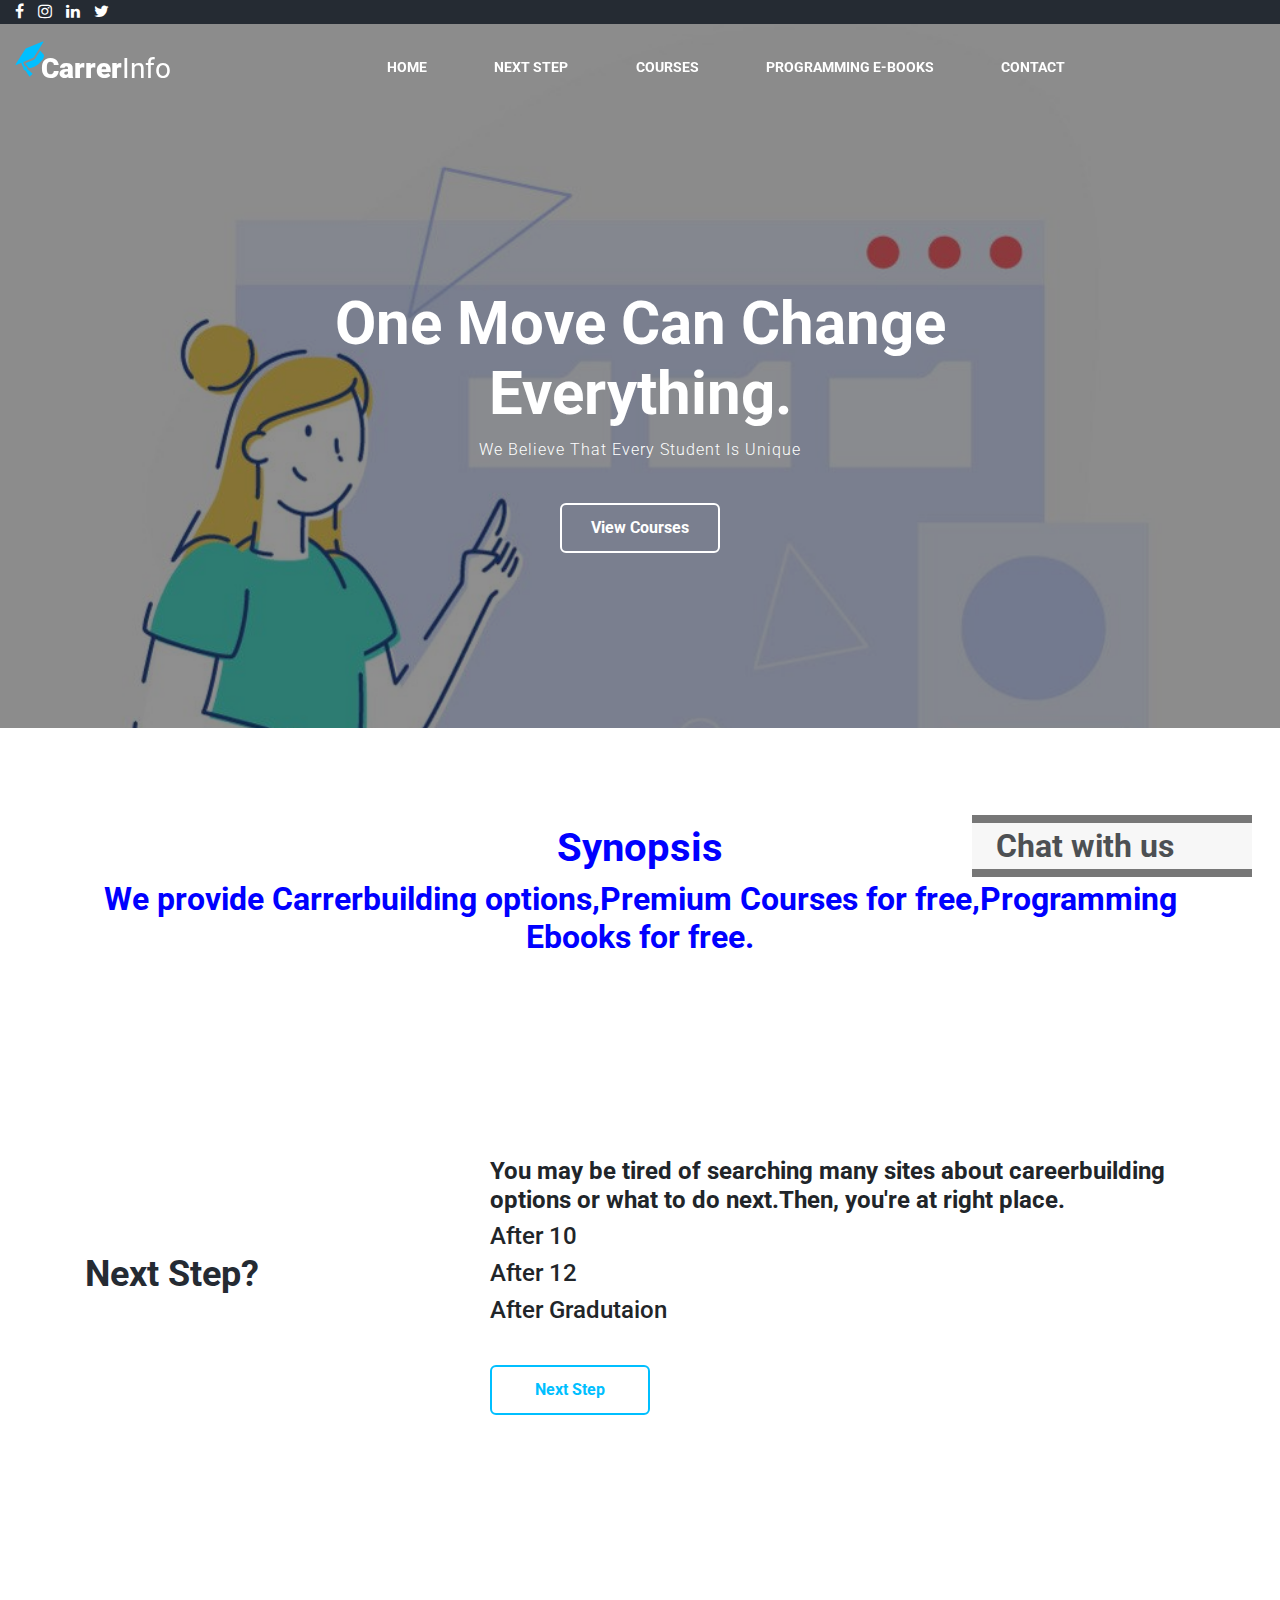
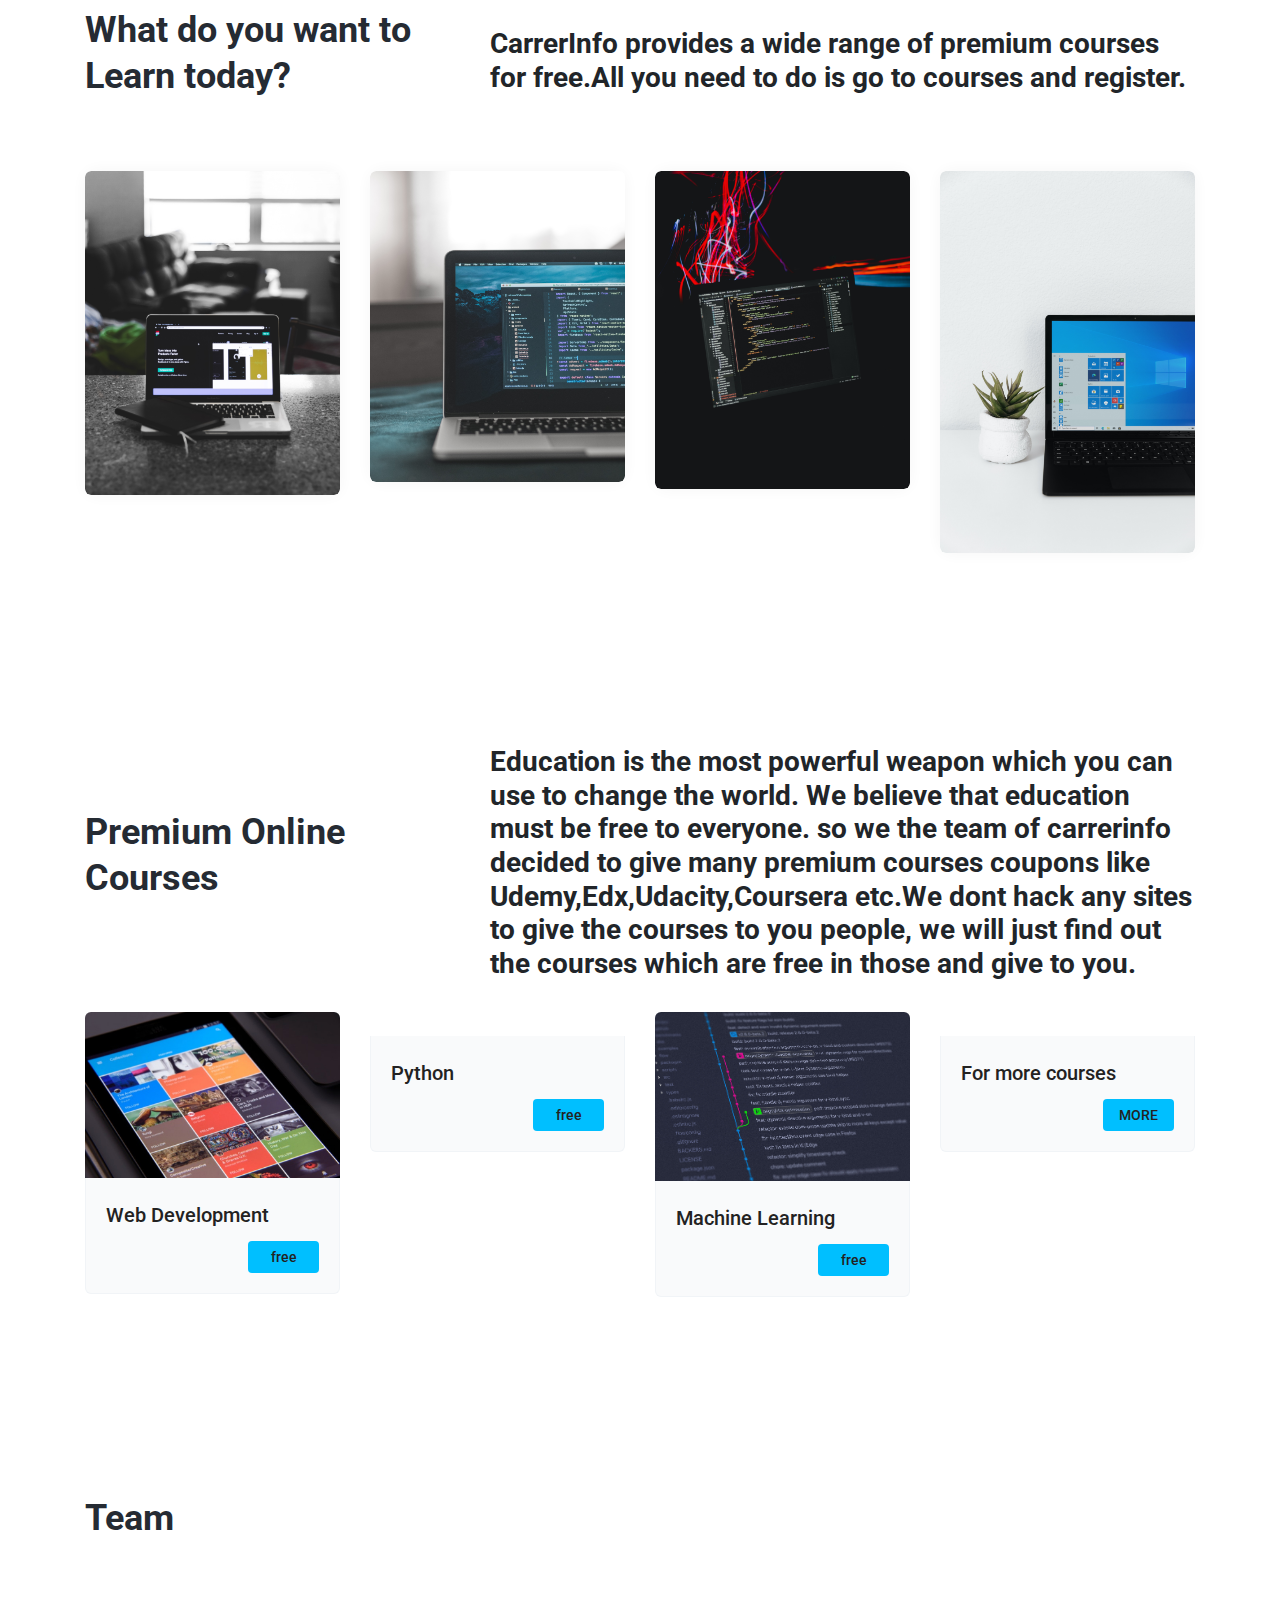
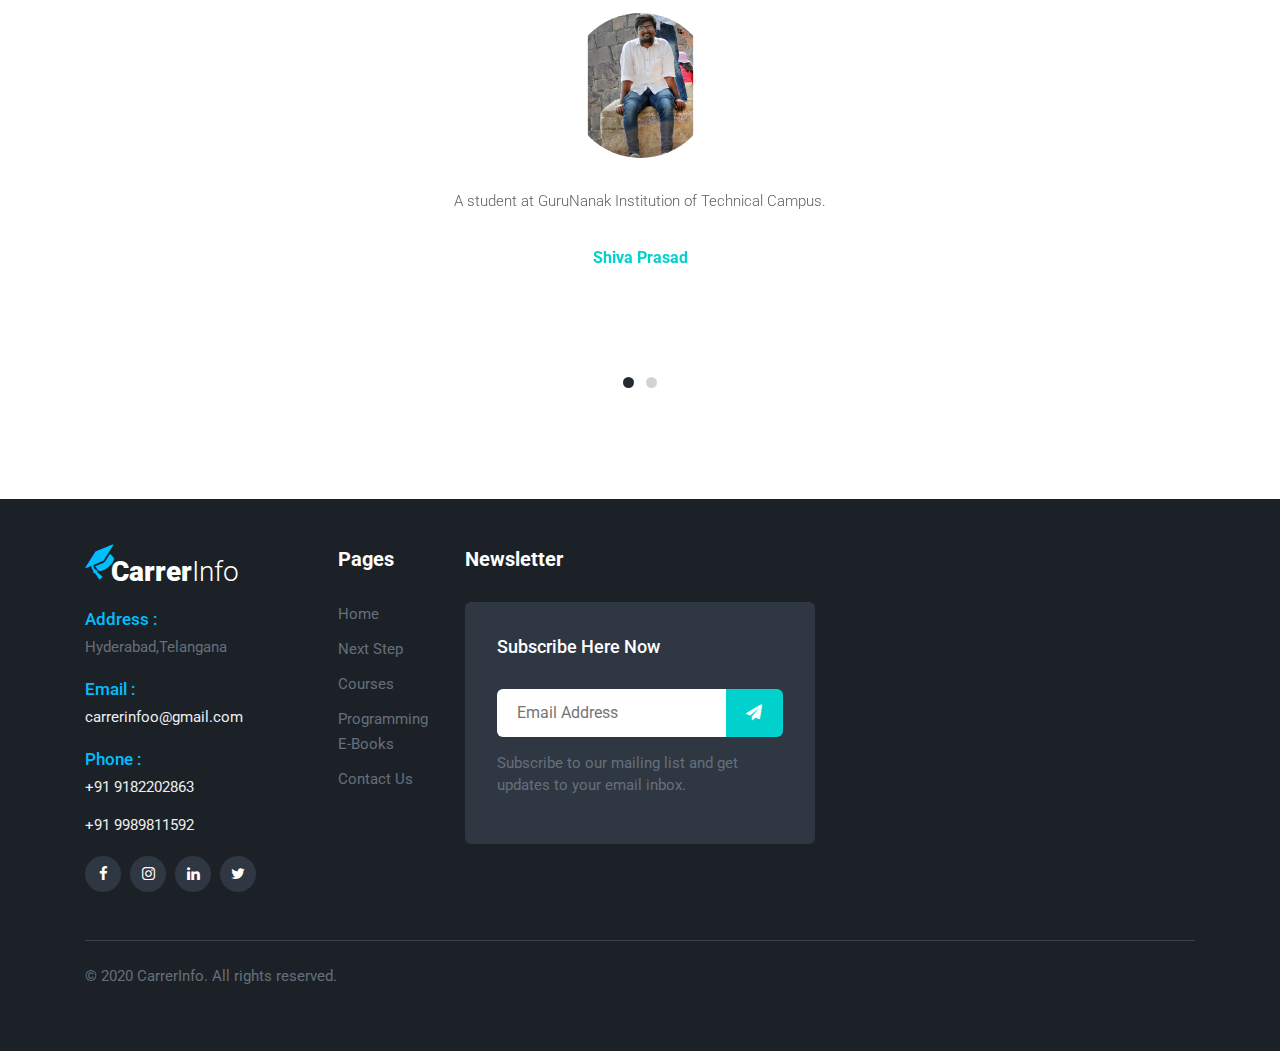
==== commit a37fa158: "Update index.html" ====
--- a/index.html
+++ b/index.html
@@ -27,26 +27,16 @@
 				<div class="row">
 					<ul class="social-top col-md-7">
 						
-						<li><a href="#"><span class="fa fa-facebook"></span></a></li>
-						<li><a href="#"><span class="fa fa-instagram"></span></a> </li>
-						<li><a href="#"><span class="fa fa-twitter"></span></a></li>
-						<li><a href="#"><span class="fa fa-vimeo"></span></a> </li>
-						<li>
-							<a href="#">
-								<span class="fa fa-linkedin"></span>
-							</a>
-						</li>
+						<li><a href="https://www.facebook.com/Carrer-Info-1070247593163038"><span class="fa fa-facebook" aria-hidden="true"></span></a>
+					</li>
+					<li><a href="https://www.instagram.com/carrerinfo/"><span class="fa fa-instagram" aria-hidden="true"></span></a>
+					</li>
+					<li><a href="https://www.linkedin.com/in/carrer-info-418b391b1/"><span class="fa fa-linkedin" aria-hidden="true"></span></a>
+					</li>
+					<li><a href="https://twitter.com/carrerinfo"><span class="fa fa-twitter" aria-hidden="true"></span></a>
+					</li>
 					</ul>
-					<ul class="accounts col-md-5">
-						<li class="top_li"><span class="fa fa-mobile"></span><a href="tel:+142 5897555">+142
-								5897555</a>
-						</li>
-
-						<li class="top_li mr-lg-0"><span class="fa fa-envelope-o"></span><a href="mailto:info@example.com">Need help? Contact Us </a>
-
-						</li>
-						
-					</ul>
+					
 				</div>
 			</div>
 		</div>
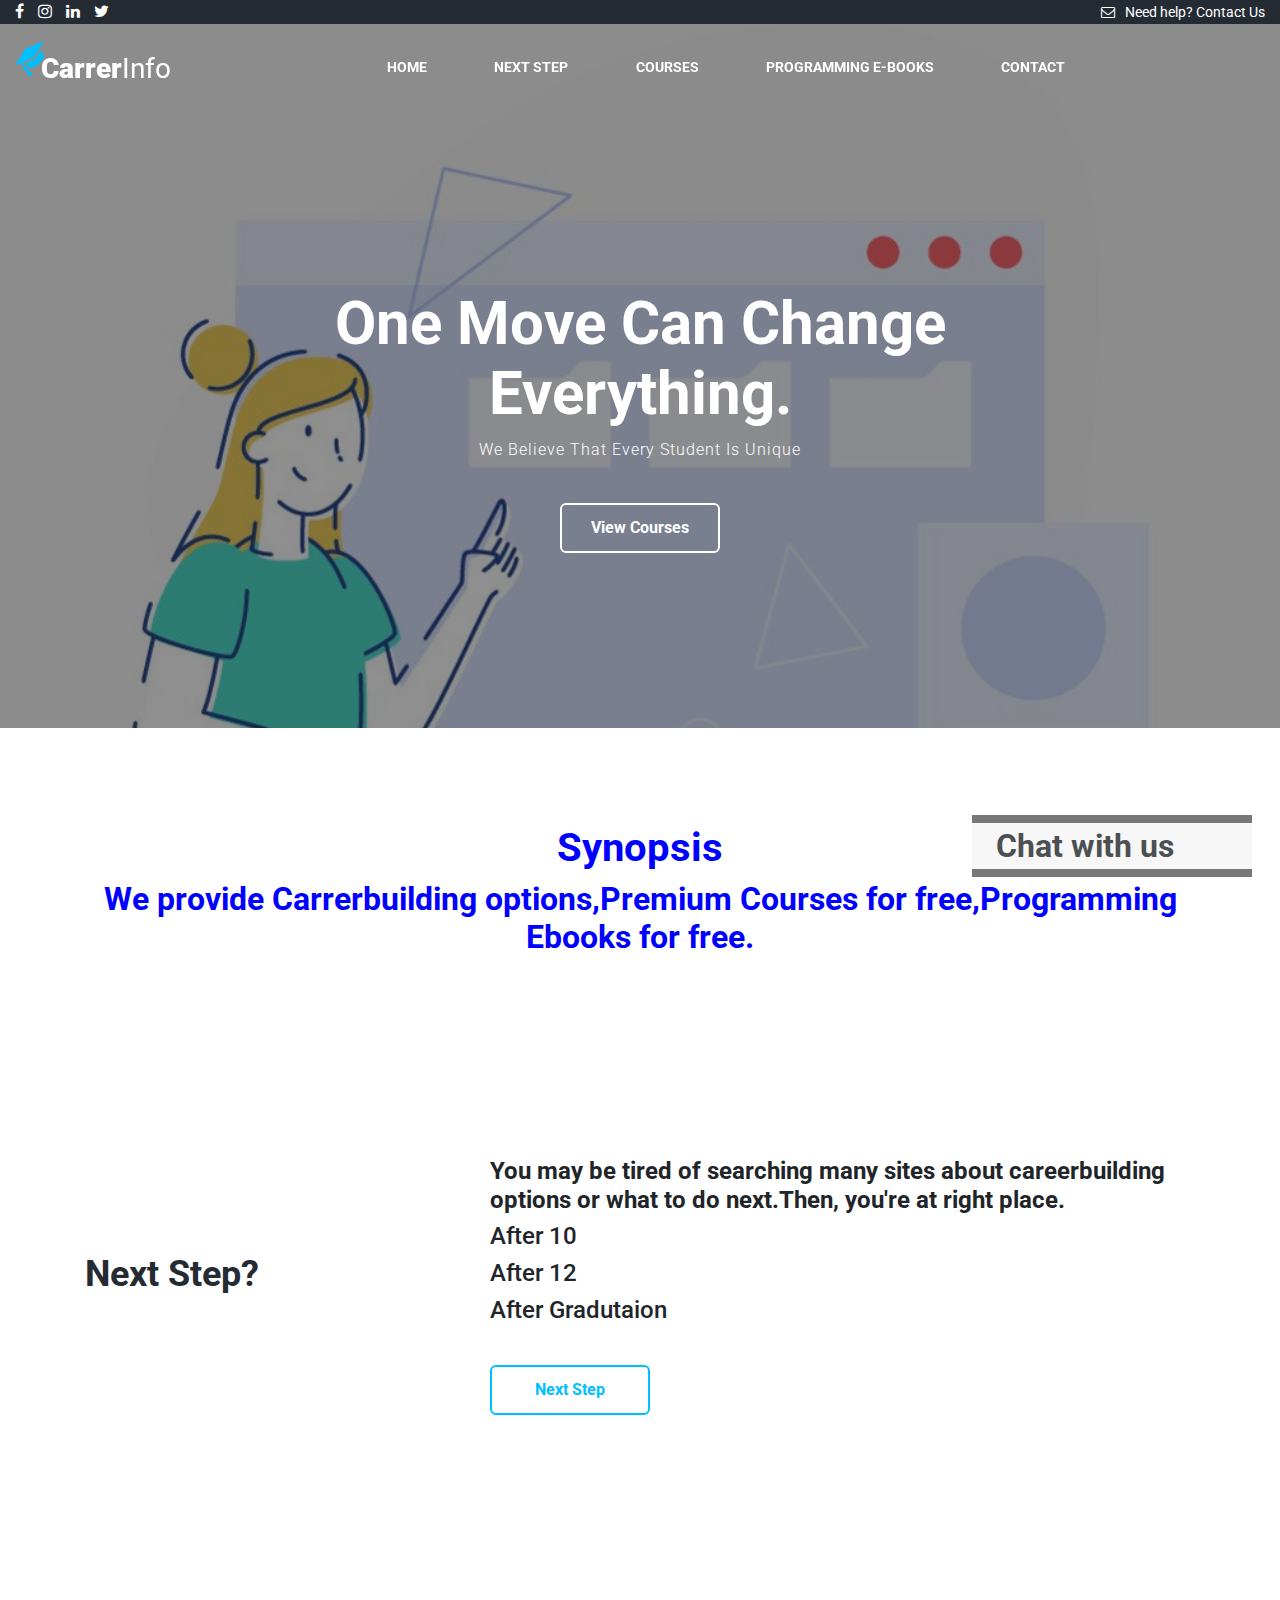
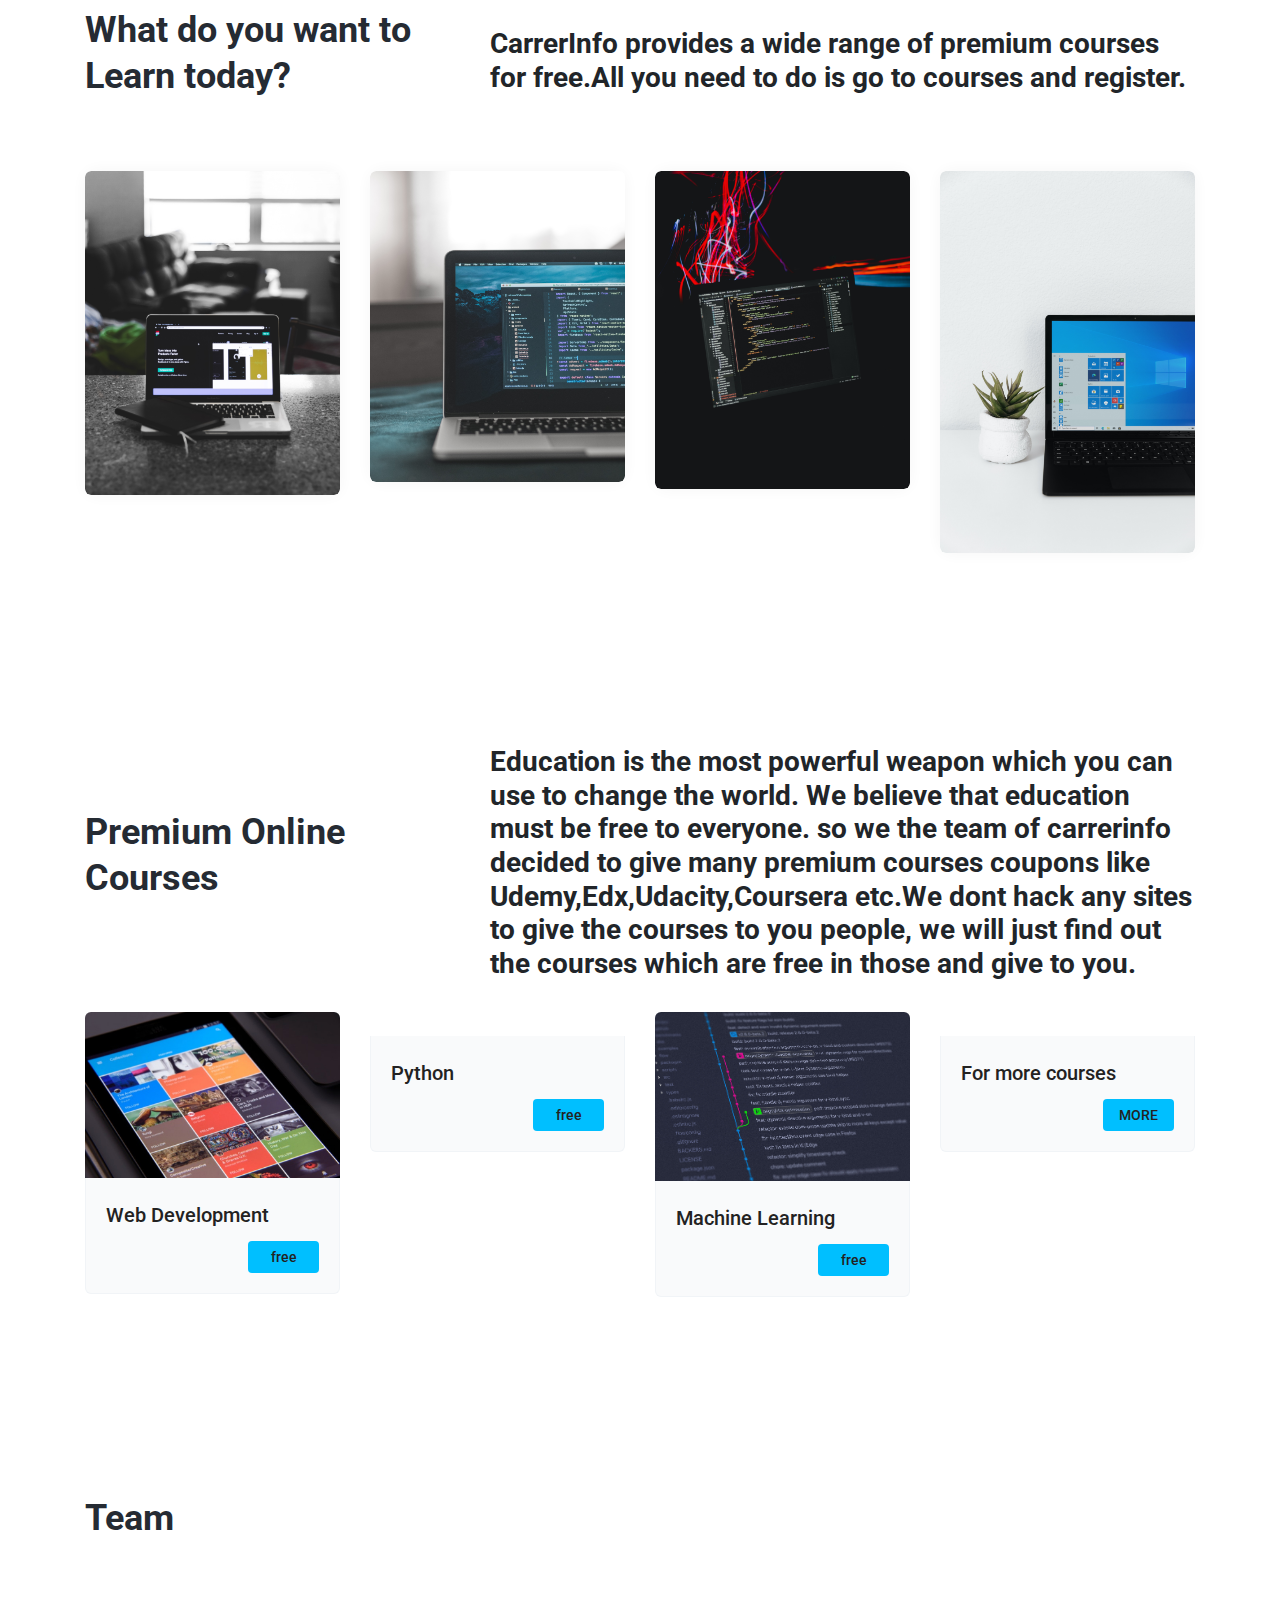
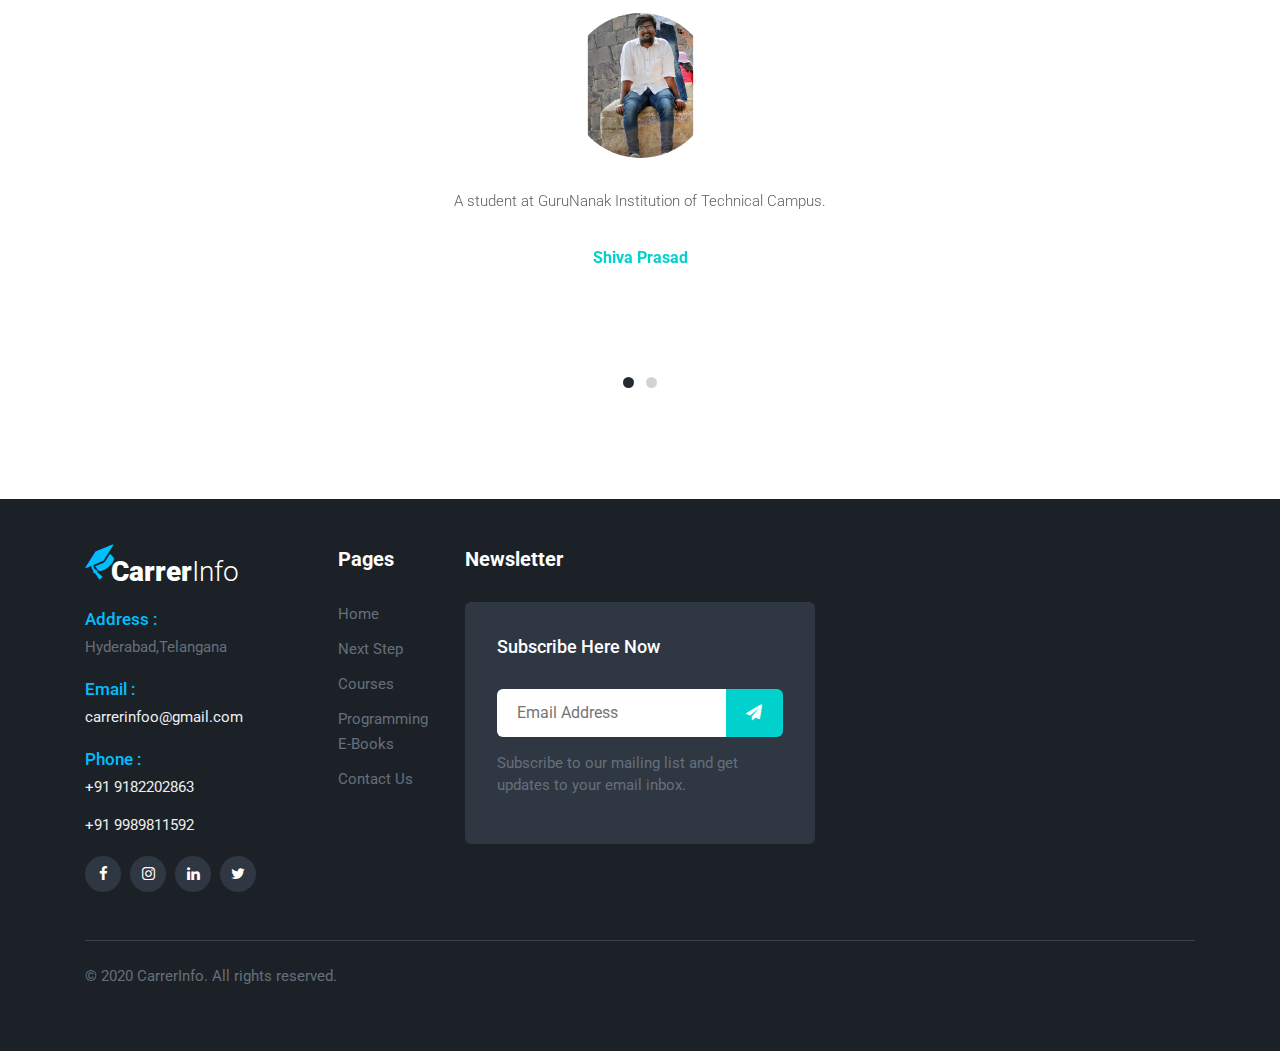
==== commit bcb67a9c: "Update index.html" ====
--- a/index.html
+++ b/index.html
@@ -36,7 +36,14 @@
 					<li><a href="https://twitter.com/carrerinfo"><span class="fa fa-twitter" aria-hidden="true"></span></a>
 					</li>
 					</ul>
-					
+					<ul class="accounts col-md-5">
+
+
+						<li class="top_li mr-lg-0"><span class="fa fa-envelope-o"></span><a href="carrerinfoo@gmail.com">Need help? Contact Us </a>
+
+						</li>
+						
+					</ul>
 				</div>
 			</div>
 		</div>
